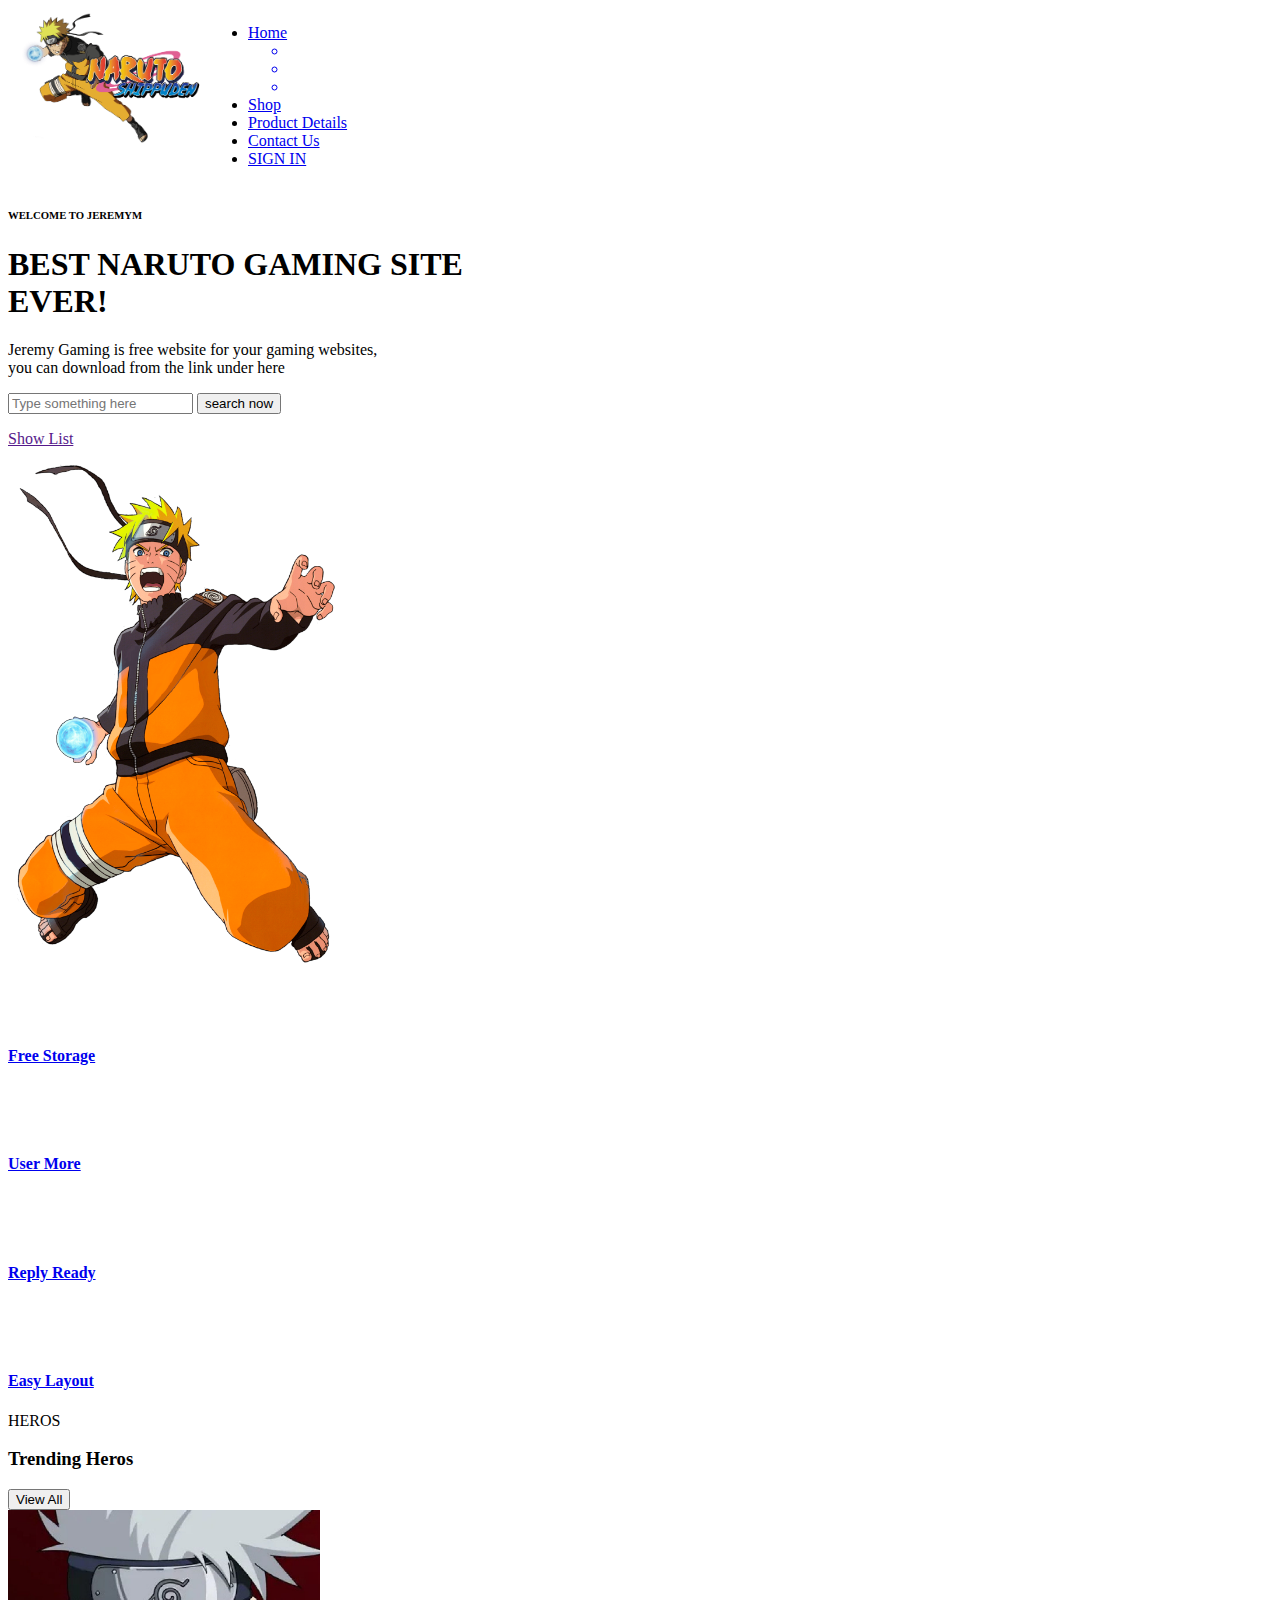
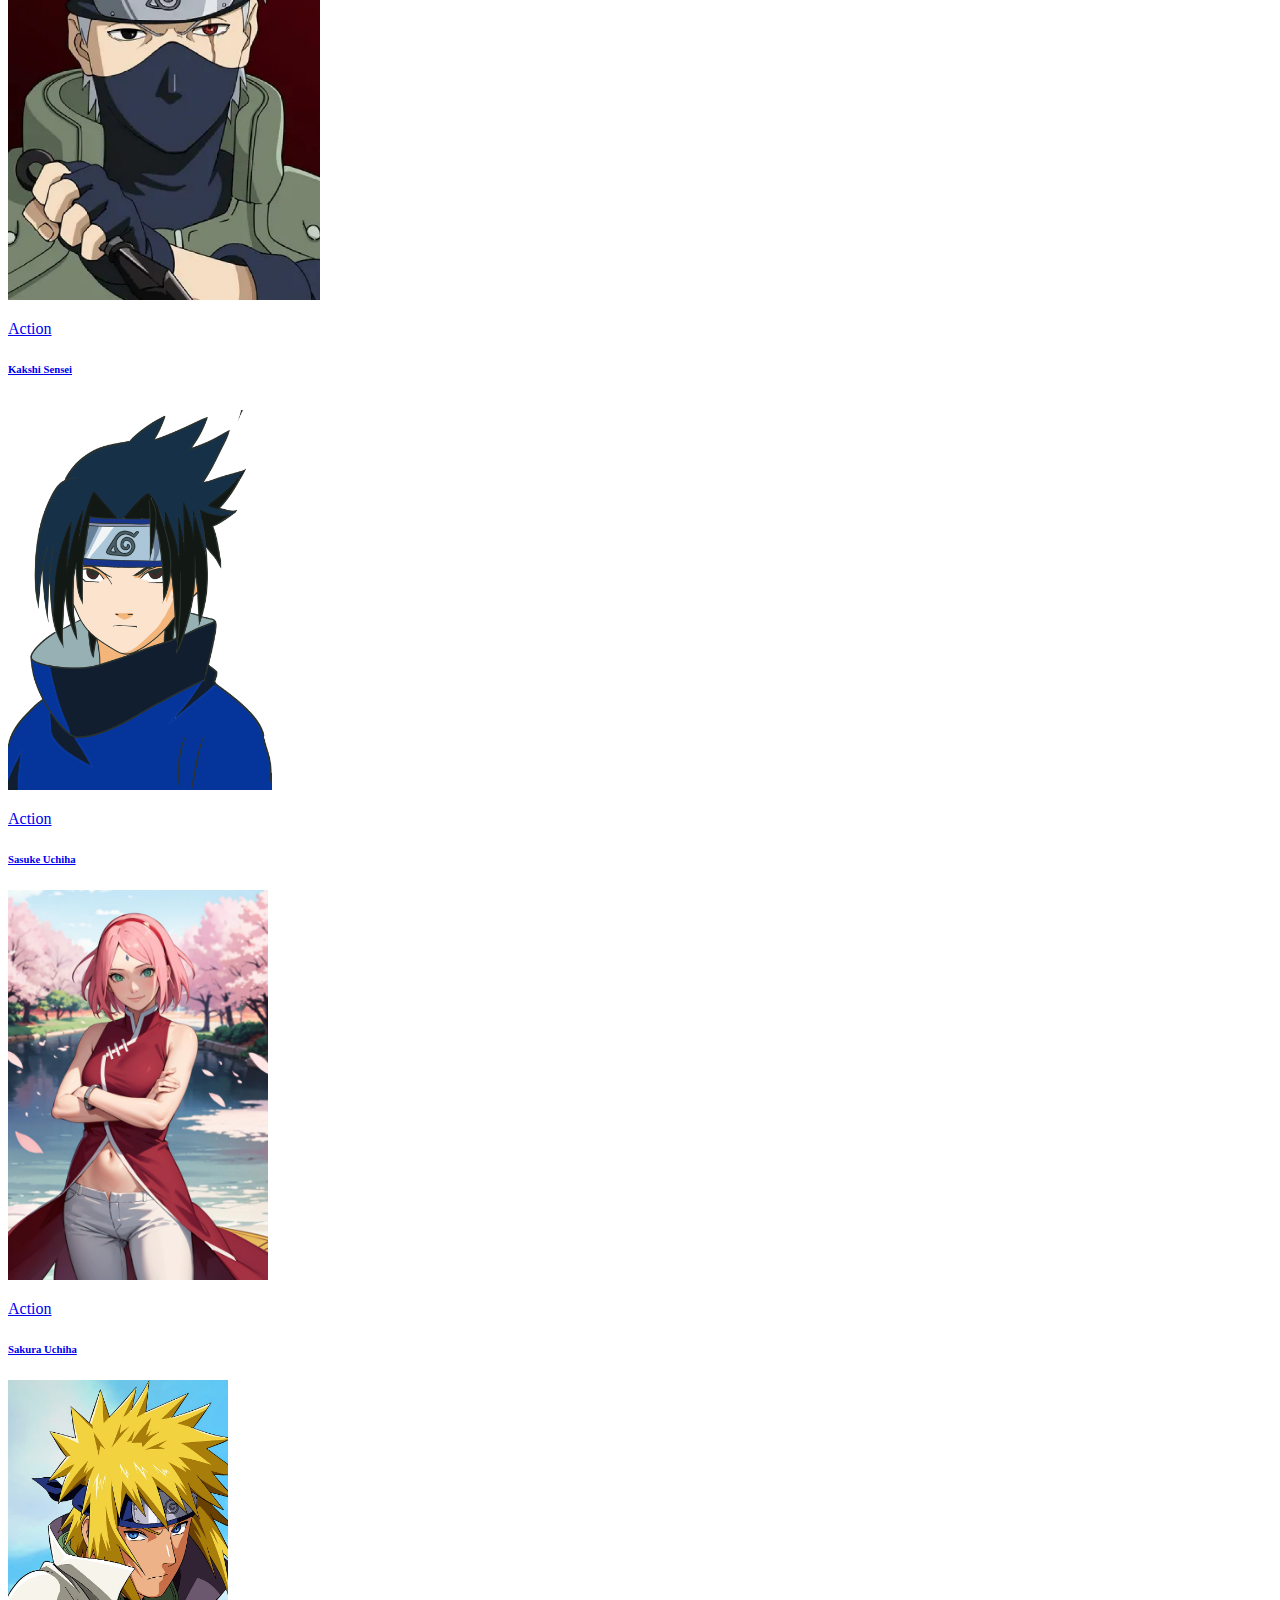
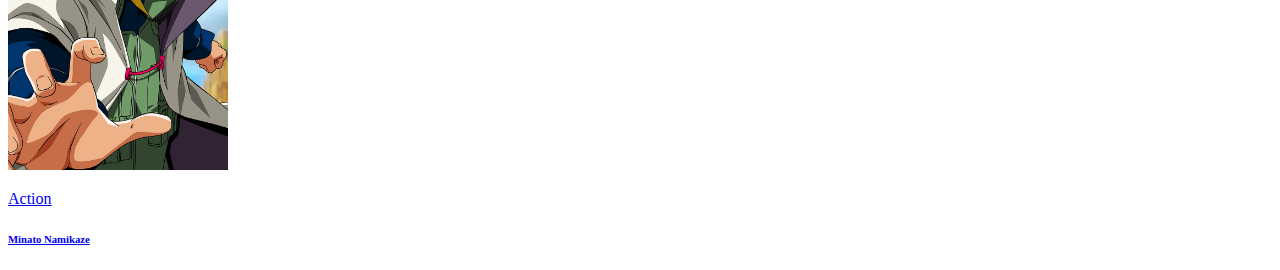
==== index.html @ 15c02c94 "Uploading Project" ====
<!DOCTYPE html>
<html lang="en">
<head>
    <meta charset="UTF-8">
    <meta http-equiv="X-UA-Compatible" content="IE=edge">
    <meta name="viewport" content="width=device-width, initial-scale=1.0">
    <title>Heavy Project</title>
    <link rel="stylesheet" href="CSS/style.css" />
    <link rel="stylesheet" href="CSS/bootstrap.css" />
    <link rel="stylesheet" href="CSS/font-awesome.min.css" />
    <link rel="stylesheet" href="https://fonts.googleapis.com/css?family=Oswald">
    <link rel="stylesheet" href="https://fonts.googleapis.com/css?family=Open Sans">
    <link rel="icon" type="image/x-icon" href="ico.jpg">
</head>
<body>
    <!-- Let's Start -->
    <!-- Preloader -->
    

    <div class="preloader"> 
        <img class="preloader-icon" src="images/loading.png" alt="My Site Preloader">
     </div>
    
    <!-- First Section -->
    <div class="jm-firstsec">

            <header class="header-area">
                <div class="container">
                    <!-- Navbar > (First Section) -->
                    <nav class="jm-navbar main-font" style="display: flex;">
                        <div class="jm-navbar-logo">
                            <a href=""><img src="images/logo.png" alt="logo" style="max-width:200px" title="Home Page"/>
                            </a>
                        </div>
                        <div class="jm-navbar-list" >
                            <ul class="navbar-ul" id="navbar-ul-js">
                                <li><a class="main-link" href="#">Home</a></li>
                                <ul class="respon-dropbtn icons btn-right showLeft" ><a href="#">
                                    <li></li>
                                    <li></li>
                                    <li></li>
                                </ul> </a>
                                
                                <li><a class="navbar-link" href="#">Shop</a></li>
                                <li><a class="navbar-link" href="#">Product Details</a></li>
                                <li><a class="navbar-link" href="#">Contact Us</a></li>
                                <li><a class="active-link" id="link" href="#">SIGN IN</a></li>
                            </ul>
                            
                        </div>
                    </nav>

                    <!-- Responsive Navbar -->
                </div>
            </header>
                <!-- Details > (First Section) -->
            <div class="container">
                <div class="fs-details">
                    <div class="fs-left">
                        <h6>WELCOME TO JEREMYM</h6>
                        <h1>BEST NARUTO GAMING SITE<br>EVER!</h1>
                        <p>Jeremy Gaming is free website for your gaming websites,<br> you can download
                            from the link under here
                        </p>
                        <div class="fs-search-input">
                            <form id="search-form" action="#">
                                <input type="text" placeholder="Type something here" id="searchText" name="search-input" />
                                <button class="jm-button search-btn" type="button" onclick="searchArray()">search now</button>
                            </form>
                            <div class="search-list">
                                <p id="usertype"></p>
                                <a href="">Show List</a>
                            </div>
                        </div>
                    </div>
                    
                    <div class="fs-right">
                        <div class="right-image">
                            <img src="images/naruto.png" alt="naruto" style="max-width:350px" >
                        </div>
                        
                    </div>
                </div>
            </div>
        </div> 

        <!--            Features            -->
        <div class="features">
            <div class="container">
                <div class="features-row">
                    <div class="features-item">
                        <a href="#">
                            <div class="item">
                                <div class="item-image">
                                    <img src="images/featured-01.png" alt="feature"/>
                                </div>
                                <h4>Free Storage</h4>
                            </div>
                        </a>
                    </div>
                    <div class="features-item">
                        <a href="#">
                            <div class="item">
                                <div class="item-image">
                                    <img src="images/featured-02.png" alt="feature"/>
                                </div>
                                <h4>User More</h4>
                            </div>
                        </a>
                    </div>
                    <div class="features-item">
                        <a href="#">
                            <div class="item">
                                <div class="item-image">
                                    <img src="images/featured-03.png" alt="feature"/>
                                </div>
                                <h4>Reply Ready</h4>
                            </div>
                        </a>
                    </div>
                    <div class="features-item">
                        <a href="#">
                            <div class="item">
                                <div class="item-image">
                                    <img src="images/featured-04.png" alt="feature"/>
                                </div>
                                <h4>Easy Layout</h4>
                            </div>
                        </a>
                    </div>
                </div>
            </div>
        </div>  


        <!--                    Trending                (Second Section )-->
        <div class="jm-secondsec mg-y">
            <div class="container">
                <div class="trending-section">  <!--        Takes Flex      -->
                    <div class="trending-title">
                        <p class="section-title">HEROS</p>
                        <h3 class="section-desc">Trending Heros</h3>
                    </div>
                    <div class="trending-btn">
                        <button class="jm-button">View All</button>
                    </div>
                </div>

                <div class="trending-comp">
                    <div class="trending-item">
                        <a href="#">
                            <img src="images/kakashi.png" height="390px"/>
                            <div class="trending-desc">
                                <p>Action</p>
                                <h6>Kakshi Sensei</h6>
                                <a href="#"><i class="fa fa-shopping-bag"></i></a>
                            </div>
                        </a>
                    </div>
                    <div class="trending-item">
                        <a href="#">
                            <img src="images/sasuke.png" height="390px"/>
                            <div class="trending-desc">
                                <p>Action</p>
                                <h6>Sasuke Uchiha</h6>
                                <a href="#"><i class="fa fa-shopping-bag"></i></a>
                            </div>
                        </a>
                    </div>
                    <div class="trending-item">
                        <a href="#">
                            <img src="images/sakura.png" height="390px"/>
                            <div class="trending-desc">
                                <p>Action</p>
                                <h6>Sakura Uchiha</h6>
                                <a href="#"><i class="fa fa-shopping-bag"></i></a>
                            </div>
                        </a>
                    </div>
                    <div class="trending-item">
                        <a href="#">
                            <img src="images/minato.png" height="390px"/>
                            <div class="trending-desc">
                                <p>Action</p>
                                <h6>Minato Namikaze</h6>
                                <a href="#"><i class="fa fa-shopping-bag"></i></a>
                            </div>
                        </a>
                    </div>
                </div>
            </div>
        </div>
        <script src="js/script.js"></script>
</body>
</html>
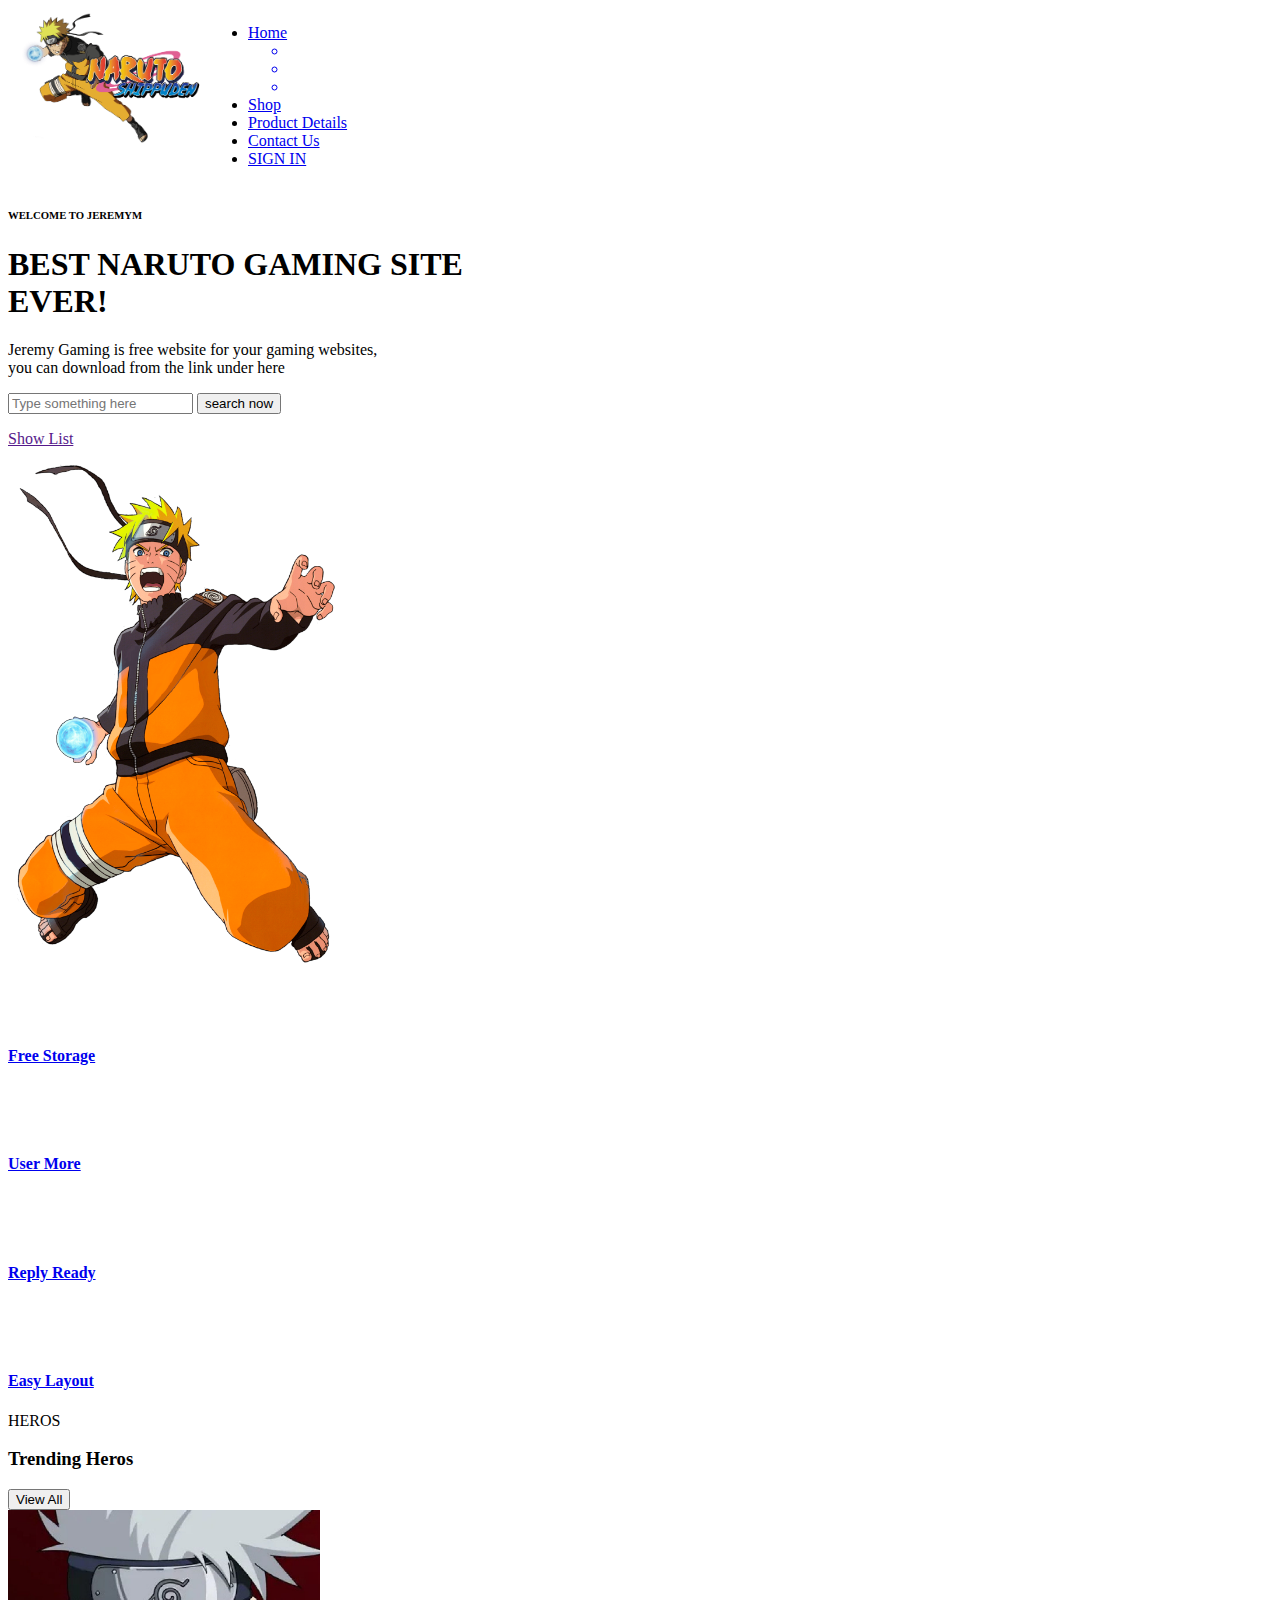
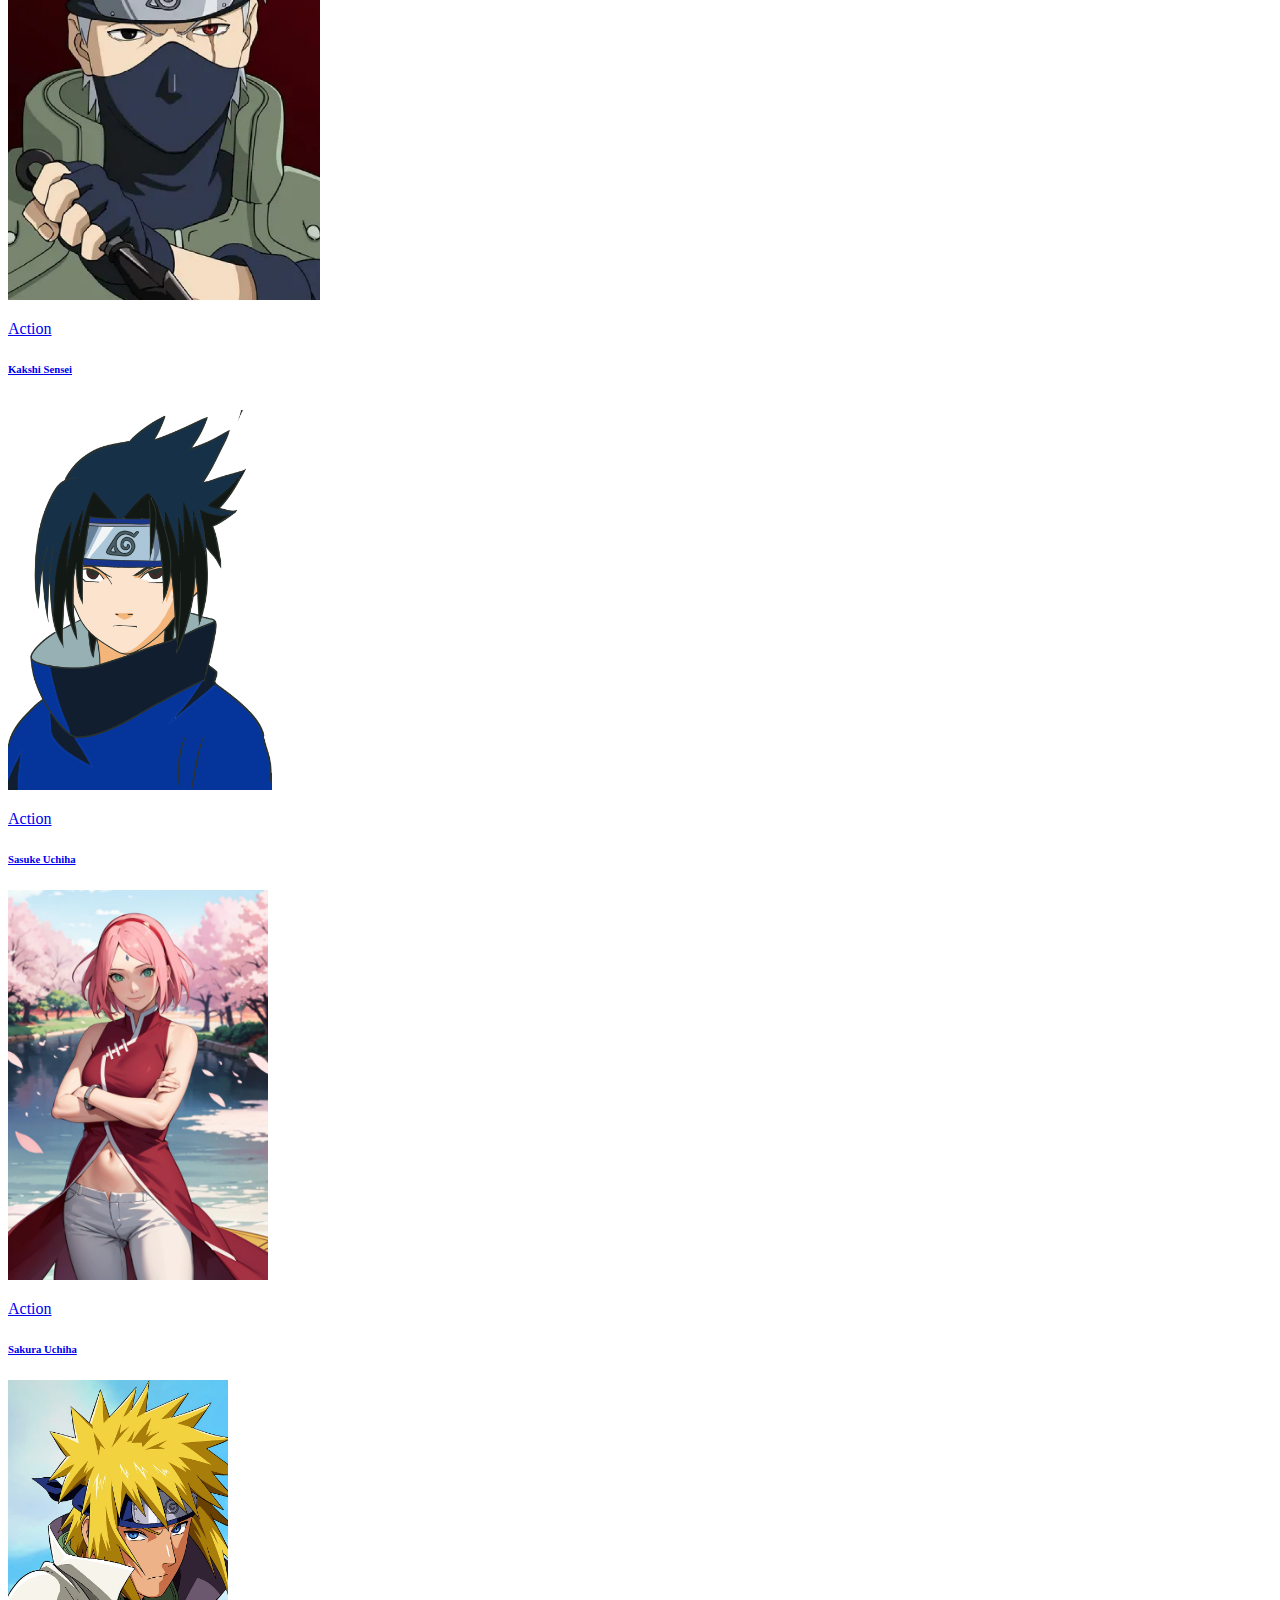
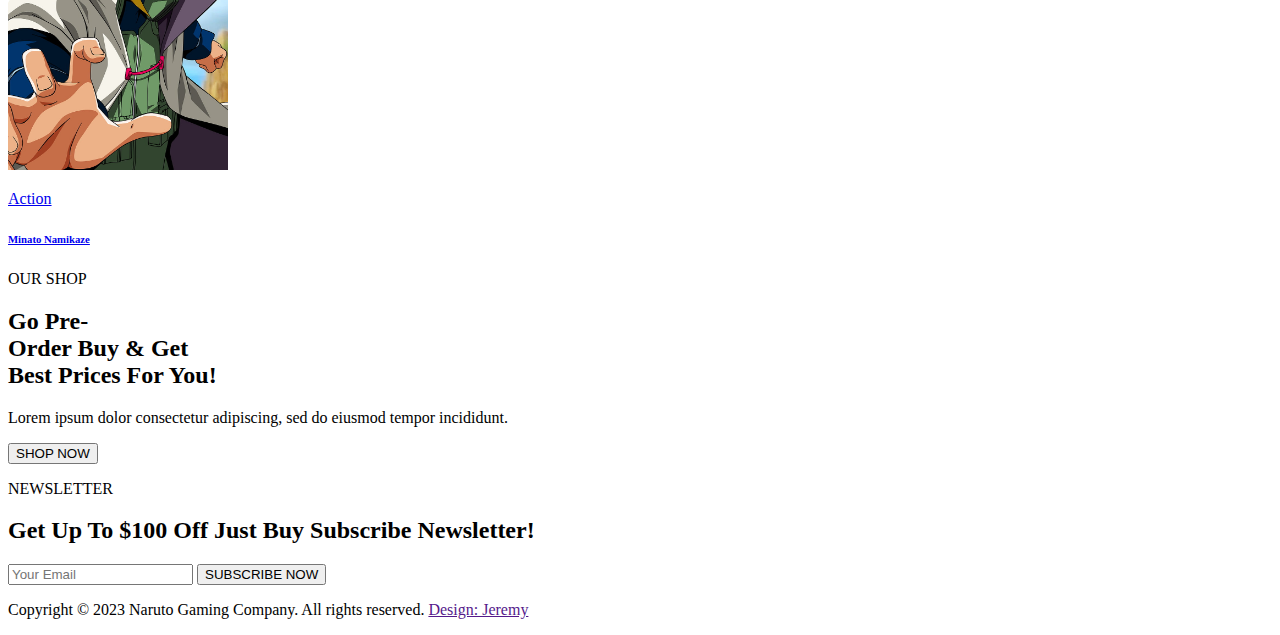
==== commit d5b0bdeb: "footer" ====
--- a/index.html
+++ b/index.html
@@ -64,7 +64,7 @@
                         </p>
                         <div class="fs-search-input">
                             <form id="search-form" action="#">
-                                <input type="text" placeholder="Type something here" id="searchText" name="search-input" />
+                                <input type="text" class="jm-input" placeholder="Type something here" id="searchText" name="search-input" />
                                 <button class="jm-button search-btn" type="button" onclick="searchArray()">search now</button>
                             </form>
                             <div class="search-list">
@@ -146,7 +146,7 @@
                     </div>
                 </div>
 
-                <div class="trending-comp">
+                <div class="trending-comp"> <!--        Takes Flex      -->
                     <div class="trending-item">
                         <a href="#">
                             <img src="images/kakashi.png" height="390px"/>
@@ -190,6 +190,46 @@
                 </div>
             </div>
         </div>
+
+        <!--            Pre Order        -->
+        <div class="preorder mg-y ">
+            <div class="container">
+                <div class="preorder-section">
+                    <div class="preorder-shop">
+                        <div class="preorder-para1">
+                            <p>OUR SHOP</p>
+                            <h2>Go Pre-<br>Order Buy & Get<br> Best Prices For You!</h2>
+                            <p>Lorem ipsum dolor consectetur adipiscing, sed do eiusmod tempor incididunt.</p>
+                            <button class="preorder-btn1 jm-button">SHOP NOW</button>
+                        </div>
+                    </div>
+<!-- 
+                    <div class="preorder-img">
+                        <img src="images/masked.png" />
+                    </div> -->
+
+                    <div class="preorder-news">
+                        <div class="preorder-para2">
+                            <p>NEWSLETTER</p>
+                            <h2>Get Up To $100 Off Just Buy Subscribe Newsletter!</h2>
+                            <form class="preorder-form" action="#">
+                                <input type="text" class="preorder-input jm-input" placeholder="Your Email" name="preorder-input" />
+                                <button class="jm-button preorder-btn2" type="button">SUBSCRIBE NOW</button>
+                            </form>
+                        </div>
+                    </div>
+                </div>  <!--        Takes Flex      -->
+            </div>
+        </div>
+
+        <!-- Footer -->
+        <footer class="mg-y">
+            <div class="container">
+                <div class="foot-comp">
+                    <p>Copyright © 2023 Naruto Gaming Company. All rights reserved. <a href="">Design: Jeremy</a></p>
+                </div>
+            </div>
+        </footer>
         <script src="js/script.js"></script>
 </body>
 </html>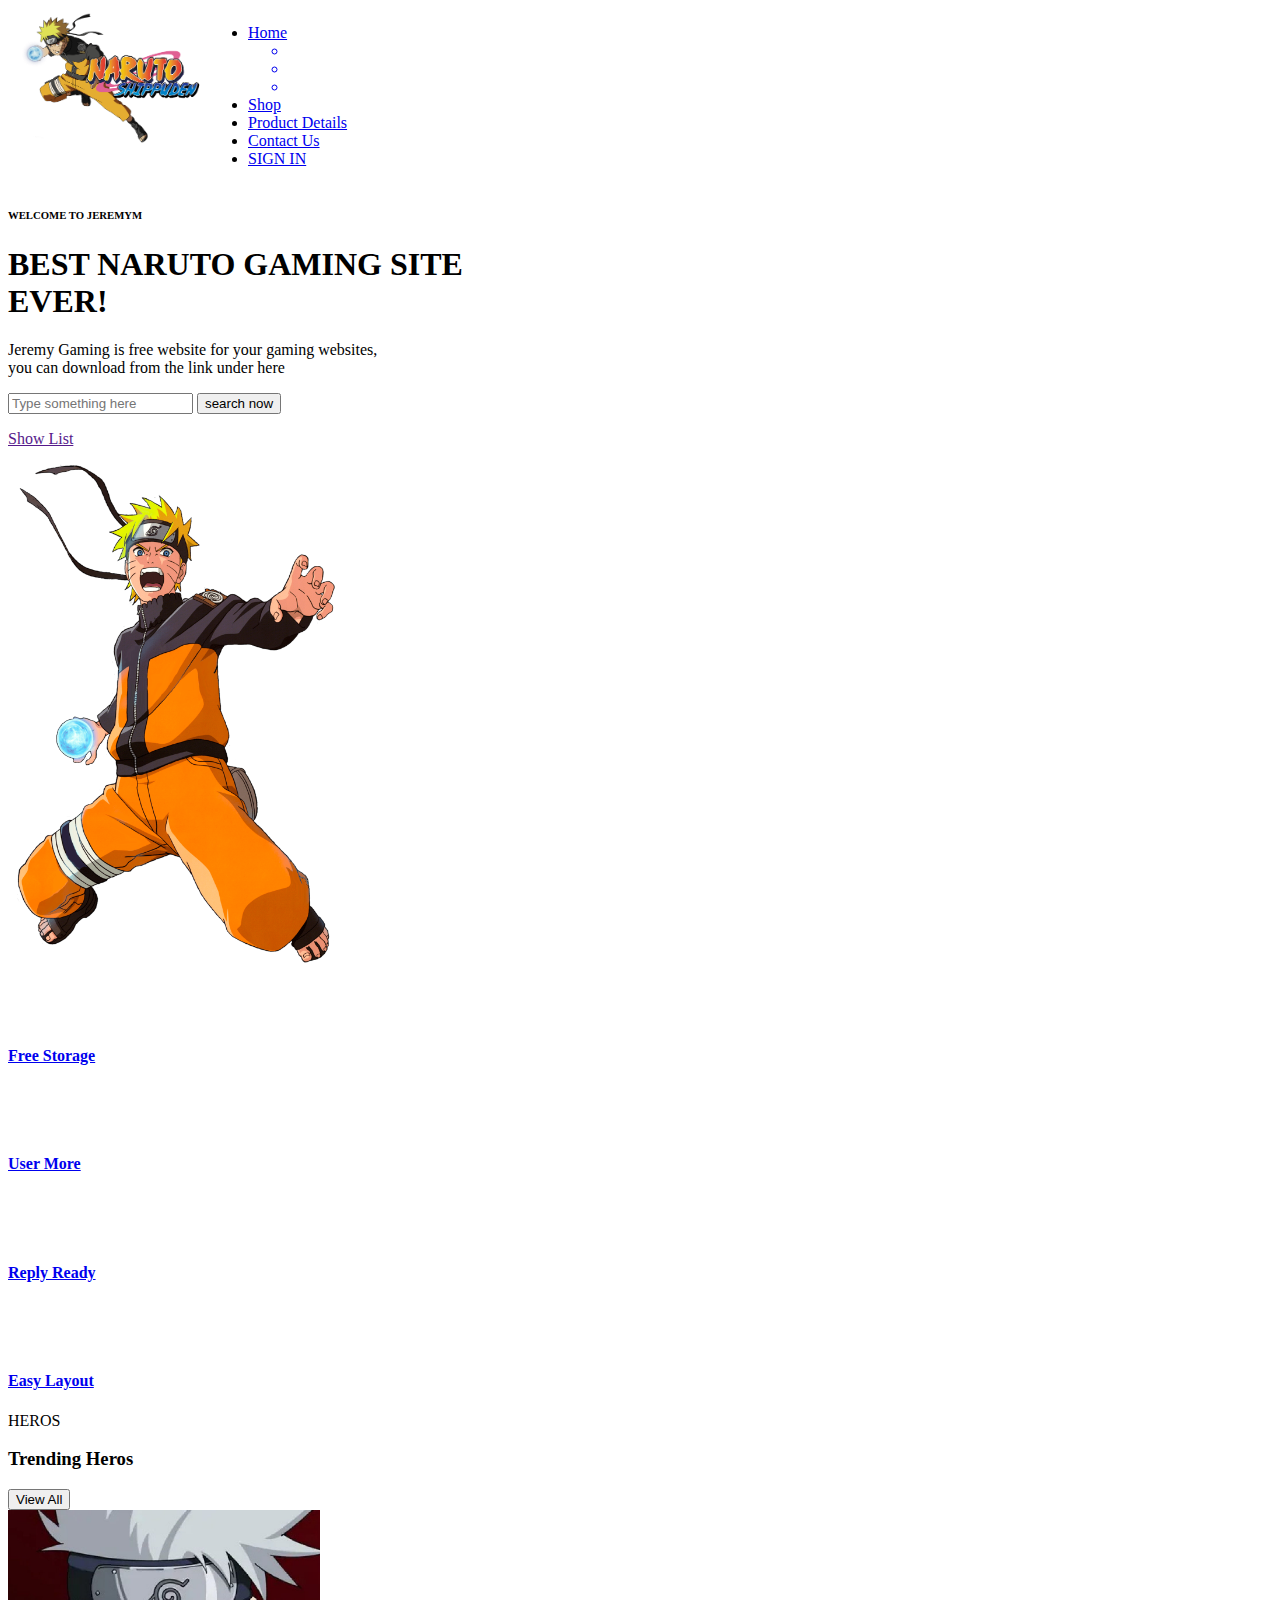
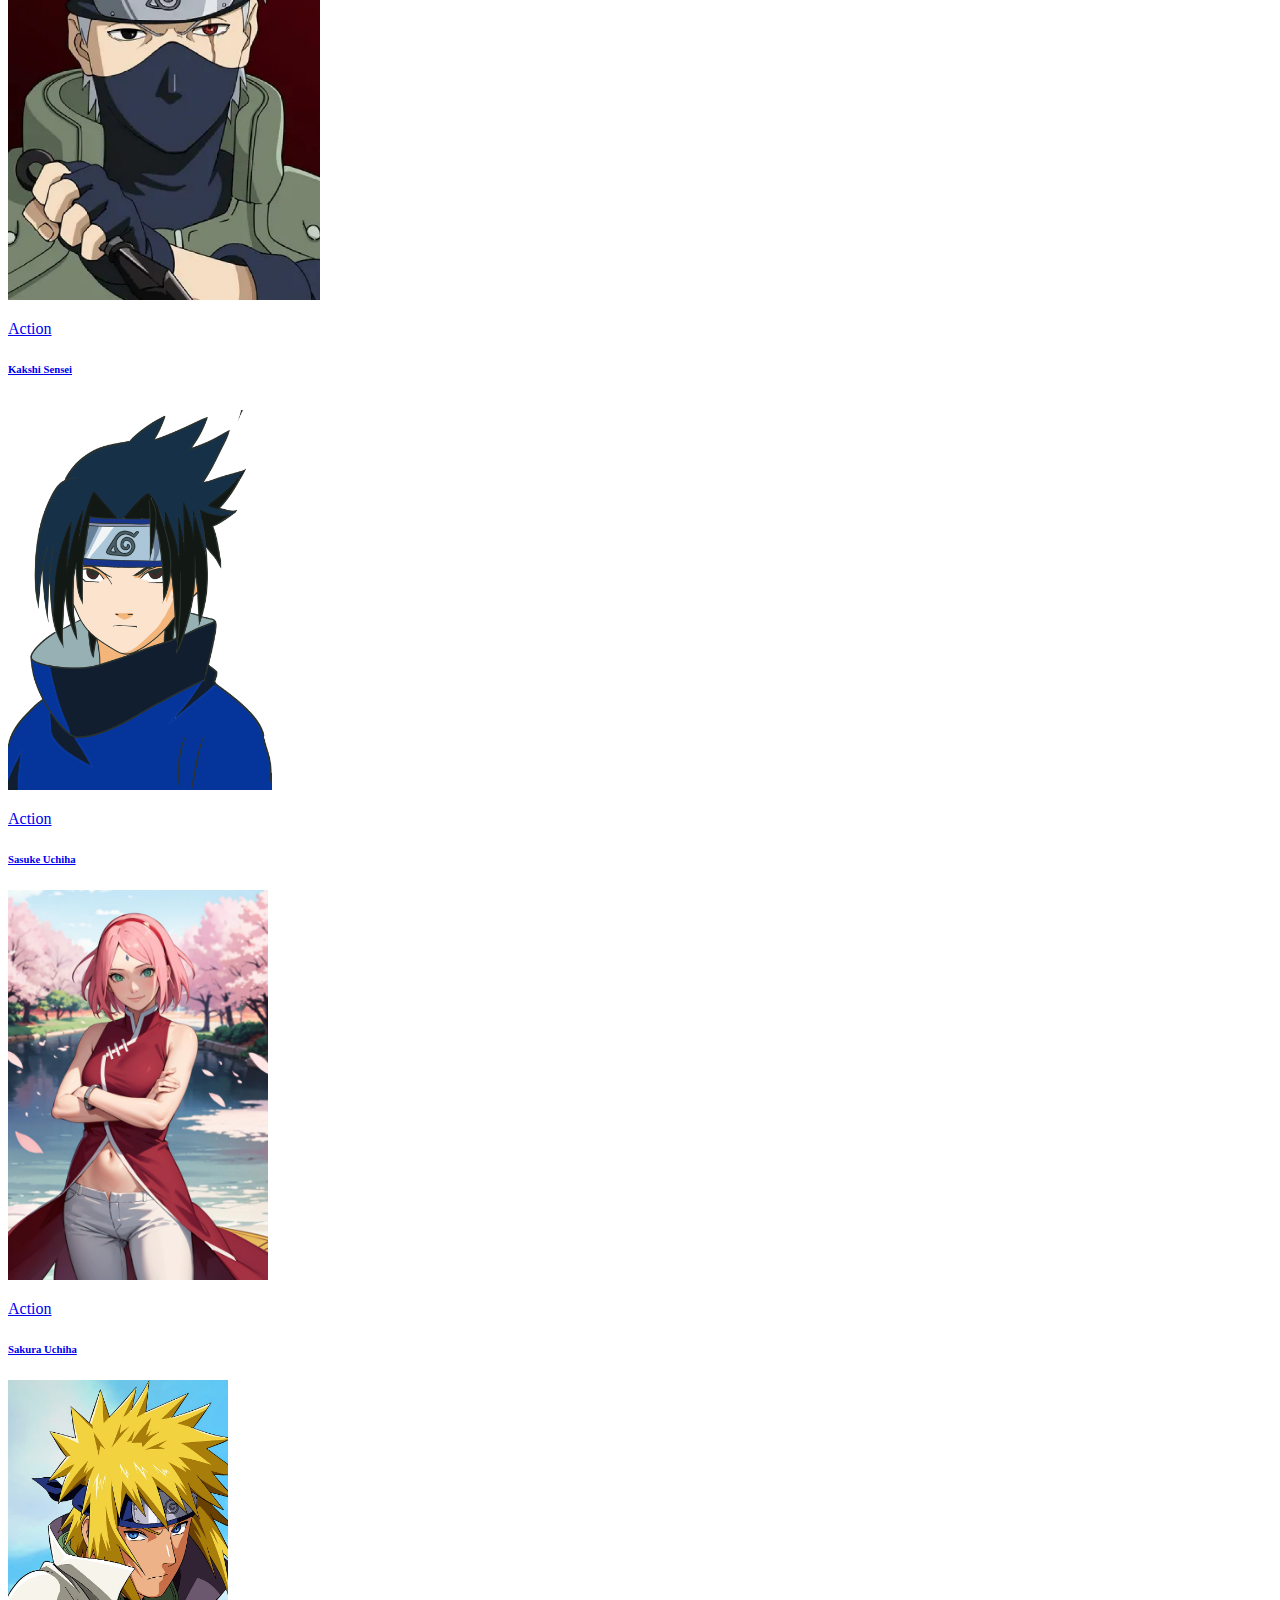
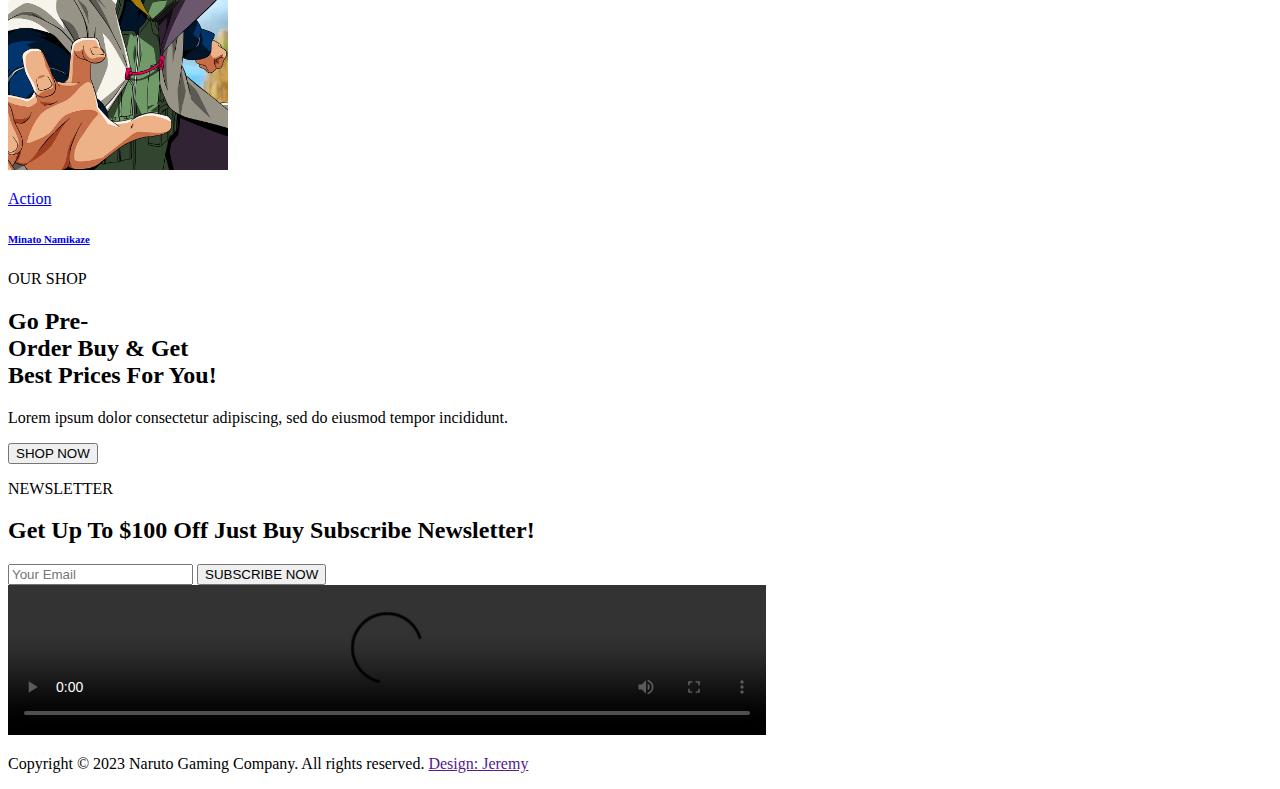
==== commit dc4702d1: "Mp4 video, Login tap and python" ====
--- a/index.html
+++ b/index.html
@@ -14,9 +14,11 @@
 </head>
 <body>
     <!-- Let's Start -->
+    <script src="js/jquery.js"></script>
+
     <!-- Preloader -->
     
-
+ <!--  -->
     <div class="preloader"> 
         <img class="preloader-icon" src="images/loading.png" alt="My Site Preloader">
      </div>
@@ -53,6 +55,25 @@
                     <!-- Responsive Navbar -->
                 </div>
             </header>
+
+
+            <!-- Login Page (Absolute)  --> 
+
+            <div class="overlay" id="overlayid" style="display: block;" >
+                <div class="login-page" id="loginid" style="display: block;">
+                    <a class="pop-exit" id="popexit" onclick="exitLogin()"><i class="fa fa-times"></i></a>
+                    <a href=""><img src="images/logo.png" alt="logo" style="max-width:200px" title="Home Page"/></a>
+                    <h4>LOGIN</h4> 
+                    <p><i class="fa fa-android w3-large"></i><i class="fa fa-apple w3-large"></i><i class="fa fa-windows w3-large"></i></p>
+                    <form>
+                        <input class="login-email" id="loginemail" type="email" name="ename" placeholder="Enter your E-mail Addreas" required>
+                        <input class="login-password" id="loginpassword" type="password" name="pass" placeholder="Enter your password" required>
+                        <button class="btn-login jm-button " id="btnlogin" type="button" onclick="login()">Login</button>
+                    </form>
+    
+                    <p>© 2017–2022</p>
+                </div>
+            </div>
                 <!-- Details > (First Section) -->
             <div class="container">
                 <div class="fs-details">
@@ -221,7 +242,12 @@
                 </div>  <!--        Takes Flex      -->
             </div>
         </div>
-
+        <div>
+            <video width="60%" controls>
+                <source src="images/tobi.mp4" type="video/mp4">
+                Your browser does not support HTML video.
+              </video>
+        </div>
         <!-- Footer -->
         <footer class="mg-y">
             <div class="container">
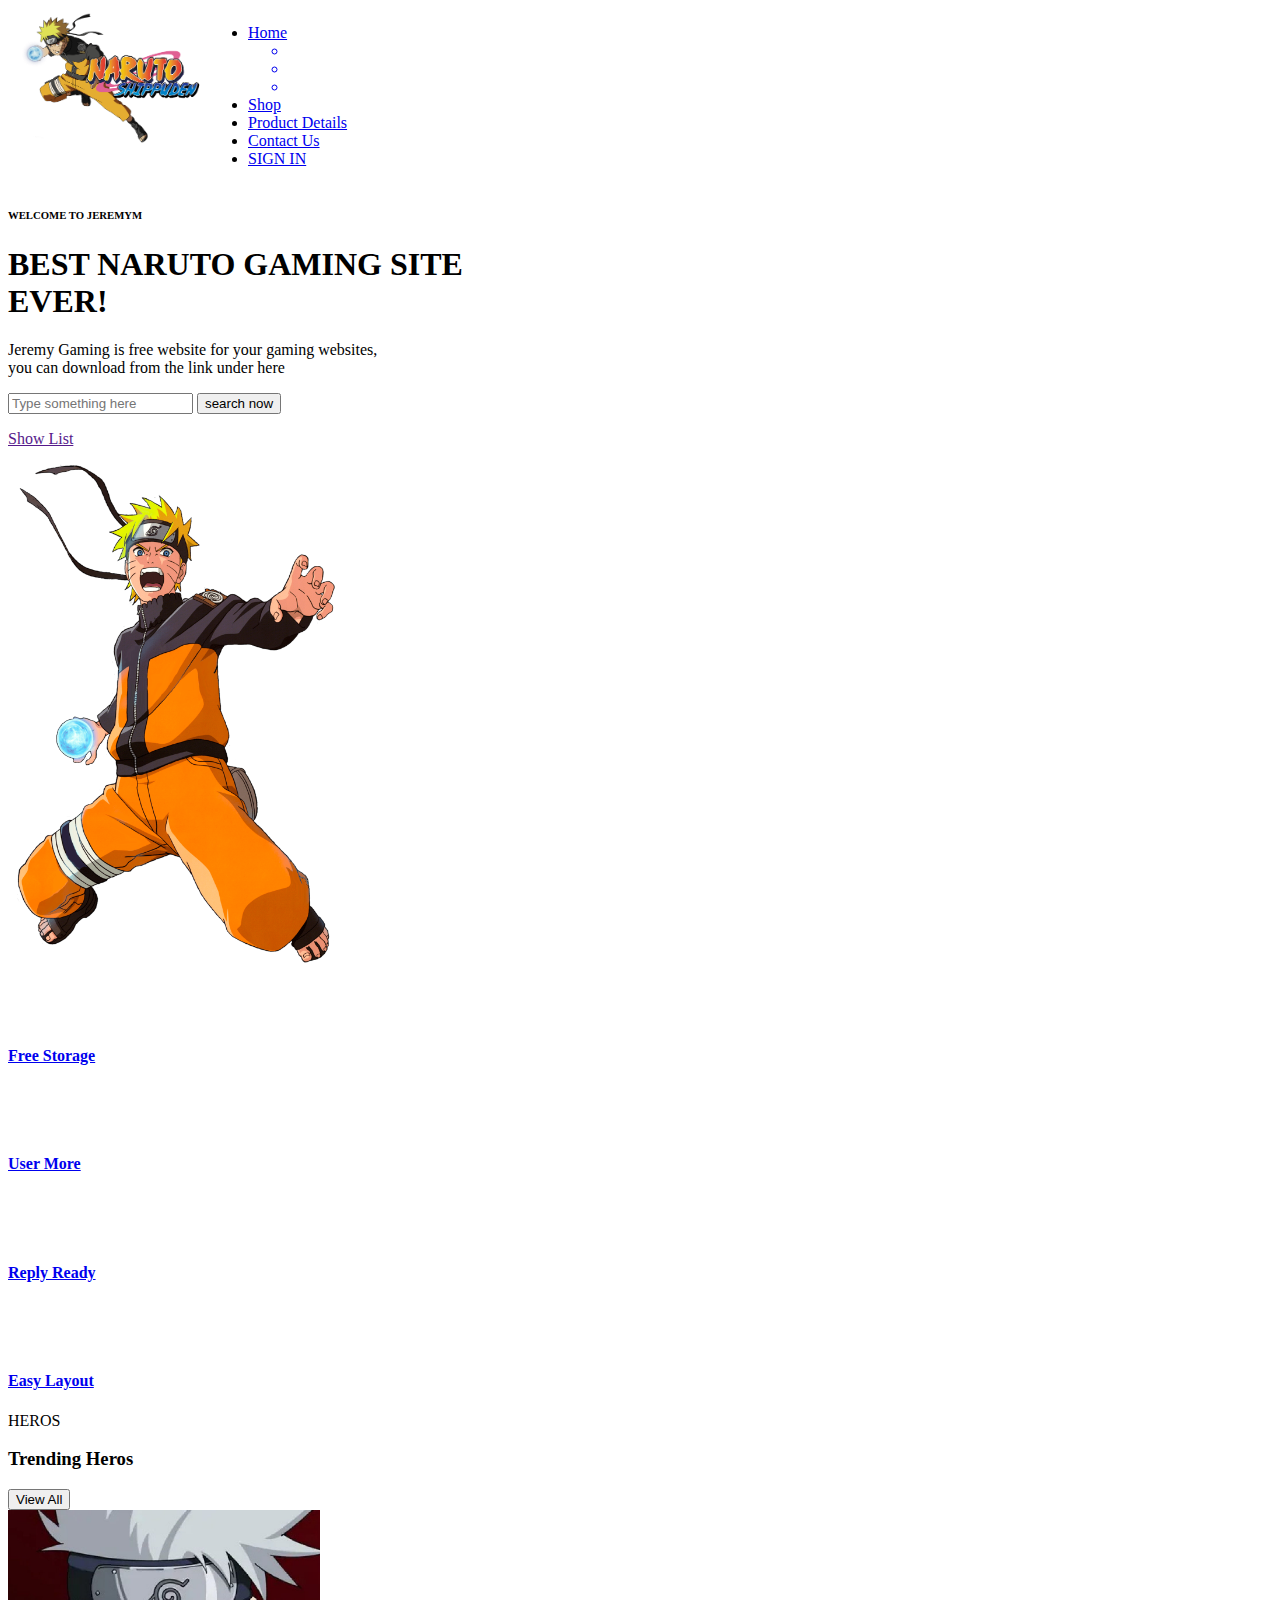
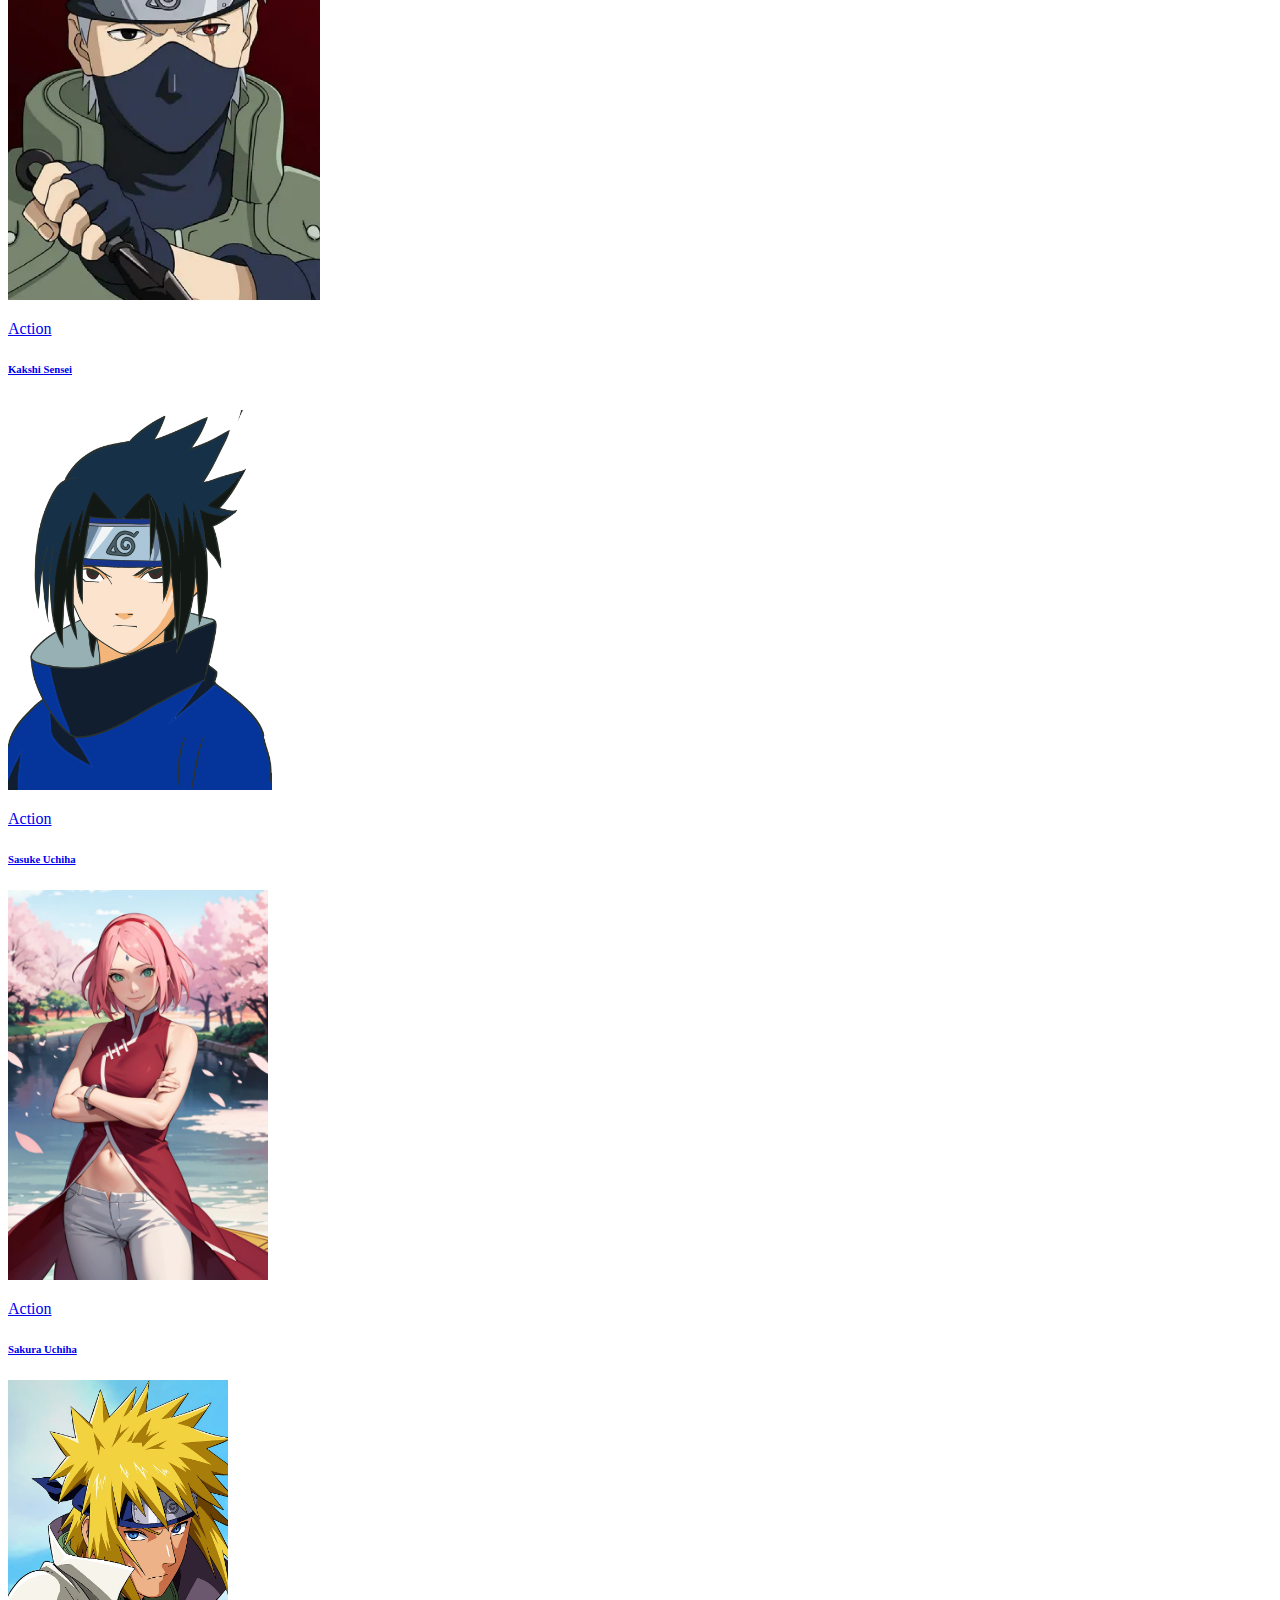
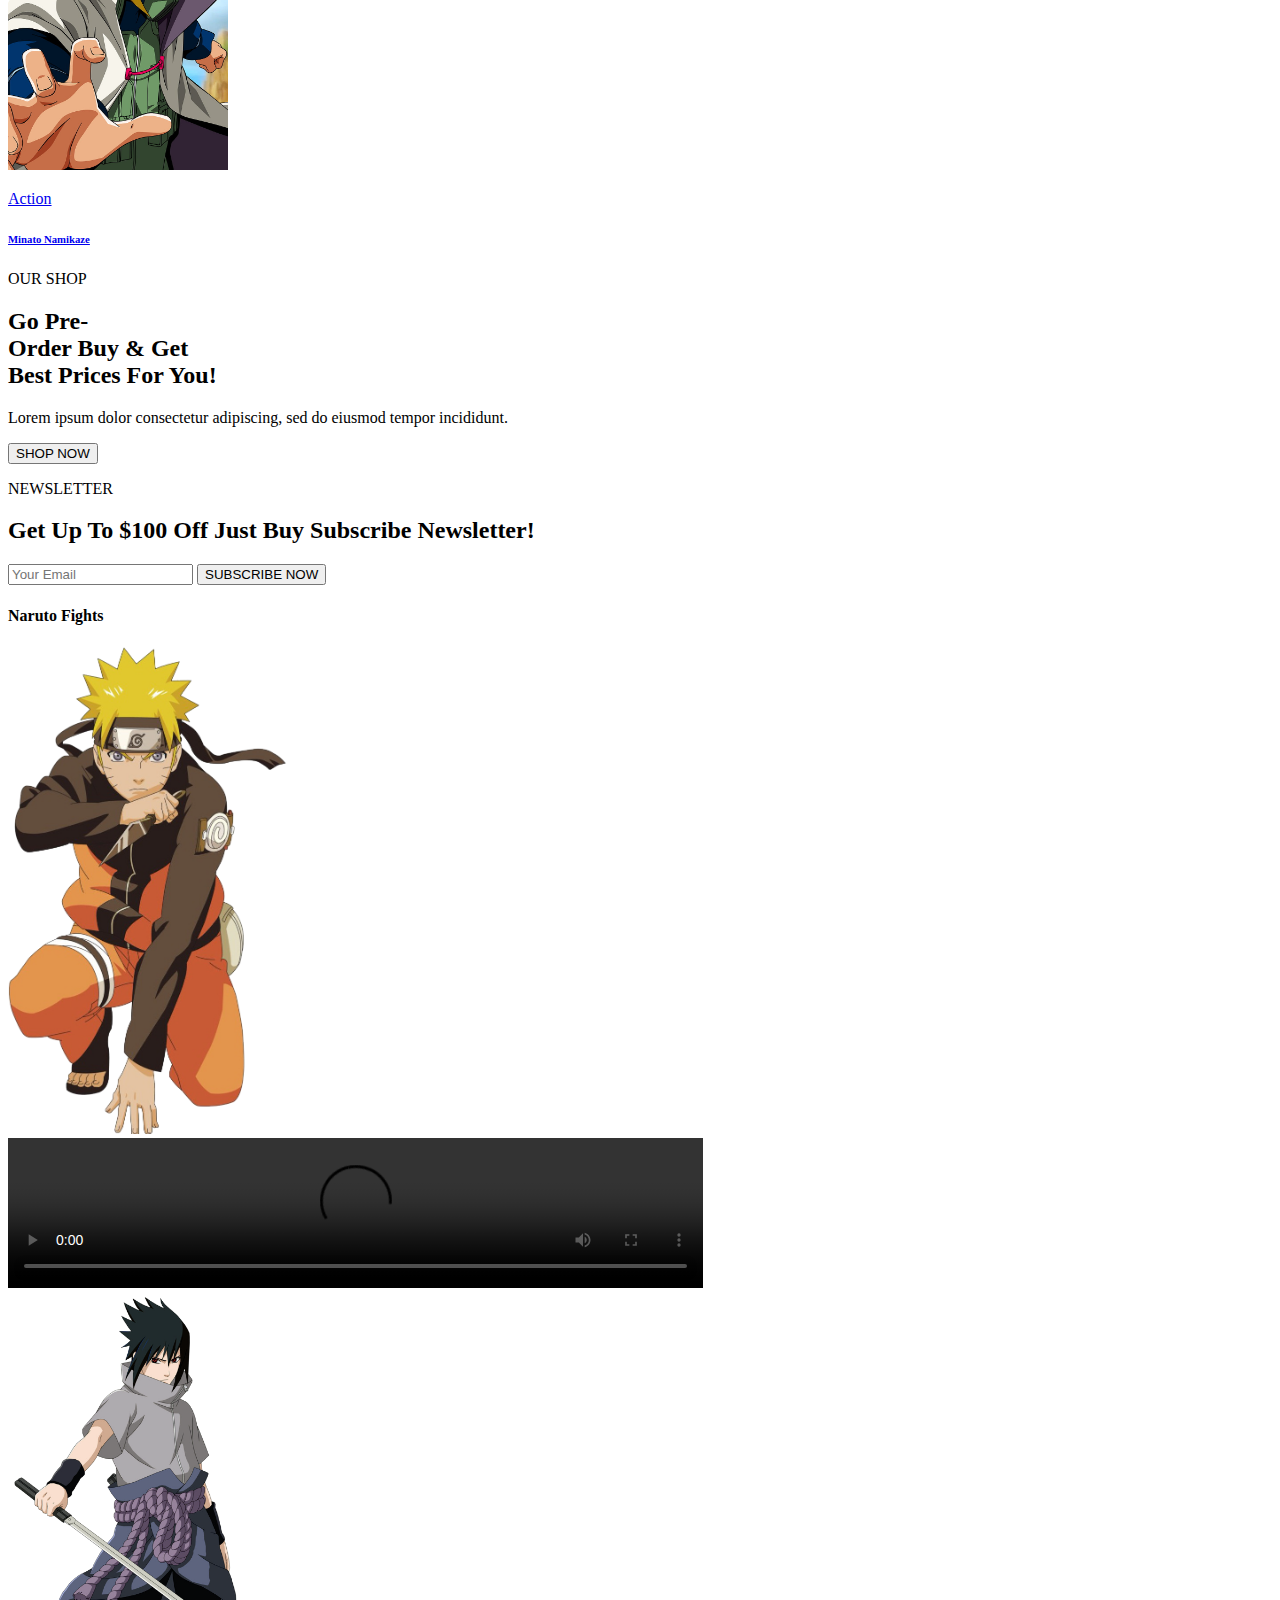
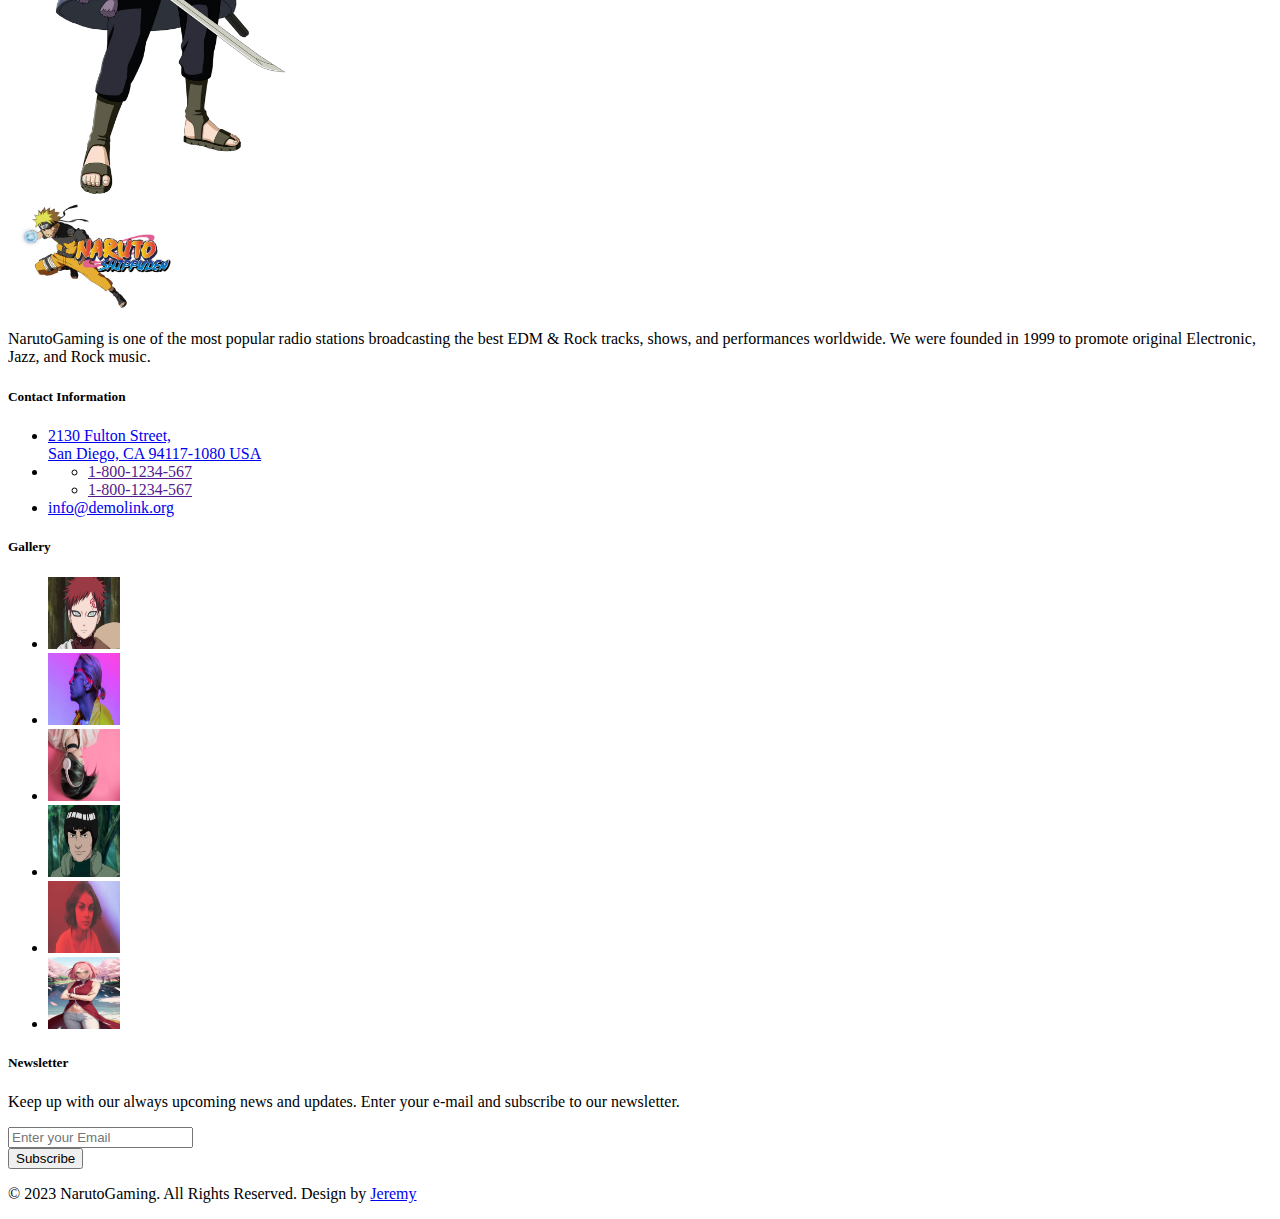
==== commit d5e20a38: "Changes Video" ====
--- a/index.html
+++ b/index.html
@@ -242,19 +242,111 @@
                 </div>  <!--        Takes Flex      -->
             </div>
         </div>
-        <div>
-            <video width="60%" controls>
-                <source src="images/tobi.mp4" type="video/mp4">
-                Your browser does not support HTML video.
-              </video>
+        <div class="video mg-y">
+            <div class="container">
+                <h4>Naruto Fights</h4>
+                <div class="video-sections">
+                    <div class="video-left">
+                        <img src="images/videoimg.png" alt="IMG1" style="max-width:280px"/>
+                    </div>
+                    <video width="55%" controls>
+                        <source src="images/tobi.mp4" type="video/mp4">
+                        Your browser does not support HTML video.
+                    </video>
+                    <div class="video-right">
+                        <img src="images/videoimg2.png" alt="IMG1"style="max-width:280px"/>
+                    </div>
+                </div>
+            </div>
         </div>
+
+
         <!-- Footer -->
         <footer class="mg-y">
             <div class="container">
-                <div class="foot-comp">
+                <!-- <div class="foot-comp">
                     <p>Copyright © 2023 Naruto Gaming Company. All rights reserved. <a href="">Design: Jeremy</a></p>
-                </div>
-            </div>
+                </div> -->
+                <div class="row row-40">
+                    <div class="col-md-6 col-lg-3">
+                        <a class="footer-logo" href="index.html">
+                            <img src="images/logo.png" alt="" width="170" height="110">
+                        </a>
+                        <p class="footer-para unit-color">NarutoGaming is one of the most popular radio stations broadcasting the best EDM &amp; 
+                            Rock tracks, shows, and performances worldwide. 
+                            We were founded in 1999 to promote original Electronic, Jazz, and Rock music.</p>
+                    </div>
+                    <div class="col-md-6 col-lg-3">
+                        <h5 class="footer-title unit-color">Contact Information</h5>
+                        <ul class="contact-box">
+                          <li>
+                            <div class="unit">
+                              <div class="unit-left unit-color"><i class="fa fa-map-marker" aria-hidden="true"></i></div>
+                              <div class="unit-body "><a href="#" class="unit-color">2130 Fulton Street, <br class="veil reveal-lg-inline">San Diego, CA 94117-1080 USA</a></div>
+                            </div>
+                          </li>
+                          <li>
+                            <div class="unit">
+                              <div class="unit-left unit-color"><i class="fa fa-phone" aria-hidden="true"></i></div>
+                              <div class="unit-body">
+                                <ul class="list-phones unit-color">
+                                  <li><a href="">1-800-1234-567</a></li>
+                                  <li><a href="">1-800-1234-567</a></li>
+                                </ul>
+                              </div>
+                            </div>
+                          </li>
+                          <li>
+                            <div class="unit">
+                              <div class="unit-left unit-color"><i class="fa fa-envelope-o" aria-hidden="true"></i></div>
+                              <div class="unit-body"><a href="mailto:#">info@demolink.org</a></div>
+                            </div>
+                          </li>
+                        </ul>
+                        <div class="footer-icons">
+                            <a href="#" class="unit-color"><i class="fa fa-snapchat-ghost" aria-hidden="true"></i></a>
+                            <a href="#" class="unit-color"><i class="fa fa-facebook" aria-hidden="true"></i></a>
+                            <a href="#" class="unit-color"><i class="fa fa-instagram" aria-hidden="true"></i></a>
+                            <a href="#" class="unit-color"><i class="fa fa-twitter" aria-hidden="true"></i></a>
+                            <a href="#" class="unit-color"><i class="fa fa-twitch" aria-hidden="true"></i></a>
+
+                        </div>
+                      </div>
+
+                    <div class="col-md-6 col-lg-3">
+                        <h5 class="footer-title unit-color">Gallery</h5>
+                        <ul class="instafeed instagram-gallery" data-lightgallery="group">
+                          <li><a class="instagram-item" data-lightgallery="item" href="images/gallery1.jpg"><img src="images/gallery1.jpg" alt="" width="72" height="72"></a>
+                          </li>
+                          <li><a class="instagram-item" data-lightgallery="item" href="images/gallery2.jpg"><img src="images/gallery2.jpg" alt="" width="72" height="72"></a>
+                          </li>
+                          <li><a class="instagram-item" data-lightgallery="item" href="images/gallery3.jpg"><img src="images/gallery3.jpg" alt="" width="72" height="72"></a>
+                          </li>
+                          <li><a class="instagram-item" data-lightgallery="item" href="images/guy.jpg"><img src="images/guy.jpg" alt="" width="72" height="72"></a>
+                          </li>
+                          <li><a class="instagram-item" data-lightgallery="item" href="images/gallery5.jpg"><img src="images/gallery5.jpg" alt="" width="72" height="72"></a>
+                          </li>
+                          <li><a class="instagram-item" data-lightgallery="item" href="images/sakura.png"><img src="images/sakura.png" alt="" width="72" height="72"></a>
+                          </li>
+                        </ul>
+                    </div>
+                    <div class="col-md-6 col-lg-3">
+                        <h5 class="title unit-color">Newsletter</h5>
+                        <p class="footer-para unit-color" > Keep up with our always upcoming news and updates.
+                             Enter your e-mail and subscribe to our newsletter.</p>
+                        <!-- RD Mailform-->
+                        <form class="rd-form form-sm rd-mailform" data-form-output="form-output-global" data-form-type="contact" method="post" action="bat/rd-mailform.php" novalidate="novalidate">
+                          <div class="form-wrap">
+                            <input class="form-input form-control-has-validation jm-input" id="newsletter-email" type="email" name="email" data-constraints="@Email @Required" placeholder="Enter your Email"><span class="form-validation"></span>
+                          </div>
+                          <button class="footer-btn jm-button" type="submit">Subscribe</button>
+                        </form>
+                      </div>
+                </div>
+                <p class="rights"><span>©&nbsp;</span>2023 <span>NarutoGaming</span>. All Rights Reserved. Design by <a href="#">Jeremy</a>
+                </p>
+            </div>
+            
         </footer>
         <script src="js/script.js"></script>
 </body>
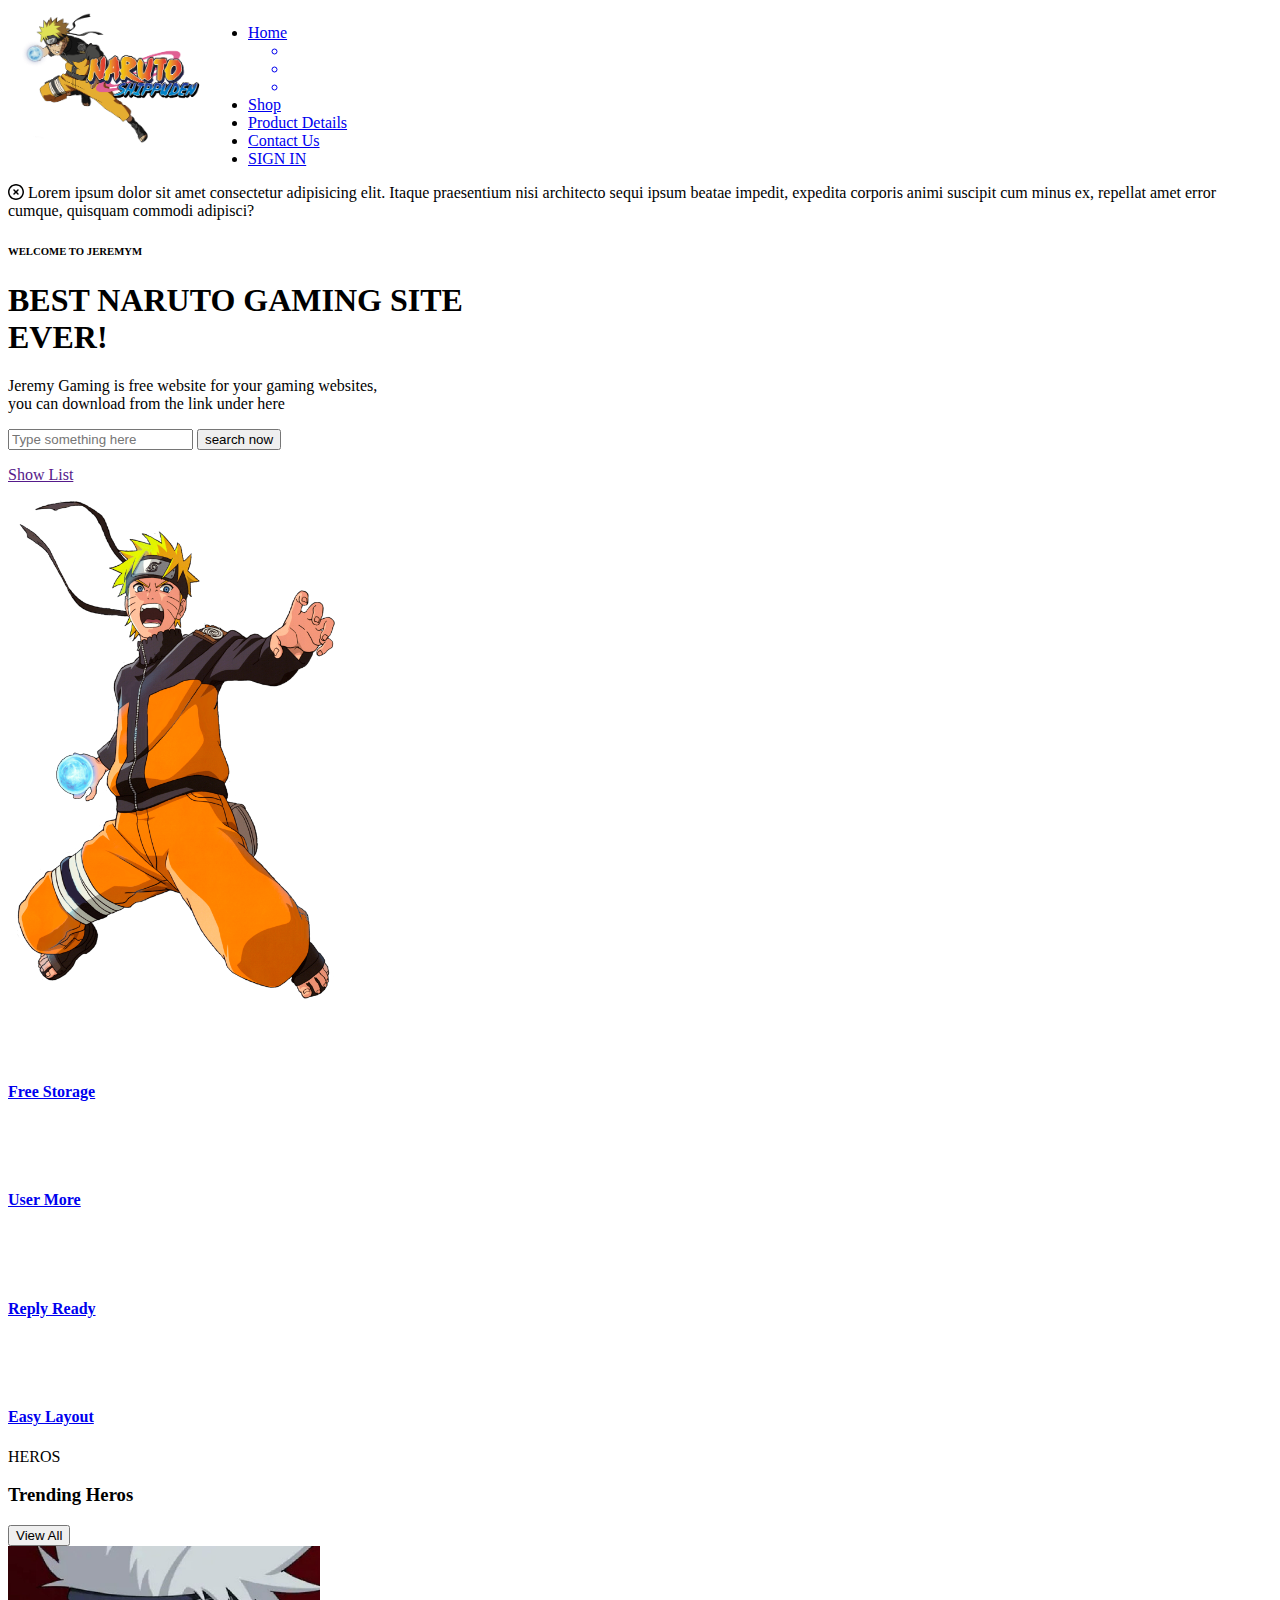
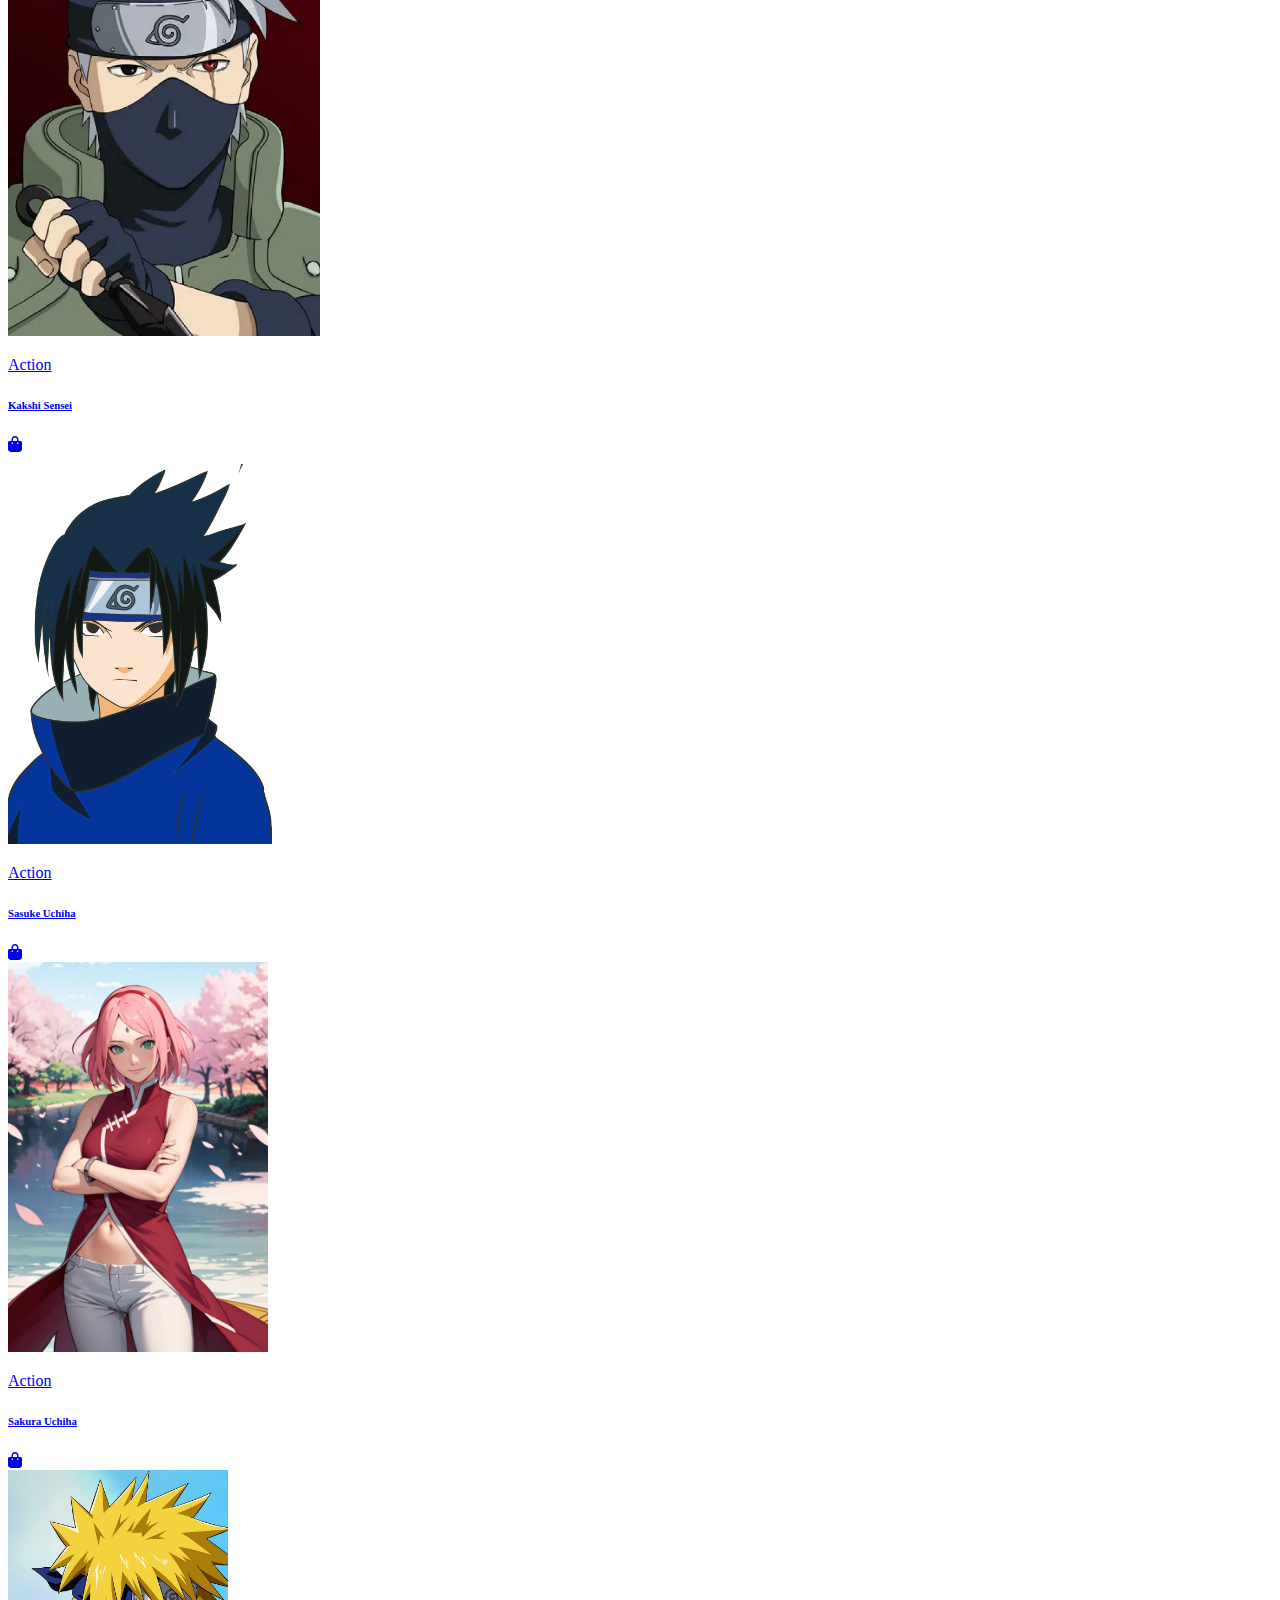
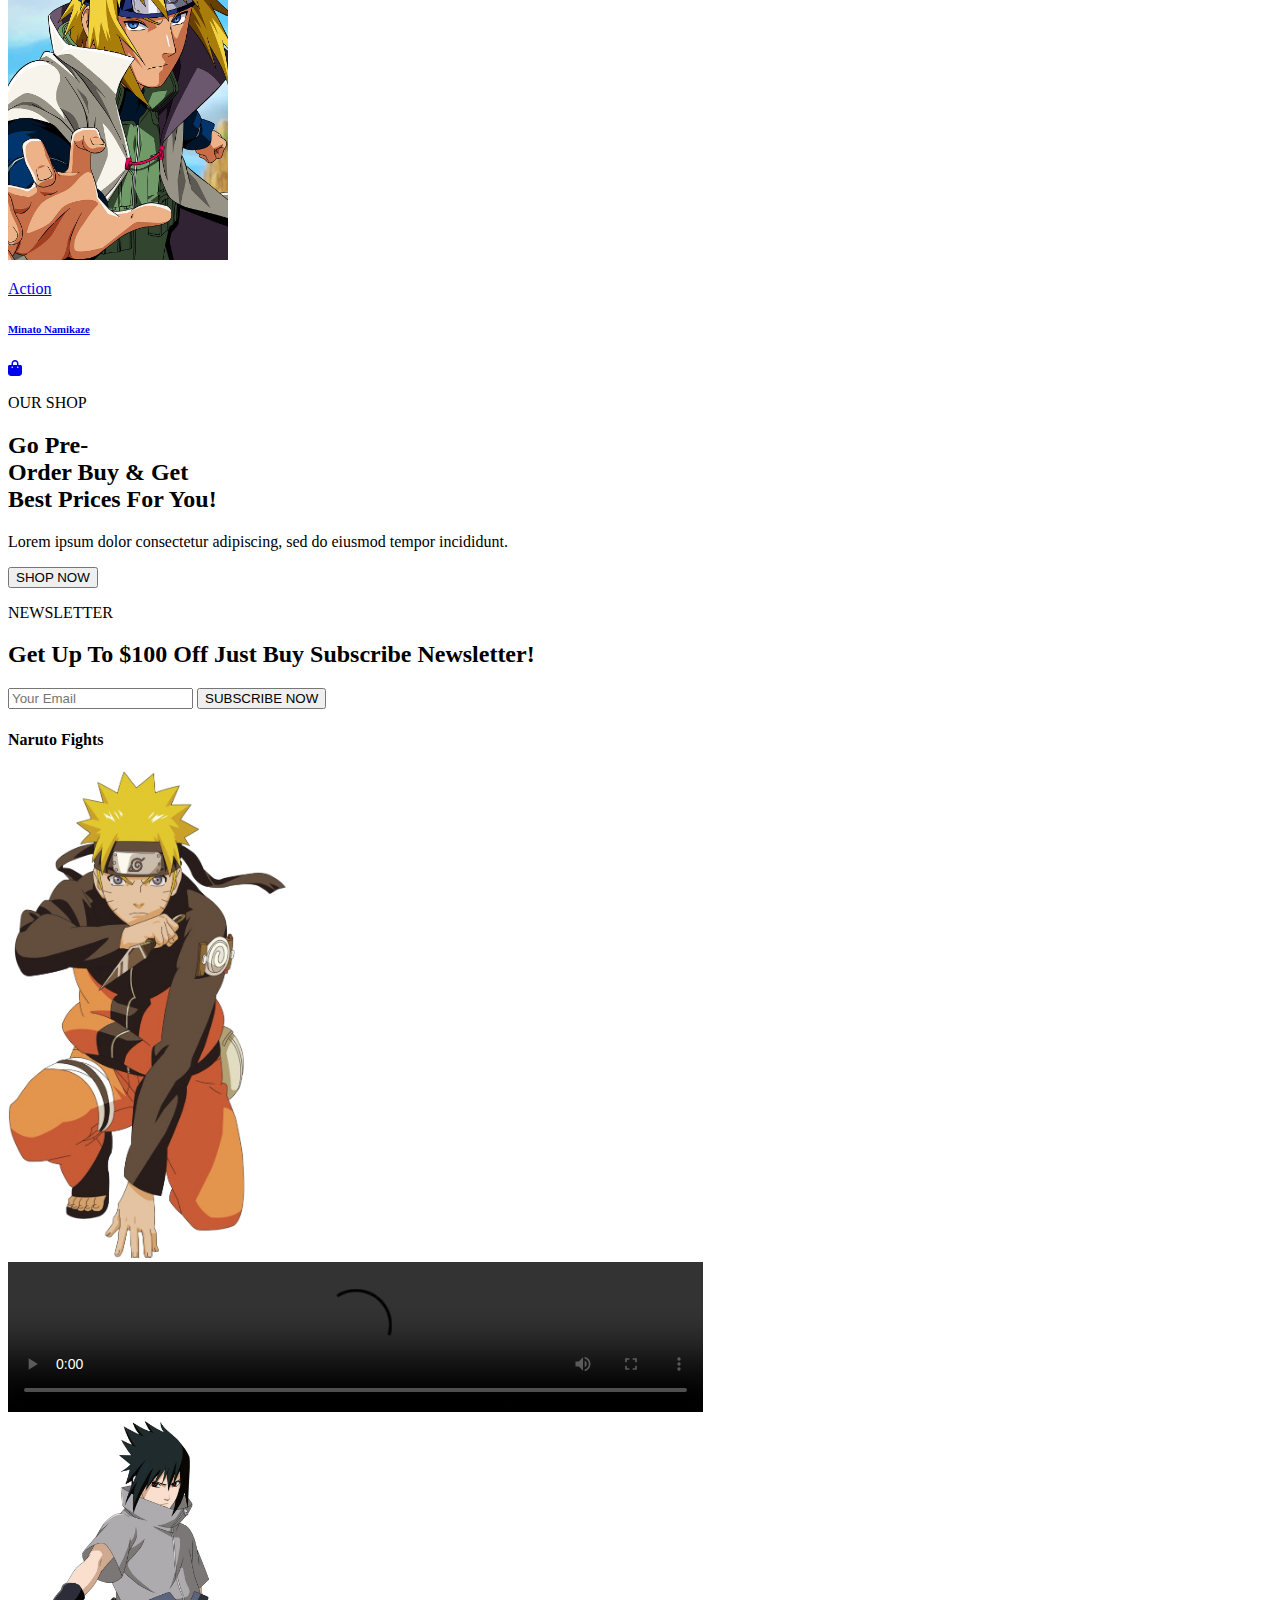
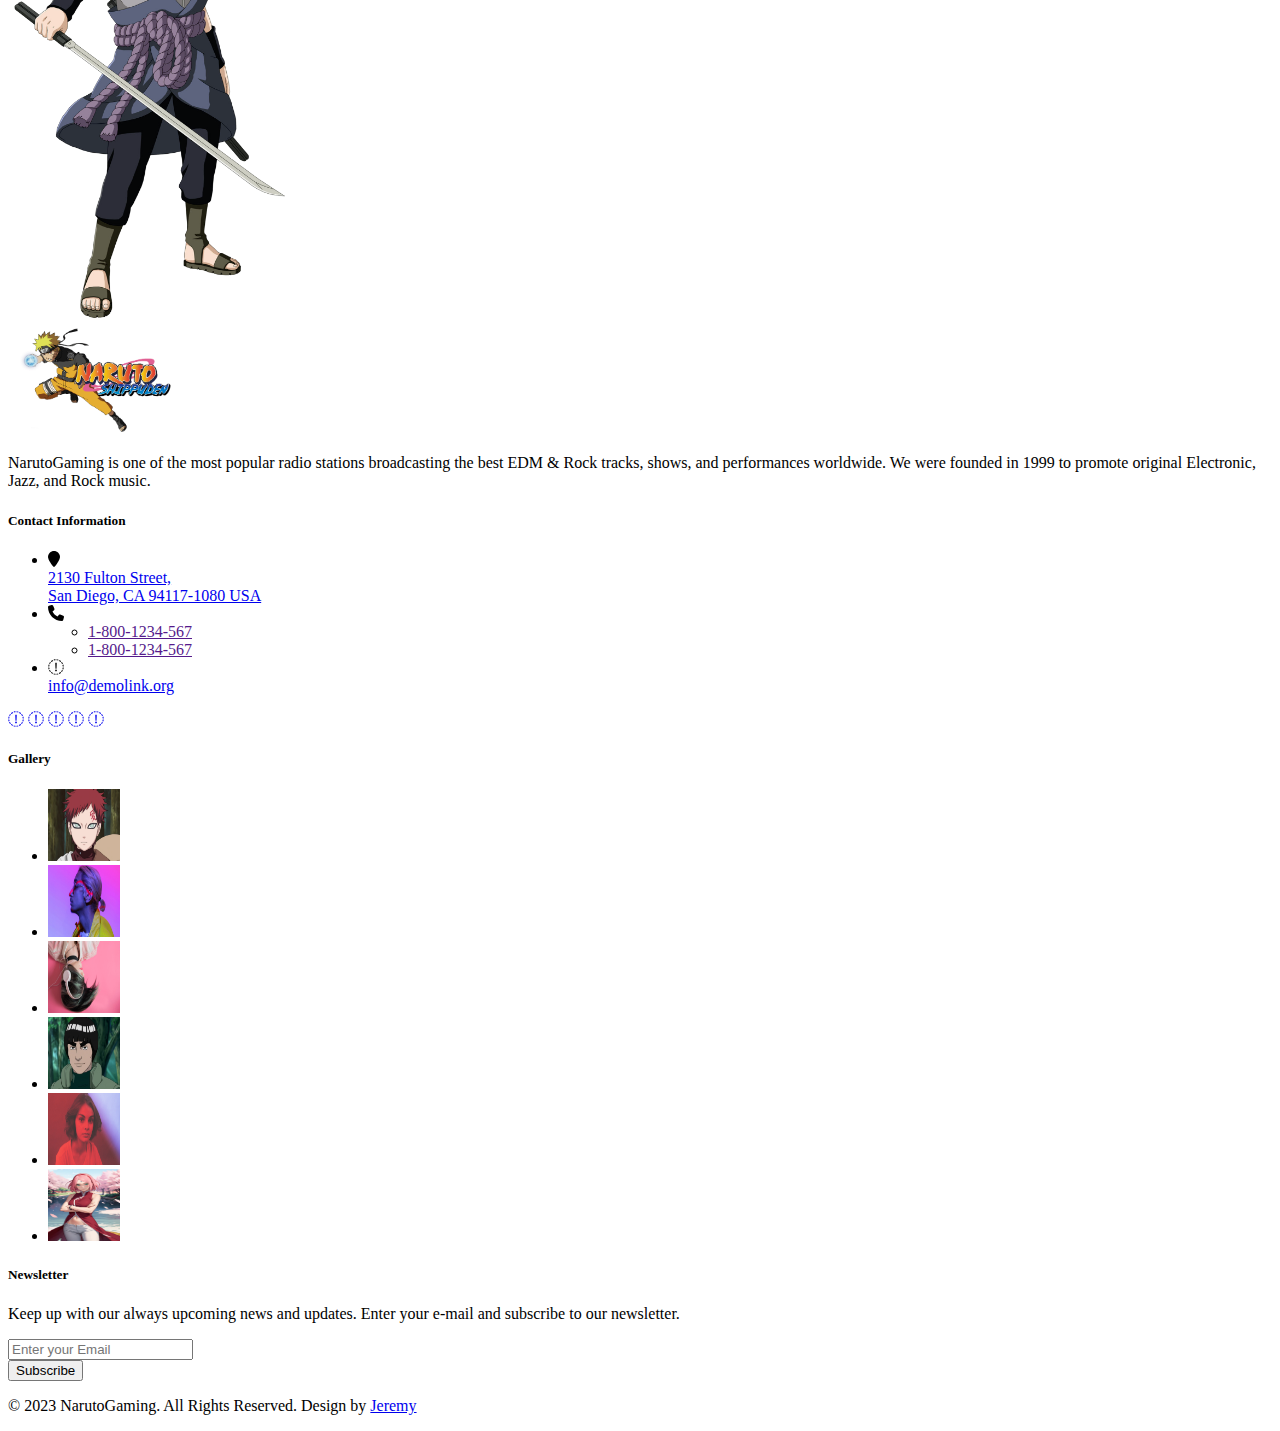
==== commit 4d4c2873: "Ad Edit and Web fonts" ====
--- a/index.html
+++ b/index.html
@@ -5,6 +5,7 @@
     <meta http-equiv="X-UA-Compatible" content="IE=edge">
     <meta name="viewport" content="width=device-width, initial-scale=1.0">
     <title>Heavy Project</title>
+    <link rel="stylesheet" href="css/all.min.css">
     <link rel="stylesheet" href="CSS/style.css" />
     <link rel="stylesheet" href="CSS/bootstrap.css" />
     <link rel="stylesheet" href="CSS/font-awesome.min.css" />
@@ -14,15 +15,17 @@
 </head>
 <body>
     <!-- Let's Start -->
-    <script src="js/jquery.js"></script>
+    
 
     <!-- Preloader -->
     
  <!--  -->
+
     <div class="preloader"> 
         <img class="preloader-icon" src="images/loading.png" alt="My Site Preloader">
      </div>
-    
+
+
     <!-- First Section -->
     <div class="jm-firstsec">
 
@@ -56,12 +59,15 @@
                 </div>
             </header>
 
-
+            <div class="ads" style="display: block;">
+                    <i class="fa-regular fa-circle-xmark closeads"></i>
+                    Lorem ipsum dolor sit amet consectetur adipisicing elit. Itaque praesentium nisi architecto sequi ipsum beatae impedit, expedita corporis animi suscipit cum minus ex, repellat amet error cumque, quisquam commodi adipisci?
+            </div>
             <!-- Login Page (Absolute)  --> 
 
             <div class="overlay" id="overlayid" style="display: block;" >
                 <div class="login-page" id="loginid" style="display: block;">
-                    <a class="pop-exit" id="popexit" onclick="exitLogin()"><i class="fa fa-times"></i></a>
+                    <a class="pop-exit" id="popexit" ><i class="fa fa-times"></i></a>
                     <a href=""><img src="images/logo.png" alt="logo" style="max-width:200px" title="Home Page"/></a>
                     <h4>LOGIN</h4> 
                     <p><i class="fa fa-android w3-large"></i><i class="fa fa-apple w3-large"></i><i class="fa fa-windows w3-large"></i></p>
@@ -74,6 +80,7 @@
                     <p>© 2017–2022</p>
                 </div>
             </div>
+            
                 <!-- Details > (First Section) -->
             <div class="container">
                 <div class="fs-details">
@@ -104,7 +111,8 @@
                 </div>
             </div>
         </div> 
-
+    
+    
         <!--            Features            -->
         <div class="features">
             <div class="container">
@@ -348,6 +356,35 @@
             </div>
             
         </footer>
+
+        <script src="js/jquery.js"></script>
         <script src="js/script.js"></script>
+        <script src="js/all.min.js"></script>
+        <script>
+            $(document).ready(function (){
+                // animate(css properties , duration , callBackFunction)
+
+                $('.ads').animate({
+                    'top' : '150px'
+                } , 1000 , function (){
+                    $(this).delay(3000).animate({
+                        'top' : '-500px'
+                        
+                    },2000);
+                });
+
+                $('.closeads').click(function (){
+                    $('.ads').hide();
+                });
+
+                $(window).scroll(function (){
+                    if($(window).scrollTop() > 400 ){
+                        $('.top').fadeIn();
+                    }else{
+                        $('.top').fadeOut();
+                    }
+                });
+            });
+        </script>
 </body>
 </html>--- a/css/all.min.css
+++ b/css/all.min.css
@@ -0,0 +1,9 @@
+/*!
+ * Font Awesome Free 6.3.0 by @fontawesome - https://fontawesome.com
+ * License - https://fontawesome.com/license/free (Icons: CC BY 4.0, Fonts: SIL OFL 1.1, Code: MIT License)
+ * Copyright 2023 Fonticons, Inc.
+ */
+.fa{font-family:var(--fa-style-family,"Font Awesome 6 Free");font-weight:var(--fa-style,900)}.fa,.fa-brands,.fa-classic,.fa-regular,.fa-sharp,.fa-solid,.fab,.far,.fas{-moz-osx-font-smoothing:grayscale;-webkit-font-smoothing:antialiased;display:var(--fa-display,inline-block);font-style:normal;font-variant:normal;line-height:1;text-rendering:auto}.fa-classic,.fa-regular,.fa-solid,.far,.fas{font-family:"Font Awesome 6 Free"}.fa-brands,.fab{font-family:"Font Awesome 6 Brands"}.fa-1x{font-size:1em}.fa-2x{font-size:2em}.fa-3x{font-size:3em}.fa-4x{font-size:4em}.fa-5x{font-size:5em}.fa-6x{font-size:6em}.fa-7x{font-size:7em}.fa-8x{font-size:8em}.fa-9x{font-size:9em}.fa-10x{font-size:10em}.fa-2xs{font-size:.625em;line-height:.1em;vertical-align:.225em}.fa-xs{font-size:.75em;line-height:.08333em;vertical-align:.125em}.fa-sm{font-size:.875em;line-height:.07143em;vertical-align:.05357em}.fa-lg{font-size:1.25em;line-height:.05em;vertical-align:-.075em}.fa-xl{font-size:1.5em;line-height:.04167em;vertical-align:-.125em}.fa-2xl{font-size:2em;line-height:.03125em;vertical-align:-.1875em}.fa-fw{text-align:center;width:1.25em}.fa-ul{list-style-type:none;margin-left:var(--fa-li-margin,2.5em);padding-left:0}.fa-ul>li{position:relative}.fa-li{left:calc(var(--fa-li-width, 2em)*-1);position:absolute;text-align:center;width:var(--fa-li-width,2em);line-height:inherit}.fa-border{border-radius:var(--fa-border-radius,.1em);border:var(--fa-border-width,.08em) var(--fa-border-style,solid) var(--fa-border-color,#eee);padding:var(--fa-border-padding,.2em .25em .15em)}.fa-pull-left{float:left;margin-right:var(--fa-pull-margin,.3em)}.fa-pull-right{float:right;margin-left:var(--fa-pull-margin,.3em)}.fa-beat{-webkit-animation-name:fa-beat;animation-name:fa-beat;-webkit-animation-delay:var(--fa-animation-delay,0s);animation-delay:var(--fa-animation-delay,0s);-webkit-animation-direction:var(--fa-animation-direction,normal);animation-direction:var(--fa-animation-direction,normal);-webkit-animation-duration:var(--fa-animation-duration,1s);animation-duration:var(--fa-animation-duration,1s);-webkit-animation-iteration-count:var(--fa-animation-iteration-count,infinite);animation-iteration-count:var(--fa-animation-iteration-count,infinite);-webkit-animation-timing-function:var(--fa-animation-timing,ease-in-out);animation-timing-function:var(--fa-animation-timing,ease-in-out)}.fa-bounce{-webkit-animation-name:fa-bounce;animation-name:fa-bounce;-webkit-animation-delay:var(--fa-animation-delay,0s);animation-delay:var(--fa-animation-delay,0s);-webkit-animation-direction:var(--fa-animation-direction,normal);animation-direction:var(--fa-animation-direction,normal);-webkit-animation-duration:var(--fa-animation-duration,1s);animation-duration:var(--fa-animation-duration,1s);-webkit-animation-iteration-count:var(--fa-animation-iteration-count,infinite);animation-iteration-count:var(--fa-animation-iteration-count,infinite);-webkit-animation-timing-function:var(--fa-animation-timing,cubic-bezier(.28,.84,.42,1));animation-timing-function:var(--fa-animation-timing,cubic-bezier(.28,.84,.42,1))}.fa-fade{-webkit-animation-name:fa-fade;animation-name:fa-fade;-webkit-animation-iteration-count:var(--fa-animation-iteration-count,infinite);animation-iteration-count:var(--fa-animation-iteration-count,infinite);-webkit-animation-timing-function:var(--fa-animation-timing,cubic-bezier(.4,0,.6,1));animation-timing-function:var(--fa-animation-timing,cubic-bezier(.4,0,.6,1))}.fa-beat-fade,.fa-fade{-webkit-animation-delay:var(--fa-animation-delay,0s);animation-delay:var(--fa-animation-delay,0s);-webkit-animation-direction:var(--fa-animation-direction,normal);animation-direction:var(--fa-animation-direction,normal);-webkit-animation-duration:var(--fa-animation-duration,1s);animation-duration:var(--fa-animation-duration,1s)}.fa-beat-fade{-webkit-animation-name:fa-beat-fade;animation-name:fa-beat-fade;-webkit-animation-iteration-count:var(--fa-animation-iteration-count,infinite);animation-iteration-count:var(--fa-animation-iteration-count,infinite);-webkit-animation-timing-function:var(--fa-animation-timing,cubic-bezier(.4,0,.6,1));animation-timing-function:var(--fa-animation-timing,cubic-bezier(.4,0,.6,1))}.fa-flip{-webkit-animation-name:fa-flip;animation-name:fa-flip;-webkit-animation-delay:var(--fa-animation-delay,0s);animation-delay:var(--fa-animation-delay,0s);-webkit-animation-direction:var(--fa-animation-direction,normal);animation-direction:var(--fa-animation-direction,normal);-webkit-animation-duration:var(--fa-animation-duration,1s);animation-duration:var(--fa-animation-duration,1s);-webkit-animation-iteration-count:var(--fa-animation-iteration-count,infinite);animation-iteration-count:var(--fa-animation-iteration-count,infinite);-webkit-animation-timing-function:var(--fa-animation-timing,ease-in-out);animation-timing-function:var(--fa-animation-timing,ease-in-out)}.fa-shake{-webkit-animation-name:fa-shake;animation-name:fa-shake;-webkit-animation-duration:var(--fa-animation-duration,1s);animation-duration:var(--fa-animation-duration,1s);-webkit-animation-iteration-count:var(--fa-animation-iteration-count,infinite);animation-iteration-count:var(--fa-animation-iteration-count,infinite);-webkit-animation-timing-function:var(--fa-animation-timing,linear);animation-timing-function:var(--fa-animation-timing,linear)}.fa-shake,.fa-spin{-webkit-animation-delay:var(--fa-animation-delay,0s);animation-delay:var(--fa-animation-delay,0s);-webkit-animation-direction:var(--fa-animation-direction,normal);animation-direction:var(--fa-animation-direction,normal)}.fa-spin{-webkit-animation-name:fa-spin;animation-name:fa-spin;-webkit-animation-duration:var(--fa-animation-duration,2s);animation-duration:var(--fa-animation-duration,2s);-webkit-animation-iteration-count:var(--fa-animation-iteration-count,infinite);animation-iteration-count:var(--fa-animation-iteration-count,infinite);-webkit-animation-timing-function:var(--fa-animation-timing,linear);animation-timing-function:var(--fa-animation-timing,linear)}.fa-spin-reverse{--fa-animation-direction:reverse}.fa-pulse,.fa-spin-pulse{-webkit-animation-name:fa-spin;animation-name:fa-spin;-webkit-animation-direction:var(--fa-animation-direction,normal);animation-direction:var(--fa-animation-direction,normal);-webkit-animation-duration:var(--fa-animation-duration,1s);animation-duration:var(--fa-animation-duration,1s);-webkit-animation-iteration-count:var(--fa-animation-iteration-count,infinite);animation-iteration-count:var(--fa-animation-iteration-count,infinite);-webkit-animation-timing-function:var(--fa-animation-timing,steps(8));animation-timing-function:var(--fa-animation-timing,steps(8))}@media (prefers-reduced-motion:reduce){.fa-beat,.fa-beat-fade,.fa-bounce,.fa-fade,.fa-flip,.fa-pulse,.fa-shake,.fa-spin,.fa-spin-pulse{-webkit-animation-delay:-1ms;animation-delay:-1ms;-webkit-animation-duration:1ms;animation-duration:1ms;-webkit-animation-iteration-count:1;animation-iteration-count:1;-webkit-transition-delay:0s;transition-delay:0s;-webkit-transition-duration:0s;transition-duration:0s}}@-webkit-keyframes fa-beat{0%,90%{-webkit-transform:scale(1);transform:scale(1)}45%{-webkit-transform:scale(var(--fa-beat-scale,1.25));transform:scale(var(--fa-beat-scale,1.25))}}@keyframes fa-beat{0%,90%{-webkit-transform:scale(1);transform:scale(1)}45%{-webkit-transform:scale(var(--fa-beat-scale,1.25));transform:scale(var(--fa-beat-scale,1.25))}}@-webkit-keyframes fa-bounce{0%{-webkit-transform:scale(1) translateY(0);transform:scale(1) translateY(0)}10%{-webkit-transform:scale(var(--fa-bounce-start-scale-x,1.1),var(--fa-bounce-start-scale-y,.9)) translateY(0);transform:scale(var(--fa-bounce-start-scale-x,1.1),var(--fa-bounce-start-scale-y,.9)) translateY(0)}30%{-webkit-transform:scale(var(--fa-bounce-jump-scale-x,.9),var(--fa-bounce-jump-scale-y,1.1)) translateY(var(--fa-bounce-height,-.5em));transform:scale(var(--fa-bounce-jump-scale-x,.9),var(--fa-bounce-jump-scale-y,1.1)) translateY(var(--fa-bounce-height,-.5em))}50%{-webkit-transform:scale(var(--fa-bounce-land-scale-x,1.05),var(--fa-bounce-land-scale-y,.95)) translateY(0);transform:scale(var(--fa-bounce-land-scale-x,1.05),var(--fa-bounce-land-scale-y,.95)) translateY(0)}57%{-webkit-transform:scale(1) translateY(var(--fa-bounce-rebound,-.125em));transform:scale(1) translateY(var(--fa-bounce-rebound,-.125em))}64%{-webkit-transform:scale(1) translateY(0);transform:scale(1) translateY(0)}to{-webkit-transform:scale(1) translateY(0);transform:scale(1) translateY(0)}}@keyframes fa-bounce{0%{-webkit-transform:scale(1) translateY(0);transform:scale(1) translateY(0)}10%{-webkit-transform:scale(var(--fa-bounce-start-scale-x,1.1),var(--fa-bounce-start-scale-y,.9)) translateY(0);transform:scale(var(--fa-bounce-start-scale-x,1.1),var(--fa-bounce-start-scale-y,.9)) translateY(0)}30%{-webkit-transform:scale(var(--fa-bounce-jump-scale-x,.9),var(--fa-bounce-jump-scale-y,1.1)) translateY(var(--fa-bounce-height,-.5em));transform:scale(var(--fa-bounce-jump-scale-x,.9),var(--fa-bounce-jump-scale-y,1.1)) translateY(var(--fa-bounce-height,-.5em))}50%{-webkit-transform:scale(var(--fa-bounce-land-scale-x,1.05),var(--fa-bounce-land-scale-y,.95)) translateY(0);transform:scale(var(--fa-bounce-land-scale-x,1.05),var(--fa-bounce-land-scale-y,.95)) translateY(0)}57%{-webkit-transform:scale(1) translateY(var(--fa-bounce-rebound,-.125em));transform:scale(1) translateY(var(--fa-bounce-rebound,-.125em))}64%{-webkit-transform:scale(1) translateY(0);transform:scale(1) translateY(0)}to{-webkit-transform:scale(1) translateY(0);transform:scale(1) translateY(0)}}@-webkit-keyframes fa-fade{50%{opacity:var(--fa-fade-opacity,.4)}}@keyframes fa-fade{50%{opacity:var(--fa-fade-opacity,.4)}}@-webkit-keyframes fa-beat-fade{0%,to{opacity:var(--fa-beat-fade-opacity,.4);-webkit-transform:scale(1);transform:scale(1)}50%{opacity:1;-webkit-transform:scale(var(--fa-beat-fade-scale,1.125));transform:scale(var(--fa-beat-fade-scale,1.125))}}@keyframes fa-beat-fade{0%,to{opacity:var(--fa-beat-fade-opacity,.4);-webkit-transform:scale(1);transform:scale(1)}50%{opacity:1;-webkit-transform:scale(var(--fa-beat-fade-scale,1.125));transform:scale(var(--fa-beat-fade-scale,1.125))}}@-webkit-keyframes fa-flip{50%{-webkit-transform:rotate3d(var(--fa-flip-x,0),var(--fa-flip-y,1),var(--fa-flip-z,0),var(--fa-flip-angle,-180deg));transform:rotate3d(var(--fa-flip-x,0),var(--fa-flip-y,1),var(--fa-flip-z,0),var(--fa-flip-angle,-180deg))}}@keyframes fa-flip{50%{-webkit-transform:rotate3d(var(--fa-flip-x,0),var(--fa-flip-y,1),var(--fa-flip-z,0),var(--fa-flip-angle,-180deg));transform:rotate3d(var(--fa-flip-x,0),var(--fa-flip-y,1),var(--fa-flip-z,0),var(--fa-flip-angle,-180deg))}}@-webkit-keyframes fa-shake{0%{-webkit-transform:rotate(-15deg);transform:rotate(-15deg)}4%{-webkit-transform:rotate(15deg);transform:rotate(15deg)}8%,24%{-webkit-transform:rotate(-18deg);transform:rotate(-18deg)}12%,28%{-webkit-transform:rotate(18deg);transform:rotate(18deg)}16%{-webkit-transform:rotate(-22deg);transform:rotate(-22deg)}20%{-webkit-transform:rotate(22deg);transform:rotate(22deg)}32%{-webkit-transform:rotate(-12deg);transform:rotate(-12deg)}36%{-webkit-transform:rotate(12deg);transform:rotate(12deg)}40%,to{-webkit-transform:rotate(0deg);transform:rotate(0deg)}}@keyframes fa-shake{0%{-webkit-transform:rotate(-15deg);transform:rotate(-15deg)}4%{-webkit-transform:rotate(15deg);transform:rotate(15deg)}8%,24%{-webkit-transform:rotate(-18deg);transform:rotate(-18deg)}12%,28%{-webkit-transform:rotate(18deg);transform:rotate(18deg)}16%{-webkit-transform:rotate(-22deg);transform:rotate(-22deg)}20%{-webkit-transform:rotate(22deg);transform:rotate(22deg)}32%{-webkit-transform:rotate(-12deg);transform:rotate(-12deg)}36%{-webkit-transform:rotate(12deg);transform:rotate(12deg)}40%,to{-webkit-transform:rotate(0deg);transform:rotate(0deg)}}@-webkit-keyframes fa-spin{0%{-webkit-transform:rotate(0deg);transform:rotate(0deg)}to{-webkit-transform:rotate(1turn);transform:rotate(1turn)}}@keyframes fa-spin{0%{-webkit-transform:rotate(0deg);transform:rotate(0deg)}to{-webkit-transform:rotate(1turn);transform:rotate(1turn)}}.fa-rotate-90{-webkit-transform:rotate(90deg);transform:rotate(90deg)}.fa-rotate-180{-webkit-transform:rotate(180deg);transform:rotate(180deg)}.fa-rotate-270{-webkit-transform:rotate(270deg);transform:rotate(270deg)}.fa-flip-horizontal{-webkit-transform:scaleX(-1);transform:scaleX(-1)}.fa-flip-vertical{-webkit-transform:scaleY(-1);transform:scaleY(-1)}.fa-flip-both,.fa-flip-horizontal.fa-flip-vertical{-webkit-transform:scale(-1);transform:scale(-1)}.fa-rotate-by{-webkit-transform:rotate(var(--fa-rotate-angle,none));transform:rotate(var(--fa-rotate-angle,none))}.fa-stack{display:inline-block;height:2em;line-height:2em;position:relative;vertical-align:middle;width:2.5em}.fa-stack-1x,.fa-stack-2x{left:0;position:absolute;text-align:center;width:100%;z-index:var(--fa-stack-z-index,auto)}.fa-stack-1x{line-height:inherit}.fa-stack-2x{font-size:2em}.fa-inverse{color:var(--fa-inverse,#fff)}
+
+.fa-0:before{content:"\30"}.fa-1:before{content:"\31"}.fa-2:before{content:"\32"}.fa-3:before{content:"\33"}.fa-4:before{content:"\34"}.fa-5:before{content:"\35"}.fa-6:before{content:"\36"}.fa-7:before{content:"\37"}.fa-8:before{content:"\38"}.fa-9:before{content:"\39"}.fa-fill-drip:before{content:"\f576"}.fa-arrows-to-circle:before{content:"\e4bd"}.fa-chevron-circle-right:before,.fa-circle-chevron-right:before{content:"\f138"}.fa-at:before{content:"\40"}.fa-trash-alt:before,.fa-trash-can:before{content:"\f2ed"}.fa-text-height:before{content:"\f034"}.fa-user-times:before,.fa-user-xmark:before{content:"\f235"}.fa-stethoscope:before{content:"\f0f1"}.fa-comment-alt:before,.fa-message:before{content:"\f27a"}.fa-info:before{content:"\f129"}.fa-compress-alt:before,.fa-down-left-and-up-right-to-center:before{content:"\f422"}.fa-explosion:before{content:"\e4e9"}.fa-file-alt:before,.fa-file-lines:before,.fa-file-text:before{content:"\f15c"}.fa-wave-square:before{content:"\f83e"}.fa-ring:before{content:"\f70b"}.fa-building-un:before{content:"\e4d9"}.fa-dice-three:before{content:"\f527"}.fa-calendar-alt:before,.fa-calendar-days:before{content:"\f073"}.fa-anchor-circle-check:before{content:"\e4aa"}.fa-building-circle-arrow-right:before{content:"\e4d1"}.fa-volleyball-ball:before,.fa-volleyball:before{content:"\f45f"}.fa-arrows-up-to-line:before{content:"\e4c2"}.fa-sort-desc:before,.fa-sort-down:before{content:"\f0dd"}.fa-circle-minus:before,.fa-minus-circle:before{content:"\f056"}.fa-door-open:before{content:"\f52b"}.fa-right-from-bracket:before,.fa-sign-out-alt:before{content:"\f2f5"}.fa-atom:before{content:"\f5d2"}.fa-soap:before{content:"\e06e"}.fa-heart-music-camera-bolt:before,.fa-icons:before{content:"\f86d"}.fa-microphone-alt-slash:before,.fa-microphone-lines-slash:before{content:"\f539"}.fa-bridge-circle-check:before{content:"\e4c9"}.fa-pump-medical:before{content:"\e06a"}.fa-fingerprint:before{content:"\f577"}.fa-hand-point-right:before{content:"\f0a4"}.fa-magnifying-glass-location:before,.fa-search-location:before{content:"\f689"}.fa-forward-step:before,.fa-step-forward:before{content:"\f051"}.fa-face-smile-beam:before,.fa-smile-beam:before{content:"\f5b8"}.fa-flag-checkered:before{content:"\f11e"}.fa-football-ball:before,.fa-football:before{content:"\f44e"}.fa-school-circle-exclamation:before{content:"\e56c"}.fa-crop:before{content:"\f125"}.fa-angle-double-down:before,.fa-angles-down:before{content:"\f103"}.fa-users-rectangle:before{content:"\e594"}.fa-people-roof:before{content:"\e537"}.fa-people-line:before{content:"\e534"}.fa-beer-mug-empty:before,.fa-beer:before{content:"\f0fc"}.fa-diagram-predecessor:before{content:"\e477"}.fa-arrow-up-long:before,.fa-long-arrow-up:before{content:"\f176"}.fa-burn:before,.fa-fire-flame-simple:before{content:"\f46a"}.fa-male:before,.fa-person:before{content:"\f183"}.fa-laptop:before{content:"\f109"}.fa-file-csv:before{content:"\f6dd"}.fa-menorah:before{content:"\f676"}.fa-truck-plane:before{content:"\e58f"}.fa-record-vinyl:before{content:"\f8d9"}.fa-face-grin-stars:before,.fa-grin-stars:before{content:"\f587"}.fa-bong:before{content:"\f55c"}.fa-pastafarianism:before,.fa-spaghetti-monster-flying:before{content:"\f67b"}.fa-arrow-down-up-across-line:before{content:"\e4af"}.fa-spoon:before,.fa-utensil-spoon:before{content:"\f2e5"}.fa-jar-wheat:before{content:"\e517"}.fa-envelopes-bulk:before,.fa-mail-bulk:before{content:"\f674"}.fa-file-circle-exclamation:before{content:"\e4eb"}.fa-circle-h:before,.fa-hospital-symbol:before{content:"\f47e"}.fa-pager:before{content:"\f815"}.fa-address-book:before,.fa-contact-book:before{content:"\f2b9"}.fa-strikethrough:before{content:"\f0cc"}.fa-k:before{content:"\4b"}.fa-landmark-flag:before{content:"\e51c"}.fa-pencil-alt:before,.fa-pencil:before{content:"\f303"}.fa-backward:before{content:"\f04a"}.fa-caret-right:before{content:"\f0da"}.fa-comments:before{content:"\f086"}.fa-file-clipboard:before,.fa-paste:before{content:"\f0ea"}.fa-code-pull-request:before{content:"\e13c"}.fa-clipboard-list:before{content:"\f46d"}.fa-truck-loading:before,.fa-truck-ramp-box:before{content:"\f4de"}.fa-user-check:before{content:"\f4fc"}.fa-vial-virus:before{content:"\e597"}.fa-sheet-plastic:before{content:"\e571"}.fa-blog:before{content:"\f781"}.fa-user-ninja:before{content:"\f504"}.fa-person-arrow-up-from-line:before{content:"\e539"}.fa-scroll-torah:before,.fa-torah:before{content:"\f6a0"}.fa-broom-ball:before,.fa-quidditch-broom-ball:before,.fa-quidditch:before{content:"\f458"}.fa-toggle-off:before{content:"\f204"}.fa-archive:before,.fa-box-archive:before{content:"\f187"}.fa-person-drowning:before{content:"\e545"}.fa-arrow-down-9-1:before,.fa-sort-numeric-desc:before,.fa-sort-numeric-down-alt:before{content:"\f886"}.fa-face-grin-tongue-squint:before,.fa-grin-tongue-squint:before{content:"\f58a"}.fa-spray-can:before{content:"\f5bd"}.fa-truck-monster:before{content:"\f63b"}.fa-w:before{content:"\57"}.fa-earth-africa:before,.fa-globe-africa:before{content:"\f57c"}.fa-rainbow:before{content:"\f75b"}.fa-circle-notch:before{content:"\f1ce"}.fa-tablet-alt:before,.fa-tablet-screen-button:before{content:"\f3fa"}.fa-paw:before{content:"\f1b0"}.fa-cloud:before{content:"\f0c2"}.fa-trowel-bricks:before{content:"\e58a"}.fa-face-flushed:before,.fa-flushed:before{content:"\f579"}.fa-hospital-user:before{content:"\f80d"}.fa-tent-arrow-left-right:before{content:"\e57f"}.fa-gavel:before,.fa-legal:before{content:"\f0e3"}.fa-binoculars:before{content:"\f1e5"}.fa-microphone-slash:before{content:"\f131"}.fa-box-tissue:before{content:"\e05b"}.fa-motorcycle:before{content:"\f21c"}.fa-bell-concierge:before,.fa-concierge-bell:before{content:"\f562"}.fa-pen-ruler:before,.fa-pencil-ruler:before{content:"\f5ae"}.fa-people-arrows-left-right:before,.fa-people-arrows:before{content:"\e068"}.fa-mars-and-venus-burst:before{content:"\e523"}.fa-caret-square-right:before,.fa-square-caret-right:before{content:"\f152"}.fa-cut:before,.fa-scissors:before{content:"\f0c4"}.fa-sun-plant-wilt:before{content:"\e57a"}.fa-toilets-portable:before{content:"\e584"}.fa-hockey-puck:before{content:"\f453"}.fa-table:before{content:"\f0ce"}.fa-magnifying-glass-arrow-right:before{content:"\e521"}.fa-digital-tachograph:before,.fa-tachograph-digital:before{content:"\f566"}.fa-users-slash:before{content:"\e073"}.fa-clover:before{content:"\e139"}.fa-mail-reply:before,.fa-reply:before{content:"\f3e5"}.fa-star-and-crescent:before{content:"\f699"}.fa-house-fire:before{content:"\e50c"}.fa-minus-square:before,.fa-square-minus:before{content:"\f146"}.fa-helicopter:before{content:"\f533"}.fa-compass:before{content:"\f14e"}.fa-caret-square-down:before,.fa-square-caret-down:before{content:"\f150"}.fa-file-circle-question:before{content:"\e4ef"}.fa-laptop-code:before{content:"\f5fc"}.fa-swatchbook:before{content:"\f5c3"}.fa-prescription-bottle:before{content:"\f485"}.fa-bars:before,.fa-navicon:before{content:"\f0c9"}.fa-people-group:before{content:"\e533"}.fa-hourglass-3:before,.fa-hourglass-end:before{content:"\f253"}.fa-heart-broken:before,.fa-heart-crack:before{content:"\f7a9"}.fa-external-link-square-alt:before,.fa-square-up-right:before{content:"\f360"}.fa-face-kiss-beam:before,.fa-kiss-beam:before{content:"\f597"}.fa-film:before{content:"\f008"}.fa-ruler-horizontal:before{content:"\f547"}.fa-people-robbery:before{content:"\e536"}.fa-lightbulb:before{content:"\f0eb"}.fa-caret-left:before{content:"\f0d9"}.fa-circle-exclamation:before,.fa-exclamation-circle:before{content:"\f06a"}.fa-school-circle-xmark:before{content:"\e56d"}.fa-arrow-right-from-bracket:before,.fa-sign-out:before{content:"\f08b"}.fa-chevron-circle-down:before,.fa-circle-chevron-down:before{content:"\f13a"}.fa-unlock-alt:before,.fa-unlock-keyhole:before{content:"\f13e"}.fa-cloud-showers-heavy:before{content:"\f740"}.fa-headphones-alt:before,.fa-headphones-simple:before{content:"\f58f"}.fa-sitemap:before{content:"\f0e8"}.fa-circle-dollar-to-slot:before,.fa-donate:before{content:"\f4b9"}.fa-memory:before{content:"\f538"}.fa-road-spikes:before{content:"\e568"}.fa-fire-burner:before{content:"\e4f1"}.fa-flag:before{content:"\f024"}.fa-hanukiah:before{content:"\f6e6"}.fa-feather:before{content:"\f52d"}.fa-volume-down:before,.fa-volume-low:before{content:"\f027"}.fa-comment-slash:before{content:"\f4b3"}.fa-cloud-sun-rain:before{content:"\f743"}.fa-compress:before{content:"\f066"}.fa-wheat-alt:before,.fa-wheat-awn:before{content:"\e2cd"}.fa-ankh:before{content:"\f644"}.fa-hands-holding-child:before{content:"\e4fa"}.fa-asterisk:before{content:"\2a"}.fa-check-square:before,.fa-square-check:before{content:"\f14a"}.fa-peseta-sign:before{content:"\e221"}.fa-header:before,.fa-heading:before{content:"\f1dc"}.fa-ghost:before{content:"\f6e2"}.fa-list-squares:before,.fa-list:before{content:"\f03a"}.fa-phone-square-alt:before,.fa-square-phone-flip:before{content:"\f87b"}.fa-cart-plus:before{content:"\f217"}.fa-gamepad:before{content:"\f11b"}.fa-circle-dot:before,.fa-dot-circle:before{content:"\f192"}.fa-dizzy:before,.fa-face-dizzy:before{content:"\f567"}.fa-egg:before{content:"\f7fb"}.fa-house-medical-circle-xmark:before{content:"\e513"}.fa-campground:before{content:"\f6bb"}.fa-folder-plus:before{content:"\f65e"}.fa-futbol-ball:before,.fa-futbol:before,.fa-soccer-ball:before{content:"\f1e3"}.fa-paint-brush:before,.fa-paintbrush:before{content:"\f1fc"}.fa-lock:before{content:"\f023"}.fa-gas-pump:before{content:"\f52f"}.fa-hot-tub-person:before,.fa-hot-tub:before{content:"\f593"}.fa-map-location:before,.fa-map-marked:before{content:"\f59f"}.fa-house-flood-water:before{content:"\e50e"}.fa-tree:before{content:"\f1bb"}.fa-bridge-lock:before{content:"\e4cc"}.fa-sack-dollar:before{content:"\f81d"}.fa-edit:before,.fa-pen-to-square:before{content:"\f044"}.fa-car-side:before{content:"\f5e4"}.fa-share-alt:before,.fa-share-nodes:before{content:"\f1e0"}.fa-heart-circle-minus:before{content:"\e4ff"}.fa-hourglass-2:before,.fa-hourglass-half:before{content:"\f252"}.fa-microscope:before{content:"\f610"}.fa-sink:before{content:"\e06d"}.fa-bag-shopping:before,.fa-shopping-bag:before{content:"\f290"}.fa-arrow-down-z-a:before,.fa-sort-alpha-desc:before,.fa-sort-alpha-down-alt:before{content:"\f881"}.fa-mitten:before{content:"\f7b5"}.fa-person-rays:before{content:"\e54d"}.fa-users:before{content:"\f0c0"}.fa-eye-slash:before{content:"\f070"}.fa-flask-vial:before{content:"\e4f3"}.fa-hand-paper:before,.fa-hand:before{content:"\f256"}.fa-om:before{content:"\f679"}.fa-worm:before{content:"\e599"}.fa-house-circle-xmark:before{content:"\e50b"}.fa-plug:before{content:"\f1e6"}.fa-chevron-up:before{content:"\f077"}.fa-hand-spock:before{content:"\f259"}.fa-stopwatch:before{content:"\f2f2"}.fa-face-kiss:before,.fa-kiss:before{content:"\f596"}.fa-bridge-circle-xmark:before{content:"\e4cb"}.fa-face-grin-tongue:before,.fa-grin-tongue:before{content:"\f589"}.fa-chess-bishop:before{content:"\f43a"}.fa-face-grin-wink:before,.fa-grin-wink:before{content:"\f58c"}.fa-deaf:before,.fa-deafness:before,.fa-ear-deaf:before,.fa-hard-of-hearing:before{content:"\f2a4"}.fa-road-circle-check:before{content:"\e564"}.fa-dice-five:before{content:"\f523"}.fa-rss-square:before,.fa-square-rss:before{content:"\f143"}.fa-land-mine-on:before{content:"\e51b"}.fa-i-cursor:before{content:"\f246"}.fa-stamp:before{content:"\f5bf"}.fa-stairs:before{content:"\e289"}.fa-i:before{content:"\49"}.fa-hryvnia-sign:before,.fa-hryvnia:before{content:"\f6f2"}.fa-pills:before{content:"\f484"}.fa-face-grin-wide:before,.fa-grin-alt:before{content:"\f581"}.fa-tooth:before{content:"\f5c9"}.fa-v:before{content:"\56"}.fa-bangladeshi-taka-sign:before{content:"\e2e6"}.fa-bicycle:before{content:"\f206"}.fa-rod-asclepius:before,.fa-rod-snake:before,.fa-staff-aesculapius:before,.fa-staff-snake:before{content:"\e579"}.fa-head-side-cough-slash:before{content:"\e062"}.fa-ambulance:before,.fa-truck-medical:before{content:"\f0f9"}.fa-wheat-awn-circle-exclamation:before{content:"\e598"}.fa-snowman:before{content:"\f7d0"}.fa-mortar-pestle:before{content:"\f5a7"}.fa-road-barrier:before{content:"\e562"}.fa-school:before{content:"\f549"}.fa-igloo:before{content:"\f7ae"}.fa-joint:before{content:"\f595"}.fa-angle-right:before{content:"\f105"}.fa-horse:before{content:"\f6f0"}.fa-q:before{content:"\51"}.fa-g:before{content:"\47"}.fa-notes-medical:before{content:"\f481"}.fa-temperature-2:before,.fa-temperature-half:before,.fa-thermometer-2:before,.fa-thermometer-half:before{content:"\f2c9"}.fa-dong-sign:before{content:"\e169"}.fa-capsules:before{content:"\f46b"}.fa-poo-bolt:before,.fa-poo-storm:before{content:"\f75a"}.fa-face-frown-open:before,.fa-frown-open:before{content:"\f57a"}.fa-hand-point-up:before{content:"\f0a6"}.fa-money-bill:before{content:"\f0d6"}.fa-bookmark:before{content:"\f02e"}.fa-align-justify:before{content:"\f039"}.fa-umbrella-beach:before{content:"\f5ca"}.fa-helmet-un:before{content:"\e503"}.fa-bullseye:before{content:"\f140"}.fa-bacon:before{content:"\f7e5"}.fa-hand-point-down:before{content:"\f0a7"}.fa-arrow-up-from-bracket:before{content:"\e09a"}.fa-folder-blank:before,.fa-folder:before{content:"\f07b"}.fa-file-medical-alt:before,.fa-file-waveform:before{content:"\f478"}.fa-radiation:before{content:"\f7b9"}.fa-chart-simple:before{content:"\e473"}.fa-mars-stroke:before{content:"\f229"}.fa-vial:before{content:"\f492"}.fa-dashboard:before,.fa-gauge-med:before,.fa-gauge:before,.fa-tachometer-alt-average:before{content:"\f624"}.fa-magic-wand-sparkles:before,.fa-wand-magic-sparkles:before{content:"\e2ca"}.fa-e:before{content:"\45"}.fa-pen-alt:before,.fa-pen-clip:before{content:"\f305"}.fa-bridge-circle-exclamation:before{content:"\e4ca"}.fa-user:before{content:"\f007"}.fa-school-circle-check:before{content:"\e56b"}.fa-dumpster:before{content:"\f793"}.fa-shuttle-van:before,.fa-van-shuttle:before{content:"\f5b6"}.fa-building-user:before{content:"\e4da"}.fa-caret-square-left:before,.fa-square-caret-left:before{content:"\f191"}.fa-highlighter:before{content:"\f591"}.fa-key:before{content:"\f084"}.fa-bullhorn:before{content:"\f0a1"}.fa-globe:before{content:"\f0ac"}.fa-synagogue:before{content:"\f69b"}.fa-person-half-dress:before{content:"\e548"}.fa-road-bridge:before{content:"\e563"}.fa-location-arrow:before{content:"\f124"}.fa-c:before{content:"\43"}.fa-tablet-button:before{content:"\f10a"}.fa-building-lock:before{content:"\e4d6"}.fa-pizza-slice:before{content:"\f818"}.fa-money-bill-wave:before{content:"\f53a"}.fa-area-chart:before,.fa-chart-area:before{content:"\f1fe"}.fa-house-flag:before{content:"\e50d"}.fa-person-circle-minus:before{content:"\e540"}.fa-ban:before,.fa-cancel:before{content:"\f05e"}.fa-camera-rotate:before{content:"\e0d8"}.fa-air-freshener:before,.fa-spray-can-sparkles:before{content:"\f5d0"}.fa-star:before{content:"\f005"}.fa-repeat:before{content:"\f363"}.fa-cross:before{content:"\f654"}.fa-box:before{content:"\f466"}.fa-venus-mars:before{content:"\f228"}.fa-arrow-pointer:before,.fa-mouse-pointer:before{content:"\f245"}.fa-expand-arrows-alt:before,.fa-maximize:before{content:"\f31e"}.fa-charging-station:before{content:"\f5e7"}.fa-shapes:before,.fa-triangle-circle-square:before{content:"\f61f"}.fa-random:before,.fa-shuffle:before{content:"\f074"}.fa-person-running:before,.fa-running:before{content:"\f70c"}.fa-mobile-retro:before{content:"\e527"}.fa-grip-lines-vertical:before{content:"\f7a5"}.fa-spider:before{content:"\f717"}.fa-hands-bound:before{content:"\e4f9"}.fa-file-invoice-dollar:before{content:"\f571"}.fa-plane-circle-exclamation:before{content:"\e556"}.fa-x-ray:before{content:"\f497"}.fa-spell-check:before{content:"\f891"}.fa-slash:before{content:"\f715"}.fa-computer-mouse:before,.fa-mouse:before{content:"\f8cc"}.fa-arrow-right-to-bracket:before,.fa-sign-in:before{content:"\f090"}.fa-shop-slash:before,.fa-store-alt-slash:before{content:"\e070"}.fa-server:before{content:"\f233"}.fa-virus-covid-slash:before{content:"\e4a9"}.fa-shop-lock:before{content:"\e4a5"}.fa-hourglass-1:before,.fa-hourglass-start:before{content:"\f251"}.fa-blender-phone:before{content:"\f6b6"}.fa-building-wheat:before{content:"\e4db"}.fa-person-breastfeeding:before{content:"\e53a"}.fa-right-to-bracket:before,.fa-sign-in-alt:before{content:"\f2f6"}.fa-venus:before{content:"\f221"}.fa-passport:before{content:"\f5ab"}.fa-heart-pulse:before,.fa-heartbeat:before{content:"\f21e"}.fa-people-carry-box:before,.fa-people-carry:before{content:"\f4ce"}.fa-temperature-high:before{content:"\f769"}.fa-microchip:before{content:"\f2db"}.fa-crown:before{content:"\f521"}.fa-weight-hanging:before{content:"\f5cd"}.fa-xmarks-lines:before{content:"\e59a"}.fa-file-prescription:before{content:"\f572"}.fa-weight-scale:before,.fa-weight:before{content:"\f496"}.fa-user-friends:before,.fa-user-group:before{content:"\f500"}.fa-arrow-up-a-z:before,.fa-sort-alpha-up:before{content:"\f15e"}.fa-chess-knight:before{content:"\f441"}.fa-face-laugh-squint:before,.fa-laugh-squint:before{content:"\f59b"}.fa-wheelchair:before{content:"\f193"}.fa-arrow-circle-up:before,.fa-circle-arrow-up:before{content:"\f0aa"}.fa-toggle-on:before{content:"\f205"}.fa-person-walking:before,.fa-walking:before{content:"\f554"}.fa-l:before{content:"\4c"}.fa-fire:before{content:"\f06d"}.fa-bed-pulse:before,.fa-procedures:before{content:"\f487"}.fa-shuttle-space:before,.fa-space-shuttle:before{content:"\f197"}.fa-face-laugh:before,.fa-laugh:before{content:"\f599"}.fa-folder-open:before{content:"\f07c"}.fa-heart-circle-plus:before{content:"\e500"}.fa-code-fork:before{content:"\e13b"}.fa-city:before{content:"\f64f"}.fa-microphone-alt:before,.fa-microphone-lines:before{content:"\f3c9"}.fa-pepper-hot:before{content:"\f816"}.fa-unlock:before{content:"\f09c"}.fa-colon-sign:before{content:"\e140"}.fa-headset:before{content:"\f590"}.fa-store-slash:before{content:"\e071"}.fa-road-circle-xmark:before{content:"\e566"}.fa-user-minus:before{content:"\f503"}.fa-mars-stroke-up:before,.fa-mars-stroke-v:before{content:"\f22a"}.fa-champagne-glasses:before,.fa-glass-cheers:before{content:"\f79f"}.fa-clipboard:before{content:"\f328"}.fa-house-circle-exclamation:before{content:"\e50a"}.fa-file-arrow-up:before,.fa-file-upload:before{content:"\f574"}.fa-wifi-3:before,.fa-wifi-strong:before,.fa-wifi:before{content:"\f1eb"}.fa-bath:before,.fa-bathtub:before{content:"\f2cd"}.fa-underline:before{content:"\f0cd"}.fa-user-edit:before,.fa-user-pen:before{content:"\f4ff"}.fa-signature:before{content:"\f5b7"}.fa-stroopwafel:before{content:"\f551"}.fa-bold:before{content:"\f032"}.fa-anchor-lock:before{content:"\e4ad"}.fa-building-ngo:before{content:"\e4d7"}.fa-manat-sign:before{content:"\e1d5"}.fa-not-equal:before{content:"\f53e"}.fa-border-style:before,.fa-border-top-left:before{content:"\f853"}.fa-map-location-dot:before,.fa-map-marked-alt:before{content:"\f5a0"}.fa-jedi:before{content:"\f669"}.fa-poll:before,.fa-square-poll-vertical:before{content:"\f681"}.fa-mug-hot:before{content:"\f7b6"}.fa-battery-car:before,.fa-car-battery:before{content:"\f5df"}.fa-gift:before{content:"\f06b"}.fa-dice-two:before{content:"\f528"}.fa-chess-queen:before{content:"\f445"}.fa-glasses:before{content:"\f530"}.fa-chess-board:before{content:"\f43c"}.fa-building-circle-check:before{content:"\e4d2"}.fa-person-chalkboard:before{content:"\e53d"}.fa-mars-stroke-h:before,.fa-mars-stroke-right:before{content:"\f22b"}.fa-hand-back-fist:before,.fa-hand-rock:before{content:"\f255"}.fa-caret-square-up:before,.fa-square-caret-up:before{content:"\f151"}.fa-cloud-showers-water:before{content:"\e4e4"}.fa-bar-chart:before,.fa-chart-bar:before{content:"\f080"}.fa-hands-bubbles:before,.fa-hands-wash:before{content:"\e05e"}.fa-less-than-equal:before{content:"\f537"}.fa-train:before{content:"\f238"}.fa-eye-low-vision:before,.fa-low-vision:before{content:"\f2a8"}.fa-crow:before{content:"\f520"}.fa-sailboat:before{content:"\e445"}.fa-window-restore:before{content:"\f2d2"}.fa-plus-square:before,.fa-square-plus:before{content:"\f0fe"}.fa-torii-gate:before{content:"\f6a1"}.fa-frog:before{content:"\f52e"}.fa-bucket:before{content:"\e4cf"}.fa-image:before{content:"\f03e"}.fa-microphone:before{content:"\f130"}.fa-cow:before{content:"\f6c8"}.fa-caret-up:before{content:"\f0d8"}.fa-screwdriver:before{content:"\f54a"}.fa-folder-closed:before{content:"\e185"}.fa-house-tsunami:before{content:"\e515"}.fa-square-nfi:before{content:"\e576"}.fa-arrow-up-from-ground-water:before{content:"\e4b5"}.fa-glass-martini-alt:before,.fa-martini-glass:before{content:"\f57b"}.fa-rotate-back:before,.fa-rotate-backward:before,.fa-rotate-left:before,.fa-undo-alt:before{content:"\f2ea"}.fa-columns:before,.fa-table-columns:before{content:"\f0db"}.fa-lemon:before{content:"\f094"}.fa-head-side-mask:before{content:"\e063"}.fa-handshake:before{content:"\f2b5"}.fa-gem:before{content:"\f3a5"}.fa-dolly-box:before,.fa-dolly:before{content:"\f472"}.fa-smoking:before{content:"\f48d"}.fa-compress-arrows-alt:before,.fa-minimize:before{content:"\f78c"}.fa-monument:before{content:"\f5a6"}.fa-snowplow:before{content:"\f7d2"}.fa-angle-double-right:before,.fa-angles-right:before{content:"\f101"}.fa-cannabis:before{content:"\f55f"}.fa-circle-play:before,.fa-play-circle:before{content:"\f144"}.fa-tablets:before{content:"\f490"}.fa-ethernet:before{content:"\f796"}.fa-eur:before,.fa-euro-sign:before,.fa-euro:before{content:"\f153"}.fa-chair:before{content:"\f6c0"}.fa-check-circle:before,.fa-circle-check:before{content:"\f058"}.fa-circle-stop:before,.fa-stop-circle:before{content:"\f28d"}.fa-compass-drafting:before,.fa-drafting-compass:before{content:"\f568"}.fa-plate-wheat:before{content:"\e55a"}.fa-icicles:before{content:"\f7ad"}.fa-person-shelter:before{content:"\e54f"}.fa-neuter:before{content:"\f22c"}.fa-id-badge:before{content:"\f2c1"}.fa-marker:before{content:"\f5a1"}.fa-face-laugh-beam:before,.fa-laugh-beam:before{content:"\f59a"}.fa-helicopter-symbol:before{content:"\e502"}.fa-universal-access:before{content:"\f29a"}.fa-chevron-circle-up:before,.fa-circle-chevron-up:before{content:"\f139"}.fa-lari-sign:before{content:"\e1c8"}.fa-volcano:before{content:"\f770"}.fa-person-walking-dashed-line-arrow-right:before{content:"\e553"}.fa-gbp:before,.fa-pound-sign:before,.fa-sterling-sign:before{content:"\f154"}.fa-viruses:before{content:"\e076"}.fa-square-person-confined:before{content:"\e577"}.fa-user-tie:before{content:"\f508"}.fa-arrow-down-long:before,.fa-long-arrow-down:before{content:"\f175"}.fa-tent-arrow-down-to-line:before{content:"\e57e"}.fa-certificate:before{content:"\f0a3"}.fa-mail-reply-all:before,.fa-reply-all:before{content:"\f122"}.fa-suitcase:before{content:"\f0f2"}.fa-person-skating:before,.fa-skating:before{content:"\f7c5"}.fa-filter-circle-dollar:before,.fa-funnel-dollar:before{content:"\f662"}.fa-camera-retro:before{content:"\f083"}.fa-arrow-circle-down:before,.fa-circle-arrow-down:before{content:"\f0ab"}.fa-arrow-right-to-file:before,.fa-file-import:before{content:"\f56f"}.fa-external-link-square:before,.fa-square-arrow-up-right:before{content:"\f14c"}.fa-box-open:before{content:"\f49e"}.fa-scroll:before{content:"\f70e"}.fa-spa:before{content:"\f5bb"}.fa-location-pin-lock:before{content:"\e51f"}.fa-pause:before{content:"\f04c"}.fa-hill-avalanche:before{content:"\e507"}.fa-temperature-0:before,.fa-temperature-empty:before,.fa-thermometer-0:before,.fa-thermometer-empty:before{content:"\f2cb"}.fa-bomb:before{content:"\f1e2"}.fa-registered:before{content:"\f25d"}.fa-address-card:before,.fa-contact-card:before,.fa-vcard:before{content:"\f2bb"}.fa-balance-scale-right:before,.fa-scale-unbalanced-flip:before{content:"\f516"}.fa-subscript:before{content:"\f12c"}.fa-diamond-turn-right:before,.fa-directions:before{content:"\f5eb"}.fa-burst:before{content:"\e4dc"}.fa-house-laptop:before,.fa-laptop-house:before{content:"\e066"}.fa-face-tired:before,.fa-tired:before{content:"\f5c8"}.fa-money-bills:before{content:"\e1f3"}.fa-smog:before{content:"\f75f"}.fa-crutch:before{content:"\f7f7"}.fa-cloud-arrow-up:before,.fa-cloud-upload-alt:before,.fa-cloud-upload:before{content:"\f0ee"}.fa-palette:before{content:"\f53f"}.fa-arrows-turn-right:before{content:"\e4c0"}.fa-vest:before{content:"\e085"}.fa-ferry:before{content:"\e4ea"}.fa-arrows-down-to-people:before{content:"\e4b9"}.fa-seedling:before,.fa-sprout:before{content:"\f4d8"}.fa-arrows-alt-h:before,.fa-left-right:before{content:"\f337"}.fa-boxes-packing:before{content:"\e4c7"}.fa-arrow-circle-left:before,.fa-circle-arrow-left:before{content:"\f0a8"}.fa-group-arrows-rotate:before{content:"\e4f6"}.fa-bowl-food:before{content:"\e4c6"}.fa-candy-cane:before{content:"\f786"}.fa-arrow-down-wide-short:before,.fa-sort-amount-asc:before,.fa-sort-amount-down:before{content:"\f160"}.fa-cloud-bolt:before,.fa-thunderstorm:before{content:"\f76c"}.fa-remove-format:before,.fa-text-slash:before{content:"\f87d"}.fa-face-smile-wink:before,.fa-smile-wink:before{content:"\f4da"}.fa-file-word:before{content:"\f1c2"}.fa-file-powerpoint:before{content:"\f1c4"}.fa-arrows-h:before,.fa-arrows-left-right:before{content:"\f07e"}.fa-house-lock:before{content:"\e510"}.fa-cloud-arrow-down:before,.fa-cloud-download-alt:before,.fa-cloud-download:before{content:"\f0ed"}.fa-children:before{content:"\e4e1"}.fa-blackboard:before,.fa-chalkboard:before{content:"\f51b"}.fa-user-alt-slash:before,.fa-user-large-slash:before{content:"\f4fa"}.fa-envelope-open:before{content:"\f2b6"}.fa-handshake-alt-slash:before,.fa-handshake-simple-slash:before{content:"\e05f"}.fa-mattress-pillow:before{content:"\e525"}.fa-guarani-sign:before{content:"\e19a"}.fa-arrows-rotate:before,.fa-refresh:before,.fa-sync:before{content:"\f021"}.fa-fire-extinguisher:before{content:"\f134"}.fa-cruzeiro-sign:before{content:"\e152"}.fa-greater-than-equal:before{content:"\f532"}.fa-shield-alt:before,.fa-shield-halved:before{content:"\f3ed"}.fa-atlas:before,.fa-book-atlas:before{content:"\f558"}.fa-virus:before{content:"\e074"}.fa-envelope-circle-check:before{content:"\e4e8"}.fa-layer-group:before{content:"\f5fd"}.fa-arrows-to-dot:before{content:"\e4be"}.fa-archway:before{content:"\f557"}.fa-heart-circle-check:before{content:"\e4fd"}.fa-house-chimney-crack:before,.fa-house-damage:before{content:"\f6f1"}.fa-file-archive:before,.fa-file-zipper:before{content:"\f1c6"}.fa-square:before{content:"\f0c8"}.fa-glass-martini:before,.fa-martini-glass-empty:before{content:"\f000"}.fa-couch:before{content:"\f4b8"}.fa-cedi-sign:before{content:"\e0df"}.fa-italic:before{content:"\f033"}.fa-church:before{content:"\f51d"}.fa-comments-dollar:before{content:"\f653"}.fa-democrat:before{content:"\f747"}.fa-z:before{content:"\5a"}.fa-person-skiing:before,.fa-skiing:before{content:"\f7c9"}.fa-road-lock:before{content:"\e567"}.fa-a:before{content:"\41"}.fa-temperature-arrow-down:before,.fa-temperature-down:before{content:"\e03f"}.fa-feather-alt:before,.fa-feather-pointed:before{content:"\f56b"}.fa-p:before{content:"\50"}.fa-snowflake:before{content:"\f2dc"}.fa-newspaper:before{content:"\f1ea"}.fa-ad:before,.fa-rectangle-ad:before{content:"\f641"}.fa-arrow-circle-right:before,.fa-circle-arrow-right:before{content:"\f0a9"}.fa-filter-circle-xmark:before{content:"\e17b"}.fa-locust:before{content:"\e520"}.fa-sort:before,.fa-unsorted:before{content:"\f0dc"}.fa-list-1-2:before,.fa-list-numeric:before,.fa-list-ol:before{content:"\f0cb"}.fa-person-dress-burst:before{content:"\e544"}.fa-money-check-alt:before,.fa-money-check-dollar:before{content:"\f53d"}.fa-vector-square:before{content:"\f5cb"}.fa-bread-slice:before{content:"\f7ec"}.fa-language:before{content:"\f1ab"}.fa-face-kiss-wink-heart:before,.fa-kiss-wink-heart:before{content:"\f598"}.fa-filter:before{content:"\f0b0"}.fa-question:before{content:"\3f"}.fa-file-signature:before{content:"\f573"}.fa-arrows-alt:before,.fa-up-down-left-right:before{content:"\f0b2"}.fa-house-chimney-user:before{content:"\e065"}.fa-hand-holding-heart:before{content:"\f4be"}.fa-puzzle-piece:before{content:"\f12e"}.fa-money-check:before{content:"\f53c"}.fa-star-half-alt:before,.fa-star-half-stroke:before{content:"\f5c0"}.fa-code:before{content:"\f121"}.fa-glass-whiskey:before,.fa-whiskey-glass:before{content:"\f7a0"}.fa-building-circle-exclamation:before{content:"\e4d3"}.fa-magnifying-glass-chart:before{content:"\e522"}.fa-arrow-up-right-from-square:before,.fa-external-link:before{content:"\f08e"}.fa-cubes-stacked:before{content:"\e4e6"}.fa-krw:before,.fa-won-sign:before,.fa-won:before{content:"\f159"}.fa-virus-covid:before{content:"\e4a8"}.fa-austral-sign:before{content:"\e0a9"}.fa-f:before{content:"\46"}.fa-leaf:before{content:"\f06c"}.fa-road:before{content:"\f018"}.fa-cab:before,.fa-taxi:before{content:"\f1ba"}.fa-person-circle-plus:before{content:"\e541"}.fa-chart-pie:before,.fa-pie-chart:before{content:"\f200"}.fa-bolt-lightning:before{content:"\e0b7"}.fa-sack-xmark:before{content:"\e56a"}.fa-file-excel:before{content:"\f1c3"}.fa-file-contract:before{content:"\f56c"}.fa-fish-fins:before{content:"\e4f2"}.fa-building-flag:before{content:"\e4d5"}.fa-face-grin-beam:before,.fa-grin-beam:before{content:"\f582"}.fa-object-ungroup:before{content:"\f248"}.fa-poop:before{content:"\f619"}.fa-location-pin:before,.fa-map-marker:before{content:"\f041"}.fa-kaaba:before{content:"\f66b"}.fa-toilet-paper:before{content:"\f71e"}.fa-hard-hat:before,.fa-hat-hard:before,.fa-helmet-safety:before{content:"\f807"}.fa-eject:before{content:"\f052"}.fa-arrow-alt-circle-right:before,.fa-circle-right:before{content:"\f35a"}.fa-plane-circle-check:before{content:"\e555"}.fa-face-rolling-eyes:before,.fa-meh-rolling-eyes:before{content:"\f5a5"}.fa-object-group:before{content:"\f247"}.fa-chart-line:before,.fa-line-chart:before{content:"\f201"}.fa-mask-ventilator:before{content:"\e524"}.fa-arrow-right:before{content:"\f061"}.fa-map-signs:before,.fa-signs-post:before{content:"\f277"}.fa-cash-register:before{content:"\f788"}.fa-person-circle-question:before{content:"\e542"}.fa-h:before{content:"\48"}.fa-tarp:before{content:"\e57b"}.fa-screwdriver-wrench:before,.fa-tools:before{content:"\f7d9"}.fa-arrows-to-eye:before{content:"\e4bf"}.fa-plug-circle-bolt:before{content:"\e55b"}.fa-heart:before{content:"\f004"}.fa-mars-and-venus:before{content:"\f224"}.fa-home-user:before,.fa-house-user:before{content:"\e1b0"}.fa-dumpster-fire:before{content:"\f794"}.fa-house-crack:before{content:"\e3b1"}.fa-cocktail:before,.fa-martini-glass-citrus:before{content:"\f561"}.fa-face-surprise:before,.fa-surprise:before{content:"\f5c2"}.fa-bottle-water:before{content:"\e4c5"}.fa-circle-pause:before,.fa-pause-circle:before{content:"\f28b"}.fa-toilet-paper-slash:before{content:"\e072"}.fa-apple-alt:before,.fa-apple-whole:before{content:"\f5d1"}.fa-kitchen-set:before{content:"\e51a"}.fa-r:before{content:"\52"}.fa-temperature-1:before,.fa-temperature-quarter:before,.fa-thermometer-1:before,.fa-thermometer-quarter:before{content:"\f2ca"}.fa-cube:before{content:"\f1b2"}.fa-bitcoin-sign:before{content:"\e0b4"}.fa-shield-dog:before{content:"\e573"}.fa-solar-panel:before{content:"\f5ba"}.fa-lock-open:before{content:"\f3c1"}.fa-elevator:before{content:"\e16d"}.fa-money-bill-transfer:before{content:"\e528"}.fa-money-bill-trend-up:before{content:"\e529"}.fa-house-flood-water-circle-arrow-right:before{content:"\e50f"}.fa-poll-h:before,.fa-square-poll-horizontal:before{content:"\f682"}.fa-circle:before{content:"\f111"}.fa-backward-fast:before,.fa-fast-backward:before{content:"\f049"}.fa-recycle:before{content:"\f1b8"}.fa-user-astronaut:before{content:"\f4fb"}.fa-plane-slash:before{content:"\e069"}.fa-trademark:before{content:"\f25c"}.fa-basketball-ball:before,.fa-basketball:before{content:"\f434"}.fa-satellite-dish:before{content:"\f7c0"}.fa-arrow-alt-circle-up:before,.fa-circle-up:before{content:"\f35b"}.fa-mobile-alt:before,.fa-mobile-screen-button:before{content:"\f3cd"}.fa-volume-high:before,.fa-volume-up:before{content:"\f028"}.fa-users-rays:before{content:"\e593"}.fa-wallet:before{content:"\f555"}.fa-clipboard-check:before{content:"\f46c"}.fa-file-audio:before{content:"\f1c7"}.fa-burger:before,.fa-hamburger:before{content:"\f805"}.fa-wrench:before{content:"\f0ad"}.fa-bugs:before{content:"\e4d0"}.fa-rupee-sign:before,.fa-rupee:before{content:"\f156"}.fa-file-image:before{content:"\f1c5"}.fa-circle-question:before,.fa-question-circle:before{content:"\f059"}.fa-plane-departure:before{content:"\f5b0"}.fa-handshake-slash:before{content:"\e060"}.fa-book-bookmark:before{content:"\e0bb"}.fa-code-branch:before{content:"\f126"}.fa-hat-cowboy:before{content:"\f8c0"}.fa-bridge:before{content:"\e4c8"}.fa-phone-alt:before,.fa-phone-flip:before{content:"\f879"}.fa-truck-front:before{content:"\e2b7"}.fa-cat:before{content:"\f6be"}.fa-anchor-circle-exclamation:before{content:"\e4ab"}.fa-truck-field:before{content:"\e58d"}.fa-route:before{content:"\f4d7"}.fa-clipboard-question:before{content:"\e4e3"}.fa-panorama:before{content:"\e209"}.fa-comment-medical:before{content:"\f7f5"}.fa-teeth-open:before{content:"\f62f"}.fa-file-circle-minus:before{content:"\e4ed"}.fa-tags:before{content:"\f02c"}.fa-wine-glass:before{content:"\f4e3"}.fa-fast-forward:before,.fa-forward-fast:before{content:"\f050"}.fa-face-meh-blank:before,.fa-meh-blank:before{content:"\f5a4"}.fa-parking:before,.fa-square-parking:before{content:"\f540"}.fa-house-signal:before{content:"\e012"}.fa-bars-progress:before,.fa-tasks-alt:before{content:"\f828"}.fa-faucet-drip:before{content:"\e006"}.fa-cart-flatbed:before,.fa-dolly-flatbed:before{content:"\f474"}.fa-ban-smoking:before,.fa-smoking-ban:before{content:"\f54d"}.fa-terminal:before{content:"\f120"}.fa-mobile-button:before{content:"\f10b"}.fa-house-medical-flag:before{content:"\e514"}.fa-basket-shopping:before,.fa-shopping-basket:before{content:"\f291"}.fa-tape:before{content:"\f4db"}.fa-bus-alt:before,.fa-bus-simple:before{content:"\f55e"}.fa-eye:before{content:"\f06e"}.fa-face-sad-cry:before,.fa-sad-cry:before{content:"\f5b3"}.fa-audio-description:before{content:"\f29e"}.fa-person-military-to-person:before{content:"\e54c"}.fa-file-shield:before{content:"\e4f0"}.fa-user-slash:before{content:"\f506"}.fa-pen:before{content:"\f304"}.fa-tower-observation:before{content:"\e586"}.fa-file-code:before{content:"\f1c9"}.fa-signal-5:before,.fa-signal-perfect:before,.fa-signal:before{content:"\f012"}.fa-bus:before{content:"\f207"}.fa-heart-circle-xmark:before{content:"\e501"}.fa-home-lg:before,.fa-house-chimney:before{content:"\e3af"}.fa-window-maximize:before{content:"\f2d0"}.fa-face-frown:before,.fa-frown:before{content:"\f119"}.fa-prescription:before{content:"\f5b1"}.fa-shop:before,.fa-store-alt:before{content:"\f54f"}.fa-floppy-disk:before,.fa-save:before{content:"\f0c7"}.fa-vihara:before{content:"\f6a7"}.fa-balance-scale-left:before,.fa-scale-unbalanced:before{content:"\f515"}.fa-sort-asc:before,.fa-sort-up:before{content:"\f0de"}.fa-comment-dots:before,.fa-commenting:before{content:"\f4ad"}.fa-plant-wilt:before{content:"\e5aa"}.fa-diamond:before{content:"\f219"}.fa-face-grin-squint:before,.fa-grin-squint:before{content:"\f585"}.fa-hand-holding-dollar:before,.fa-hand-holding-usd:before{content:"\f4c0"}.fa-bacterium:before{content:"\e05a"}.fa-hand-pointer:before{content:"\f25a"}.fa-drum-steelpan:before{content:"\f56a"}.fa-hand-scissors:before{content:"\f257"}.fa-hands-praying:before,.fa-praying-hands:before{content:"\f684"}.fa-arrow-right-rotate:before,.fa-arrow-rotate-forward:before,.fa-arrow-rotate-right:before,.fa-redo:before{content:"\f01e"}.fa-biohazard:before{content:"\f780"}.fa-location-crosshairs:before,.fa-location:before{content:"\f601"}.fa-mars-double:before{content:"\f227"}.fa-child-dress:before{content:"\e59c"}.fa-users-between-lines:before{content:"\e591"}.fa-lungs-virus:before{content:"\e067"}.fa-face-grin-tears:before,.fa-grin-tears:before{content:"\f588"}.fa-phone:before{content:"\f095"}.fa-calendar-times:before,.fa-calendar-xmark:before{content:"\f273"}.fa-child-reaching:before{content:"\e59d"}.fa-head-side-virus:before{content:"\e064"}.fa-user-cog:before,.fa-user-gear:before{content:"\f4fe"}.fa-arrow-up-1-9:before,.fa-sort-numeric-up:before{content:"\f163"}.fa-door-closed:before{content:"\f52a"}.fa-shield-virus:before{content:"\e06c"}.fa-dice-six:before{content:"\f526"}.fa-mosquito-net:before{content:"\e52c"}.fa-bridge-water:before{content:"\e4ce"}.fa-person-booth:before{content:"\f756"}.fa-text-width:before{content:"\f035"}.fa-hat-wizard:before{content:"\f6e8"}.fa-pen-fancy:before{content:"\f5ac"}.fa-digging:before,.fa-person-digging:before{content:"\f85e"}.fa-trash:before{content:"\f1f8"}.fa-gauge-simple-med:before,.fa-gauge-simple:before,.fa-tachometer-average:before{content:"\f629"}.fa-book-medical:before{content:"\f7e6"}.fa-poo:before{content:"\f2fe"}.fa-quote-right-alt:before,.fa-quote-right:before{content:"\f10e"}.fa-shirt:before,.fa-t-shirt:before,.fa-tshirt:before{content:"\f553"}.fa-cubes:before{content:"\f1b3"}.fa-divide:before{content:"\f529"}.fa-tenge-sign:before,.fa-tenge:before{content:"\f7d7"}.fa-headphones:before{content:"\f025"}.fa-hands-holding:before{content:"\f4c2"}.fa-hands-clapping:before{content:"\e1a8"}.fa-republican:before{content:"\f75e"}.fa-arrow-left:before{content:"\f060"}.fa-person-circle-xmark:before{content:"\e543"}.fa-ruler:before{content:"\f545"}.fa-align-left:before{content:"\f036"}.fa-dice-d6:before{content:"\f6d1"}.fa-restroom:before{content:"\f7bd"}.fa-j:before{content:"\4a"}.fa-users-viewfinder:before{content:"\e595"}.fa-file-video:before{content:"\f1c8"}.fa-external-link-alt:before,.fa-up-right-from-square:before{content:"\f35d"}.fa-table-cells:before,.fa-th:before{content:"\f00a"}.fa-file-pdf:before{content:"\f1c1"}.fa-bible:before,.fa-book-bible:before{content:"\f647"}.fa-o:before{content:"\4f"}.fa-medkit:before,.fa-suitcase-medical:before{content:"\f0fa"}.fa-user-secret:before{content:"\f21b"}.fa-otter:before{content:"\f700"}.fa-female:before,.fa-person-dress:before{content:"\f182"}.fa-comment-dollar:before{content:"\f651"}.fa-briefcase-clock:before,.fa-business-time:before{content:"\f64a"}.fa-table-cells-large:before,.fa-th-large:before{content:"\f009"}.fa-book-tanakh:before,.fa-tanakh:before{content:"\f827"}.fa-phone-volume:before,.fa-volume-control-phone:before{content:"\f2a0"}.fa-hat-cowboy-side:before{content:"\f8c1"}.fa-clipboard-user:before{content:"\f7f3"}.fa-child:before{content:"\f1ae"}.fa-lira-sign:before{content:"\f195"}.fa-satellite:before{content:"\f7bf"}.fa-plane-lock:before{content:"\e558"}.fa-tag:before{content:"\f02b"}.fa-comment:before{content:"\f075"}.fa-birthday-cake:before,.fa-cake-candles:before,.fa-cake:before{content:"\f1fd"}.fa-envelope:before{content:"\f0e0"}.fa-angle-double-up:before,.fa-angles-up:before{content:"\f102"}.fa-paperclip:before{content:"\f0c6"}.fa-arrow-right-to-city:before{content:"\e4b3"}.fa-ribbon:before{content:"\f4d6"}.fa-lungs:before{content:"\f604"}.fa-arrow-up-9-1:before,.fa-sort-numeric-up-alt:before{content:"\f887"}.fa-litecoin-sign:before{content:"\e1d3"}.fa-border-none:before{content:"\f850"}.fa-circle-nodes:before{content:"\e4e2"}.fa-parachute-box:before{content:"\f4cd"}.fa-indent:before{content:"\f03c"}.fa-truck-field-un:before{content:"\e58e"}.fa-hourglass-empty:before,.fa-hourglass:before{content:"\f254"}.fa-mountain:before{content:"\f6fc"}.fa-user-doctor:before,.fa-user-md:before{content:"\f0f0"}.fa-circle-info:before,.fa-info-circle:before{content:"\f05a"}.fa-cloud-meatball:before{content:"\f73b"}.fa-camera-alt:before,.fa-camera:before{content:"\f030"}.fa-square-virus:before{content:"\e578"}.fa-meteor:before{content:"\f753"}.fa-car-on:before{content:"\e4dd"}.fa-sleigh:before{content:"\f7cc"}.fa-arrow-down-1-9:before,.fa-sort-numeric-asc:before,.fa-sort-numeric-down:before{content:"\f162"}.fa-hand-holding-droplet:before,.fa-hand-holding-water:before{content:"\f4c1"}.fa-water:before{content:"\f773"}.fa-calendar-check:before{content:"\f274"}.fa-braille:before{content:"\f2a1"}.fa-prescription-bottle-alt:before,.fa-prescription-bottle-medical:before{content:"\f486"}.fa-landmark:before{content:"\f66f"}.fa-truck:before{content:"\f0d1"}.fa-crosshairs:before{content:"\f05b"}.fa-person-cane:before{content:"\e53c"}.fa-tent:before{content:"\e57d"}.fa-vest-patches:before{content:"\e086"}.fa-check-double:before{content:"\f560"}.fa-arrow-down-a-z:before,.fa-sort-alpha-asc:before,.fa-sort-alpha-down:before{content:"\f15d"}.fa-money-bill-wheat:before{content:"\e52a"}.fa-cookie:before{content:"\f563"}.fa-arrow-left-rotate:before,.fa-arrow-rotate-back:before,.fa-arrow-rotate-backward:before,.fa-arrow-rotate-left:before,.fa-undo:before{content:"\f0e2"}.fa-hard-drive:before,.fa-hdd:before{content:"\f0a0"}.fa-face-grin-squint-tears:before,.fa-grin-squint-tears:before{content:"\f586"}.fa-dumbbell:before{content:"\f44b"}.fa-list-alt:before,.fa-rectangle-list:before{content:"\f022"}.fa-tarp-droplet:before{content:"\e57c"}.fa-house-medical-circle-check:before{content:"\e511"}.fa-person-skiing-nordic:before,.fa-skiing-nordic:before{content:"\f7ca"}.fa-calendar-plus:before{content:"\f271"}.fa-plane-arrival:before{content:"\f5af"}.fa-arrow-alt-circle-left:before,.fa-circle-left:before{content:"\f359"}.fa-subway:before,.fa-train-subway:before{content:"\f239"}.fa-chart-gantt:before{content:"\e0e4"}.fa-indian-rupee-sign:before,.fa-indian-rupee:before,.fa-inr:before{content:"\e1bc"}.fa-crop-alt:before,.fa-crop-simple:before{content:"\f565"}.fa-money-bill-1:before,.fa-money-bill-alt:before{content:"\f3d1"}.fa-left-long:before,.fa-long-arrow-alt-left:before{content:"\f30a"}.fa-dna:before{content:"\f471"}.fa-virus-slash:before{content:"\e075"}.fa-minus:before,.fa-subtract:before{content:"\f068"}.fa-chess:before{content:"\f439"}.fa-arrow-left-long:before,.fa-long-arrow-left:before{content:"\f177"}.fa-plug-circle-check:before{content:"\e55c"}.fa-street-view:before{content:"\f21d"}.fa-franc-sign:before{content:"\e18f"}.fa-volume-off:before{content:"\f026"}.fa-american-sign-language-interpreting:before,.fa-asl-interpreting:before,.fa-hands-american-sign-language-interpreting:before,.fa-hands-asl-interpreting:before{content:"\f2a3"}.fa-cog:before,.fa-gear:before{content:"\f013"}.fa-droplet-slash:before,.fa-tint-slash:before{content:"\f5c7"}.fa-mosque:before{content:"\f678"}.fa-mosquito:before{content:"\e52b"}.fa-star-of-david:before{content:"\f69a"}.fa-person-military-rifle:before{content:"\e54b"}.fa-cart-shopping:before,.fa-shopping-cart:before{content:"\f07a"}.fa-vials:before{content:"\f493"}.fa-plug-circle-plus:before{content:"\e55f"}.fa-place-of-worship:before{content:"\f67f"}.fa-grip-vertical:before{content:"\f58e"}.fa-arrow-turn-up:before,.fa-level-up:before{content:"\f148"}.fa-u:before{content:"\55"}.fa-square-root-alt:before,.fa-square-root-variable:before{content:"\f698"}.fa-clock-four:before,.fa-clock:before{content:"\f017"}.fa-backward-step:before,.fa-step-backward:before{content:"\f048"}.fa-pallet:before{content:"\f482"}.fa-faucet:before{content:"\e005"}.fa-baseball-bat-ball:before{content:"\f432"}.fa-s:before{content:"\53"}.fa-timeline:before{content:"\e29c"}.fa-keyboard:before{content:"\f11c"}.fa-caret-down:before{content:"\f0d7"}.fa-clinic-medical:before,.fa-house-chimney-medical:before{content:"\f7f2"}.fa-temperature-3:before,.fa-temperature-three-quarters:before,.fa-thermometer-3:before,.fa-thermometer-three-quarters:before{content:"\f2c8"}.fa-mobile-android-alt:before,.fa-mobile-screen:before{content:"\f3cf"}.fa-plane-up:before{content:"\e22d"}.fa-piggy-bank:before{content:"\f4d3"}.fa-battery-3:before,.fa-battery-half:before{content:"\f242"}.fa-mountain-city:before{content:"\e52e"}.fa-coins:before{content:"\f51e"}.fa-khanda:before{content:"\f66d"}.fa-sliders-h:before,.fa-sliders:before{content:"\f1de"}.fa-folder-tree:before{content:"\f802"}.fa-network-wired:before{content:"\f6ff"}.fa-map-pin:before{content:"\f276"}.fa-hamsa:before{content:"\f665"}.fa-cent-sign:before{content:"\e3f5"}.fa-flask:before{content:"\f0c3"}.fa-person-pregnant:before{content:"\e31e"}.fa-wand-sparkles:before{content:"\f72b"}.fa-ellipsis-v:before,.fa-ellipsis-vertical:before{content:"\f142"}.fa-ticket:before{content:"\f145"}.fa-power-off:before{content:"\f011"}.fa-long-arrow-alt-right:before,.fa-right-long:before{content:"\f30b"}.fa-flag-usa:before{content:"\f74d"}.fa-laptop-file:before{content:"\e51d"}.fa-teletype:before,.fa-tty:before{content:"\f1e4"}.fa-diagram-next:before{content:"\e476"}.fa-person-rifle:before{content:"\e54e"}.fa-house-medical-circle-exclamation:before{content:"\e512"}.fa-closed-captioning:before{content:"\f20a"}.fa-hiking:before,.fa-person-hiking:before{content:"\f6ec"}.fa-venus-double:before{content:"\f226"}.fa-images:before{content:"\f302"}.fa-calculator:before{content:"\f1ec"}.fa-people-pulling:before{content:"\e535"}.fa-n:before{content:"\4e"}.fa-cable-car:before,.fa-tram:before{content:"\f7da"}.fa-cloud-rain:before{content:"\f73d"}.fa-building-circle-xmark:before{content:"\e4d4"}.fa-ship:before{content:"\f21a"}.fa-arrows-down-to-line:before{content:"\e4b8"}.fa-download:before{content:"\f019"}.fa-face-grin:before,.fa-grin:before{content:"\f580"}.fa-backspace:before,.fa-delete-left:before{content:"\f55a"}.fa-eye-dropper-empty:before,.fa-eye-dropper:before,.fa-eyedropper:before{content:"\f1fb"}.fa-file-circle-check:before{content:"\e5a0"}.fa-forward:before{content:"\f04e"}.fa-mobile-android:before,.fa-mobile-phone:before,.fa-mobile:before{content:"\f3ce"}.fa-face-meh:before,.fa-meh:before{content:"\f11a"}.fa-align-center:before{content:"\f037"}.fa-book-dead:before,.fa-book-skull:before{content:"\f6b7"}.fa-drivers-license:before,.fa-id-card:before{content:"\f2c2"}.fa-dedent:before,.fa-outdent:before{content:"\f03b"}.fa-heart-circle-exclamation:before{content:"\e4fe"}.fa-home-alt:before,.fa-home-lg-alt:before,.fa-home:before,.fa-house:before{content:"\f015"}.fa-calendar-week:before{content:"\f784"}.fa-laptop-medical:before{content:"\f812"}.fa-b:before{content:"\42"}.fa-file-medical:before{content:"\f477"}.fa-dice-one:before{content:"\f525"}.fa-kiwi-bird:before{content:"\f535"}.fa-arrow-right-arrow-left:before,.fa-exchange:before{content:"\f0ec"}.fa-redo-alt:before,.fa-rotate-forward:before,.fa-rotate-right:before{content:"\f2f9"}.fa-cutlery:before,.fa-utensils:before{content:"\f2e7"}.fa-arrow-up-wide-short:before,.fa-sort-amount-up:before{content:"\f161"}.fa-mill-sign:before{content:"\e1ed"}.fa-bowl-rice:before{content:"\e2eb"}.fa-skull:before{content:"\f54c"}.fa-broadcast-tower:before,.fa-tower-broadcast:before{content:"\f519"}.fa-truck-pickup:before{content:"\f63c"}.fa-long-arrow-alt-up:before,.fa-up-long:before{content:"\f30c"}.fa-stop:before{content:"\f04d"}.fa-code-merge:before{content:"\f387"}.fa-upload:before{content:"\f093"}.fa-hurricane:before{content:"\f751"}.fa-mound:before{content:"\e52d"}.fa-toilet-portable:before{content:"\e583"}.fa-compact-disc:before{content:"\f51f"}.fa-file-arrow-down:before,.fa-file-download:before{content:"\f56d"}.fa-caravan:before{content:"\f8ff"}.fa-shield-cat:before{content:"\e572"}.fa-bolt:before,.fa-zap:before{content:"\f0e7"}.fa-glass-water:before{content:"\e4f4"}.fa-oil-well:before{content:"\e532"}.fa-vault:before{content:"\e2c5"}.fa-mars:before{content:"\f222"}.fa-toilet:before{content:"\f7d8"}.fa-plane-circle-xmark:before{content:"\e557"}.fa-cny:before,.fa-jpy:before,.fa-rmb:before,.fa-yen-sign:before,.fa-yen:before{content:"\f157"}.fa-rouble:before,.fa-rub:before,.fa-ruble-sign:before,.fa-ruble:before{content:"\f158"}.fa-sun:before{content:"\f185"}.fa-guitar:before{content:"\f7a6"}.fa-face-laugh-wink:before,.fa-laugh-wink:before{content:"\f59c"}.fa-horse-head:before{content:"\f7ab"}.fa-bore-hole:before{content:"\e4c3"}.fa-industry:before{content:"\f275"}.fa-arrow-alt-circle-down:before,.fa-circle-down:before{content:"\f358"}.fa-arrows-turn-to-dots:before{content:"\e4c1"}.fa-florin-sign:before{content:"\e184"}.fa-arrow-down-short-wide:before,.fa-sort-amount-desc:before,.fa-sort-amount-down-alt:before{content:"\f884"}.fa-less-than:before{content:"\3c"}.fa-angle-down:before{content:"\f107"}.fa-car-tunnel:before{content:"\e4de"}.fa-head-side-cough:before{content:"\e061"}.fa-grip-lines:before{content:"\f7a4"}.fa-thumbs-down:before{content:"\f165"}.fa-user-lock:before{content:"\f502"}.fa-arrow-right-long:before,.fa-long-arrow-right:before{content:"\f178"}.fa-anchor-circle-xmark:before{content:"\e4ac"}.fa-ellipsis-h:before,.fa-ellipsis:before{content:"\f141"}.fa-chess-pawn:before{content:"\f443"}.fa-first-aid:before,.fa-kit-medical:before{content:"\f479"}.fa-person-through-window:before{content:"\e5a9"}.fa-toolbox:before{content:"\f552"}.fa-hands-holding-circle:before{content:"\e4fb"}.fa-bug:before{content:"\f188"}.fa-credit-card-alt:before,.fa-credit-card:before{content:"\f09d"}.fa-automobile:before,.fa-car:before{content:"\f1b9"}.fa-hand-holding-hand:before{content:"\e4f7"}.fa-book-open-reader:before,.fa-book-reader:before{content:"\f5da"}.fa-mountain-sun:before{content:"\e52f"}.fa-arrows-left-right-to-line:before{content:"\e4ba"}.fa-dice-d20:before{content:"\f6cf"}.fa-truck-droplet:before{content:"\e58c"}.fa-file-circle-xmark:before{content:"\e5a1"}.fa-temperature-arrow-up:before,.fa-temperature-up:before{content:"\e040"}.fa-medal:before{content:"\f5a2"}.fa-bed:before{content:"\f236"}.fa-h-square:before,.fa-square-h:before{content:"\f0fd"}.fa-podcast:before{content:"\f2ce"}.fa-temperature-4:before,.fa-temperature-full:before,.fa-thermometer-4:before,.fa-thermometer-full:before{content:"\f2c7"}.fa-bell:before{content:"\f0f3"}.fa-superscript:before{content:"\f12b"}.fa-plug-circle-xmark:before{content:"\e560"}.fa-star-of-life:before{content:"\f621"}.fa-phone-slash:before{content:"\f3dd"}.fa-paint-roller:before{content:"\f5aa"}.fa-hands-helping:before,.fa-handshake-angle:before{content:"\f4c4"}.fa-location-dot:before,.fa-map-marker-alt:before{content:"\f3c5"}.fa-file:before{content:"\f15b"}.fa-greater-than:before{content:"\3e"}.fa-person-swimming:before,.fa-swimmer:before{content:"\f5c4"}.fa-arrow-down:before{content:"\f063"}.fa-droplet:before,.fa-tint:before{content:"\f043"}.fa-eraser:before{content:"\f12d"}.fa-earth-america:before,.fa-earth-americas:before,.fa-earth:before,.fa-globe-americas:before{content:"\f57d"}.fa-person-burst:before{content:"\e53b"}.fa-dove:before{content:"\f4ba"}.fa-battery-0:before,.fa-battery-empty:before{content:"\f244"}.fa-socks:before{content:"\f696"}.fa-inbox:before{content:"\f01c"}.fa-section:before{content:"\e447"}.fa-gauge-high:before,.fa-tachometer-alt-fast:before,.fa-tachometer-alt:before{content:"\f625"}.fa-envelope-open-text:before{content:"\f658"}.fa-hospital-alt:before,.fa-hospital-wide:before,.fa-hospital:before{content:"\f0f8"}.fa-wine-bottle:before{content:"\f72f"}.fa-chess-rook:before{content:"\f447"}.fa-bars-staggered:before,.fa-reorder:before,.fa-stream:before{content:"\f550"}.fa-dharmachakra:before{content:"\f655"}.fa-hotdog:before{content:"\f80f"}.fa-blind:before,.fa-person-walking-with-cane:before{content:"\f29d"}.fa-drum:before{content:"\f569"}.fa-ice-cream:before{content:"\f810"}.fa-heart-circle-bolt:before{content:"\e4fc"}.fa-fax:before{content:"\f1ac"}.fa-paragraph:before{content:"\f1dd"}.fa-check-to-slot:before,.fa-vote-yea:before{content:"\f772"}.fa-star-half:before{content:"\f089"}.fa-boxes-alt:before,.fa-boxes-stacked:before,.fa-boxes:before{content:"\f468"}.fa-chain:before,.fa-link:before{content:"\f0c1"}.fa-assistive-listening-systems:before,.fa-ear-listen:before{content:"\f2a2"}.fa-tree-city:before{content:"\e587"}.fa-play:before{content:"\f04b"}.fa-font:before{content:"\f031"}.fa-rupiah-sign:before{content:"\e23d"}.fa-magnifying-glass:before,.fa-search:before{content:"\f002"}.fa-ping-pong-paddle-ball:before,.fa-table-tennis-paddle-ball:before,.fa-table-tennis:before{content:"\f45d"}.fa-diagnoses:before,.fa-person-dots-from-line:before{content:"\f470"}.fa-trash-can-arrow-up:before,.fa-trash-restore-alt:before{content:"\f82a"}.fa-naira-sign:before{content:"\e1f6"}.fa-cart-arrow-down:before{content:"\f218"}.fa-walkie-talkie:before{content:"\f8ef"}.fa-file-edit:before,.fa-file-pen:before{content:"\f31c"}.fa-receipt:before{content:"\f543"}.fa-pen-square:before,.fa-pencil-square:before,.fa-square-pen:before{content:"\f14b"}.fa-suitcase-rolling:before{content:"\f5c1"}.fa-person-circle-exclamation:before{content:"\e53f"}.fa-chevron-down:before{content:"\f078"}.fa-battery-5:before,.fa-battery-full:before,.fa-battery:before{content:"\f240"}.fa-skull-crossbones:before{content:"\f714"}.fa-code-compare:before{content:"\e13a"}.fa-list-dots:before,.fa-list-ul:before{content:"\f0ca"}.fa-school-lock:before{content:"\e56f"}.fa-tower-cell:before{content:"\e585"}.fa-down-long:before,.fa-long-arrow-alt-down:before{content:"\f309"}.fa-ranking-star:before{content:"\e561"}.fa-chess-king:before{content:"\f43f"}.fa-person-harassing:before{content:"\e549"}.fa-brazilian-real-sign:before{content:"\e46c"}.fa-landmark-alt:before,.fa-landmark-dome:before{content:"\f752"}.fa-arrow-up:before{content:"\f062"}.fa-television:before,.fa-tv-alt:before,.fa-tv:before{content:"\f26c"}.fa-shrimp:before{content:"\e448"}.fa-list-check:before,.fa-tasks:before{content:"\f0ae"}.fa-jug-detergent:before{content:"\e519"}.fa-circle-user:before,.fa-user-circle:before{content:"\f2bd"}.fa-user-shield:before{content:"\f505"}.fa-wind:before{content:"\f72e"}.fa-car-burst:before,.fa-car-crash:before{content:"\f5e1"}.fa-y:before{content:"\59"}.fa-person-snowboarding:before,.fa-snowboarding:before{content:"\f7ce"}.fa-shipping-fast:before,.fa-truck-fast:before{content:"\f48b"}.fa-fish:before{content:"\f578"}.fa-user-graduate:before{content:"\f501"}.fa-adjust:before,.fa-circle-half-stroke:before{content:"\f042"}.fa-clapperboard:before{content:"\e131"}.fa-circle-radiation:before,.fa-radiation-alt:before{content:"\f7ba"}.fa-baseball-ball:before,.fa-baseball:before{content:"\f433"}.fa-jet-fighter-up:before{content:"\e518"}.fa-diagram-project:before,.fa-project-diagram:before{content:"\f542"}.fa-copy:before{content:"\f0c5"}.fa-volume-mute:before,.fa-volume-times:before,.fa-volume-xmark:before{content:"\f6a9"}.fa-hand-sparkles:before{content:"\e05d"}.fa-grip-horizontal:before,.fa-grip:before{content:"\f58d"}.fa-share-from-square:before,.fa-share-square:before{content:"\f14d"}.fa-child-combatant:before,.fa-child-rifle:before{content:"\e4e0"}.fa-gun:before{content:"\e19b"}.fa-phone-square:before,.fa-square-phone:before{content:"\f098"}.fa-add:before,.fa-plus:before{content:"\2b"}.fa-expand:before{content:"\f065"}.fa-computer:before{content:"\e4e5"}.fa-close:before,.fa-multiply:before,.fa-remove:before,.fa-times:before,.fa-xmark:before{content:"\f00d"}.fa-arrows-up-down-left-right:before,.fa-arrows:before{content:"\f047"}.fa-chalkboard-teacher:before,.fa-chalkboard-user:before{content:"\f51c"}.fa-peso-sign:before{content:"\e222"}.fa-building-shield:before{content:"\e4d8"}.fa-baby:before{content:"\f77c"}.fa-users-line:before{content:"\e592"}.fa-quote-left-alt:before,.fa-quote-left:before{content:"\f10d"}.fa-tractor:before{content:"\f722"}.fa-trash-arrow-up:before,.fa-trash-restore:before{content:"\f829"}.fa-arrow-down-up-lock:before{content:"\e4b0"}.fa-lines-leaning:before{content:"\e51e"}.fa-ruler-combined:before{content:"\f546"}.fa-copyright:before{content:"\f1f9"}.fa-equals:before{content:"\3d"}.fa-blender:before{content:"\f517"}.fa-teeth:before{content:"\f62e"}.fa-ils:before,.fa-shekel-sign:before,.fa-shekel:before,.fa-sheqel-sign:before,.fa-sheqel:before{content:"\f20b"}.fa-map:before{content:"\f279"}.fa-rocket:before{content:"\f135"}.fa-photo-film:before,.fa-photo-video:before{content:"\f87c"}.fa-folder-minus:before{content:"\f65d"}.fa-store:before{content:"\f54e"}.fa-arrow-trend-up:before{content:"\e098"}.fa-plug-circle-minus:before{content:"\e55e"}.fa-sign-hanging:before,.fa-sign:before{content:"\f4d9"}.fa-bezier-curve:before{content:"\f55b"}.fa-bell-slash:before{content:"\f1f6"}.fa-tablet-android:before,.fa-tablet:before{content:"\f3fb"}.fa-school-flag:before{content:"\e56e"}.fa-fill:before{content:"\f575"}.fa-angle-up:before{content:"\f106"}.fa-drumstick-bite:before{content:"\f6d7"}.fa-holly-berry:before{content:"\f7aa"}.fa-chevron-left:before{content:"\f053"}.fa-bacteria:before{content:"\e059"}.fa-hand-lizard:before{content:"\f258"}.fa-notdef:before{content:"\e1fe"}.fa-disease:before{content:"\f7fa"}.fa-briefcase-medical:before{content:"\f469"}.fa-genderless:before{content:"\f22d"}.fa-chevron-right:before{content:"\f054"}.fa-retweet:before{content:"\f079"}.fa-car-alt:before,.fa-car-rear:before{content:"\f5de"}.fa-pump-soap:before{content:"\e06b"}.fa-video-slash:before{content:"\f4e2"}.fa-battery-2:before,.fa-battery-quarter:before{content:"\f243"}.fa-radio:before{content:"\f8d7"}.fa-baby-carriage:before,.fa-carriage-baby:before{content:"\f77d"}.fa-traffic-light:before{content:"\f637"}.fa-thermometer:before{content:"\f491"}.fa-vr-cardboard:before{content:"\f729"}.fa-hand-middle-finger:before{content:"\f806"}.fa-percent:before,.fa-percentage:before{content:"\25"}.fa-truck-moving:before{content:"\f4df"}.fa-glass-water-droplet:before{content:"\e4f5"}.fa-display:before{content:"\e163"}.fa-face-smile:before,.fa-smile:before{content:"\f118"}.fa-thumb-tack:before,.fa-thumbtack:before{content:"\f08d"}.fa-trophy:before{content:"\f091"}.fa-person-praying:before,.fa-pray:before{content:"\f683"}.fa-hammer:before{content:"\f6e3"}.fa-hand-peace:before{content:"\f25b"}.fa-rotate:before,.fa-sync-alt:before{content:"\f2f1"}.fa-spinner:before{content:"\f110"}.fa-robot:before{content:"\f544"}.fa-peace:before{content:"\f67c"}.fa-cogs:before,.fa-gears:before{content:"\f085"}.fa-warehouse:before{content:"\f494"}.fa-arrow-up-right-dots:before{content:"\e4b7"}.fa-splotch:before{content:"\f5bc"}.fa-face-grin-hearts:before,.fa-grin-hearts:before{content:"\f584"}.fa-dice-four:before{content:"\f524"}.fa-sim-card:before{content:"\f7c4"}.fa-transgender-alt:before,.fa-transgender:before{content:"\f225"}.fa-mercury:before{content:"\f223"}.fa-arrow-turn-down:before,.fa-level-down:before{content:"\f149"}.fa-person-falling-burst:before{content:"\e547"}.fa-award:before{content:"\f559"}.fa-ticket-alt:before,.fa-ticket-simple:before{content:"\f3ff"}.fa-building:before{content:"\f1ad"}.fa-angle-double-left:before,.fa-angles-left:before{content:"\f100"}.fa-qrcode:before{content:"\f029"}.fa-clock-rotate-left:before,.fa-history:before{content:"\f1da"}.fa-face-grin-beam-sweat:before,.fa-grin-beam-sweat:before{content:"\f583"}.fa-arrow-right-from-file:before,.fa-file-export:before{content:"\f56e"}.fa-shield-blank:before,.fa-shield:before{content:"\f132"}.fa-arrow-up-short-wide:before,.fa-sort-amount-up-alt:before{content:"\f885"}.fa-house-medical:before{content:"\e3b2"}.fa-golf-ball-tee:before,.fa-golf-ball:before{content:"\f450"}.fa-chevron-circle-left:before,.fa-circle-chevron-left:before{content:"\f137"}.fa-house-chimney-window:before{content:"\e00d"}.fa-pen-nib:before{content:"\f5ad"}.fa-tent-arrow-turn-left:before{content:"\e580"}.fa-tents:before{content:"\e582"}.fa-magic:before,.fa-wand-magic:before{content:"\f0d0"}.fa-dog:before{content:"\f6d3"}.fa-carrot:before{content:"\f787"}.fa-moon:before{content:"\f186"}.fa-wine-glass-alt:before,.fa-wine-glass-empty:before{content:"\f5ce"}.fa-cheese:before{content:"\f7ef"}.fa-yin-yang:before{content:"\f6ad"}.fa-music:before{content:"\f001"}.fa-code-commit:before{content:"\f386"}.fa-temperature-low:before{content:"\f76b"}.fa-biking:before,.fa-person-biking:before{content:"\f84a"}.fa-broom:before{content:"\f51a"}.fa-shield-heart:before{content:"\e574"}.fa-gopuram:before{content:"\f664"}.fa-earth-oceania:before,.fa-globe-oceania:before{content:"\e47b"}.fa-square-xmark:before,.fa-times-square:before,.fa-xmark-square:before{content:"\f2d3"}.fa-hashtag:before{content:"\23"}.fa-expand-alt:before,.fa-up-right-and-down-left-from-center:before{content:"\f424"}.fa-oil-can:before{content:"\f613"}.fa-t:before{content:"\54"}.fa-hippo:before{content:"\f6ed"}.fa-chart-column:before{content:"\e0e3"}.fa-infinity:before{content:"\f534"}.fa-vial-circle-check:before{content:"\e596"}.fa-person-arrow-down-to-line:before{content:"\e538"}.fa-voicemail:before{content:"\f897"}.fa-fan:before{content:"\f863"}.fa-person-walking-luggage:before{content:"\e554"}.fa-arrows-alt-v:before,.fa-up-down:before{content:"\f338"}.fa-cloud-moon-rain:before{content:"\f73c"}.fa-calendar:before{content:"\f133"}.fa-trailer:before{content:"\e041"}.fa-bahai:before,.fa-haykal:before{content:"\f666"}.fa-sd-card:before{content:"\f7c2"}.fa-dragon:before{content:"\f6d5"}.fa-shoe-prints:before{content:"\f54b"}.fa-circle-plus:before,.fa-plus-circle:before{content:"\f055"}.fa-face-grin-tongue-wink:before,.fa-grin-tongue-wink:before{content:"\f58b"}.fa-hand-holding:before{content:"\f4bd"}.fa-plug-circle-exclamation:before{content:"\e55d"}.fa-chain-broken:before,.fa-chain-slash:before,.fa-link-slash:before,.fa-unlink:before{content:"\f127"}.fa-clone:before{content:"\f24d"}.fa-person-walking-arrow-loop-left:before{content:"\e551"}.fa-arrow-up-z-a:before,.fa-sort-alpha-up-alt:before{content:"\f882"}.fa-fire-alt:before,.fa-fire-flame-curved:before{content:"\f7e4"}.fa-tornado:before{content:"\f76f"}.fa-file-circle-plus:before{content:"\e494"}.fa-book-quran:before,.fa-quran:before{content:"\f687"}.fa-anchor:before{content:"\f13d"}.fa-border-all:before{content:"\f84c"}.fa-angry:before,.fa-face-angry:before{content:"\f556"}.fa-cookie-bite:before{content:"\f564"}.fa-arrow-trend-down:before{content:"\e097"}.fa-feed:before,.fa-rss:before{content:"\f09e"}.fa-draw-polygon:before{content:"\f5ee"}.fa-balance-scale:before,.fa-scale-balanced:before{content:"\f24e"}.fa-gauge-simple-high:before,.fa-tachometer-fast:before,.fa-tachometer:before{content:"\f62a"}.fa-shower:before{content:"\f2cc"}.fa-desktop-alt:before,.fa-desktop:before{content:"\f390"}.fa-m:before{content:"\4d"}.fa-table-list:before,.fa-th-list:before{content:"\f00b"}.fa-comment-sms:before,.fa-sms:before{content:"\f7cd"}.fa-book:before{content:"\f02d"}.fa-user-plus:before{content:"\f234"}.fa-check:before{content:"\f00c"}.fa-battery-4:before,.fa-battery-three-quarters:before{content:"\f241"}.fa-house-circle-check:before{content:"\e509"}.fa-angle-left:before{content:"\f104"}.fa-diagram-successor:before{content:"\e47a"}.fa-truck-arrow-right:before{content:"\e58b"}.fa-arrows-split-up-and-left:before{content:"\e4bc"}.fa-fist-raised:before,.fa-hand-fist:before{content:"\f6de"}.fa-cloud-moon:before{content:"\f6c3"}.fa-briefcase:before{content:"\f0b1"}.fa-person-falling:before{content:"\e546"}.fa-image-portrait:before,.fa-portrait:before{content:"\f3e0"}.fa-user-tag:before{content:"\f507"}.fa-rug:before{content:"\e569"}.fa-earth-europe:before,.fa-globe-europe:before{content:"\f7a2"}.fa-cart-flatbed-suitcase:before,.fa-luggage-cart:before{content:"\f59d"}.fa-rectangle-times:before,.fa-rectangle-xmark:before,.fa-times-rectangle:before,.fa-window-close:before{content:"\f410"}.fa-baht-sign:before{content:"\e0ac"}.fa-book-open:before{content:"\f518"}.fa-book-journal-whills:before,.fa-journal-whills:before{content:"\f66a"}.fa-handcuffs:before{content:"\e4f8"}.fa-exclamation-triangle:before,.fa-triangle-exclamation:before,.fa-warning:before{content:"\f071"}.fa-database:before{content:"\f1c0"}.fa-arrow-turn-right:before,.fa-mail-forward:before,.fa-share:before{content:"\f064"}.fa-bottle-droplet:before{content:"\e4c4"}.fa-mask-face:before{content:"\e1d7"}.fa-hill-rockslide:before{content:"\e508"}.fa-exchange-alt:before,.fa-right-left:before{content:"\f362"}.fa-paper-plane:before{content:"\f1d8"}.fa-road-circle-exclamation:before{content:"\e565"}.fa-dungeon:before{content:"\f6d9"}.fa-align-right:before{content:"\f038"}.fa-money-bill-1-wave:before,.fa-money-bill-wave-alt:before{content:"\f53b"}.fa-life-ring:before{content:"\f1cd"}.fa-hands:before,.fa-sign-language:before,.fa-signing:before{content:"\f2a7"}.fa-calendar-day:before{content:"\f783"}.fa-ladder-water:before,.fa-swimming-pool:before,.fa-water-ladder:before{content:"\f5c5"}.fa-arrows-up-down:before,.fa-arrows-v:before{content:"\f07d"}.fa-face-grimace:before,.fa-grimace:before{content:"\f57f"}.fa-wheelchair-alt:before,.fa-wheelchair-move:before{content:"\e2ce"}.fa-level-down-alt:before,.fa-turn-down:before{content:"\f3be"}.fa-person-walking-arrow-right:before{content:"\e552"}.fa-envelope-square:before,.fa-square-envelope:before{content:"\f199"}.fa-dice:before{content:"\f522"}.fa-bowling-ball:before{content:"\f436"}.fa-brain:before{content:"\f5dc"}.fa-band-aid:before,.fa-bandage:before{content:"\f462"}.fa-calendar-minus:before{content:"\f272"}.fa-circle-xmark:before,.fa-times-circle:before,.fa-xmark-circle:before{content:"\f057"}.fa-gifts:before{content:"\f79c"}.fa-hotel:before{content:"\f594"}.fa-earth-asia:before,.fa-globe-asia:before{content:"\f57e"}.fa-id-card-alt:before,.fa-id-card-clip:before{content:"\f47f"}.fa-magnifying-glass-plus:before,.fa-search-plus:before{content:"\f00e"}.fa-thumbs-up:before{content:"\f164"}.fa-user-clock:before{content:"\f4fd"}.fa-allergies:before,.fa-hand-dots:before{content:"\f461"}.fa-file-invoice:before{content:"\f570"}.fa-window-minimize:before{content:"\f2d1"}.fa-coffee:before,.fa-mug-saucer:before{content:"\f0f4"}.fa-brush:before{content:"\f55d"}.fa-mask:before{content:"\f6fa"}.fa-magnifying-glass-minus:before,.fa-search-minus:before{content:"\f010"}.fa-ruler-vertical:before{content:"\f548"}.fa-user-alt:before,.fa-user-large:before{content:"\f406"}.fa-train-tram:before{content:"\e5b4"}.fa-user-nurse:before{content:"\f82f"}.fa-syringe:before{content:"\f48e"}.fa-cloud-sun:before{content:"\f6c4"}.fa-stopwatch-20:before{content:"\e06f"}.fa-square-full:before{content:"\f45c"}.fa-magnet:before{content:"\f076"}.fa-jar:before{content:"\e516"}.fa-note-sticky:before,.fa-sticky-note:before{content:"\f249"}.fa-bug-slash:before{content:"\e490"}.fa-arrow-up-from-water-pump:before{content:"\e4b6"}.fa-bone:before{content:"\f5d7"}.fa-user-injured:before{content:"\f728"}.fa-face-sad-tear:before,.fa-sad-tear:before{content:"\f5b4"}.fa-plane:before{content:"\f072"}.fa-tent-arrows-down:before{content:"\e581"}.fa-exclamation:before{content:"\21"}.fa-arrows-spin:before{content:"\e4bb"}.fa-print:before{content:"\f02f"}.fa-try:before,.fa-turkish-lira-sign:before,.fa-turkish-lira:before{content:"\e2bb"}.fa-dollar-sign:before,.fa-dollar:before,.fa-usd:before{content:"\24"}.fa-x:before{content:"\58"}.fa-magnifying-glass-dollar:before,.fa-search-dollar:before{content:"\f688"}.fa-users-cog:before,.fa-users-gear:before{content:"\f509"}.fa-person-military-pointing:before{content:"\e54a"}.fa-bank:before,.fa-building-columns:before,.fa-institution:before,.fa-museum:before,.fa-university:before{content:"\f19c"}.fa-umbrella:before{content:"\f0e9"}.fa-trowel:before{content:"\e589"}.fa-d:before{content:"\44"}.fa-stapler:before{content:"\e5af"}.fa-masks-theater:before,.fa-theater-masks:before{content:"\f630"}.fa-kip-sign:before{content:"\e1c4"}.fa-hand-point-left:before{content:"\f0a5"}.fa-handshake-alt:before,.fa-handshake-simple:before{content:"\f4c6"}.fa-fighter-jet:before,.fa-jet-fighter:before{content:"\f0fb"}.fa-share-alt-square:before,.fa-square-share-nodes:before{content:"\f1e1"}.fa-barcode:before{content:"\f02a"}.fa-plus-minus:before{content:"\e43c"}.fa-video-camera:before,.fa-video:before{content:"\f03d"}.fa-graduation-cap:before,.fa-mortar-board:before{content:"\f19d"}.fa-hand-holding-medical:before{content:"\e05c"}.fa-person-circle-check:before{content:"\e53e"}.fa-level-up-alt:before,.fa-turn-up:before{content:"\f3bf"}
+.fa-sr-only,.fa-sr-only-focusable:not(:focus),.sr-only,.sr-only-focusable:not(:focus){position:absolute;width:1px;height:1px;padding:0;margin:-1px;overflow:hidden;clip:rect(0,0,0,0);white-space:nowrap;border-width:0}:host,:root{--fa-style-family-brands:"Font Awesome 6 Brands";--fa-font-brands:normal 400 1em/1 "Font Awesome 6 Brands"}@font-face{font-family:"Font Awesome 6 Brands";font-style:normal;font-weight:400;font-display:block;src:url(../webfonts/fa-brands-400.woff2) format("woff2"),url(../webfonts/fa-brands-400.ttf) format("truetype")}.fa-brands,.fab{font-weight:400}.fa-monero:before{content:"\f3d0"}.fa-hooli:before{content:"\f427"}.fa-yelp:before{content:"\f1e9"}.fa-cc-visa:before{content:"\f1f0"}.fa-lastfm:before{content:"\f202"}.fa-shopware:before{content:"\f5b5"}.fa-creative-commons-nc:before{content:"\f4e8"}.fa-aws:before{content:"\f375"}.fa-redhat:before{content:"\f7bc"}.fa-yoast:before{content:"\f2b1"}.fa-cloudflare:before{content:"\e07d"}.fa-ups:before{content:"\f7e0"}.fa-wpexplorer:before{content:"\f2de"}.fa-dyalog:before{content:"\f399"}.fa-bity:before{content:"\f37a"}.fa-stackpath:before{content:"\f842"}.fa-buysellads:before{content:"\f20d"}.fa-first-order:before{content:"\f2b0"}.fa-modx:before{content:"\f285"}.fa-guilded:before{content:"\e07e"}.fa-vnv:before{content:"\f40b"}.fa-js-square:before,.fa-square-js:before{content:"\f3b9"}.fa-microsoft:before{content:"\f3ca"}.fa-qq:before{content:"\f1d6"}.fa-orcid:before{content:"\f8d2"}.fa-java:before{content:"\f4e4"}.fa-invision:before{content:"\f7b0"}.fa-creative-commons-pd-alt:before{content:"\f4ed"}.fa-centercode:before{content:"\f380"}.fa-glide-g:before{content:"\f2a6"}.fa-drupal:before{content:"\f1a9"}.fa-hire-a-helper:before{content:"\f3b0"}.fa-creative-commons-by:before{content:"\f4e7"}.fa-unity:before{content:"\e049"}.fa-whmcs:before{content:"\f40d"}.fa-rocketchat:before{content:"\f3e8"}.fa-vk:before{content:"\f189"}.fa-untappd:before{content:"\f405"}.fa-mailchimp:before{content:"\f59e"}.fa-css3-alt:before{content:"\f38b"}.fa-reddit-square:before,.fa-square-reddit:before{content:"\f1a2"}.fa-vimeo-v:before{content:"\f27d"}.fa-contao:before{content:"\f26d"}.fa-square-font-awesome:before{content:"\e5ad"}.fa-deskpro:before{content:"\f38f"}.fa-sistrix:before{content:"\f3ee"}.fa-instagram-square:before,.fa-square-instagram:before{content:"\e055"}.fa-battle-net:before{content:"\f835"}.fa-the-red-yeti:before{content:"\f69d"}.fa-hacker-news-square:before,.fa-square-hacker-news:before{content:"\f3af"}.fa-edge:before{content:"\f282"}.fa-napster:before{content:"\f3d2"}.fa-snapchat-square:before,.fa-square-snapchat:before{content:"\f2ad"}.fa-google-plus-g:before{content:"\f0d5"}.fa-artstation:before{content:"\f77a"}.fa-markdown:before{content:"\f60f"}.fa-sourcetree:before{content:"\f7d3"}.fa-google-plus:before{content:"\f2b3"}.fa-diaspora:before{content:"\f791"}.fa-foursquare:before{content:"\f180"}.fa-stack-overflow:before{content:"\f16c"}.fa-github-alt:before{content:"\f113"}.fa-phoenix-squadron:before{content:"\f511"}.fa-pagelines:before{content:"\f18c"}.fa-algolia:before{content:"\f36c"}.fa-red-river:before{content:"\f3e3"}.fa-creative-commons-sa:before{content:"\f4ef"}.fa-safari:before{content:"\f267"}.fa-google:before{content:"\f1a0"}.fa-font-awesome-alt:before,.fa-square-font-awesome-stroke:before{content:"\f35c"}.fa-atlassian:before{content:"\f77b"}.fa-linkedin-in:before{content:"\f0e1"}.fa-digital-ocean:before{content:"\f391"}.fa-nimblr:before{content:"\f5a8"}.fa-chromecast:before{content:"\f838"}.fa-evernote:before{content:"\f839"}.fa-hacker-news:before{content:"\f1d4"}.fa-creative-commons-sampling:before{content:"\f4f0"}.fa-adversal:before{content:"\f36a"}.fa-creative-commons:before{content:"\f25e"}.fa-watchman-monitoring:before{content:"\e087"}.fa-fonticons:before{content:"\f280"}.fa-weixin:before{content:"\f1d7"}.fa-shirtsinbulk:before{content:"\f214"}.fa-codepen:before{content:"\f1cb"}.fa-git-alt:before{content:"\f841"}.fa-lyft:before{content:"\f3c3"}.fa-rev:before{content:"\f5b2"}.fa-windows:before{content:"\f17a"}.fa-wizards-of-the-coast:before{content:"\f730"}.fa-square-viadeo:before,.fa-viadeo-square:before{content:"\f2aa"}.fa-meetup:before{content:"\f2e0"}.fa-centos:before{content:"\f789"}.fa-adn:before{content:"\f170"}.fa-cloudsmith:before{content:"\f384"}.fa-pied-piper-alt:before{content:"\f1a8"}.fa-dribbble-square:before,.fa-square-dribbble:before{content:"\f397"}.fa-codiepie:before{content:"\f284"}.fa-node:before{content:"\f419"}.fa-mix:before{content:"\f3cb"}.fa-steam:before{content:"\f1b6"}.fa-cc-apple-pay:before{content:"\f416"}.fa-scribd:before{content:"\f28a"}.fa-openid:before{content:"\f19b"}.fa-instalod:before{content:"\e081"}.fa-expeditedssl:before{content:"\f23e"}.fa-sellcast:before{content:"\f2da"}.fa-square-twitter:before,.fa-twitter-square:before{content:"\f081"}.fa-r-project:before{content:"\f4f7"}.fa-delicious:before{content:"\f1a5"}.fa-freebsd:before{content:"\f3a4"}.fa-vuejs:before{content:"\f41f"}.fa-accusoft:before{content:"\f369"}.fa-ioxhost:before{content:"\f208"}.fa-fonticons-fi:before{content:"\f3a2"}.fa-app-store:before{content:"\f36f"}.fa-cc-mastercard:before{content:"\f1f1"}.fa-itunes-note:before{content:"\f3b5"}.fa-golang:before{content:"\e40f"}.fa-kickstarter:before{content:"\f3bb"}.fa-grav:before{content:"\f2d6"}.fa-weibo:before{content:"\f18a"}.fa-uncharted:before{content:"\e084"}.fa-firstdraft:before{content:"\f3a1"}.fa-square-youtube:before,.fa-youtube-square:before{content:"\f431"}.fa-wikipedia-w:before{content:"\f266"}.fa-rendact:before,.fa-wpressr:before{content:"\f3e4"}.fa-angellist:before{content:"\f209"}.fa-galactic-republic:before{content:"\f50c"}.fa-nfc-directional:before{content:"\e530"}.fa-skype:before{content:"\f17e"}.fa-joget:before{content:"\f3b7"}.fa-fedora:before{content:"\f798"}.fa-stripe-s:before{content:"\f42a"}.fa-meta:before{content:"\e49b"}.fa-laravel:before{content:"\f3bd"}.fa-hotjar:before{content:"\f3b1"}.fa-bluetooth-b:before{content:"\f294"}.fa-sticker-mule:before{content:"\f3f7"}.fa-creative-commons-zero:before{content:"\f4f3"}.fa-hips:before{content:"\f452"}.fa-behance:before{content:"\f1b4"}.fa-reddit:before{content:"\f1a1"}.fa-discord:before{content:"\f392"}.fa-chrome:before{content:"\f268"}.fa-app-store-ios:before{content:"\f370"}.fa-cc-discover:before{content:"\f1f2"}.fa-wpbeginner:before{content:"\f297"}.fa-confluence:before{content:"\f78d"}.fa-mdb:before{content:"\f8ca"}.fa-dochub:before{content:"\f394"}.fa-accessible-icon:before{content:"\f368"}.fa-ebay:before{content:"\f4f4"}.fa-amazon:before{content:"\f270"}.fa-unsplash:before{content:"\e07c"}.fa-yarn:before{content:"\f7e3"}.fa-square-steam:before,.fa-steam-square:before{content:"\f1b7"}.fa-500px:before{content:"\f26e"}.fa-square-vimeo:before,.fa-vimeo-square:before{content:"\f194"}.fa-asymmetrik:before{content:"\f372"}.fa-font-awesome-flag:before,.fa-font-awesome-logo-full:before,.fa-font-awesome:before{content:"\f2b4"}.fa-gratipay:before{content:"\f184"}.fa-apple:before{content:"\f179"}.fa-hive:before{content:"\e07f"}.fa-gitkraken:before{content:"\f3a6"}.fa-keybase:before{content:"\f4f5"}.fa-apple-pay:before{content:"\f415"}.fa-padlet:before{content:"\e4a0"}.fa-amazon-pay:before{content:"\f42c"}.fa-github-square:before,.fa-square-github:before{content:"\f092"}.fa-stumbleupon:before{content:"\f1a4"}.fa-fedex:before{content:"\f797"}.fa-phoenix-framework:before{content:"\f3dc"}.fa-shopify:before{content:"\e057"}.fa-neos:before{content:"\f612"}.fa-hackerrank:before{content:"\f5f7"}.fa-researchgate:before{content:"\f4f8"}.fa-swift:before{content:"\f8e1"}.fa-angular:before{content:"\f420"}.fa-speakap:before{content:"\f3f3"}.fa-angrycreative:before{content:"\f36e"}.fa-y-combinator:before{content:"\f23b"}.fa-empire:before{content:"\f1d1"}.fa-envira:before{content:"\f299"}.fa-gitlab-square:before,.fa-square-gitlab:before{content:"\e5ae"}.fa-studiovinari:before{content:"\f3f8"}.fa-pied-piper:before{content:"\f2ae"}.fa-wordpress:before{content:"\f19a"}.fa-product-hunt:before{content:"\f288"}.fa-firefox:before{content:"\f269"}.fa-linode:before{content:"\f2b8"}.fa-goodreads:before{content:"\f3a8"}.fa-odnoklassniki-square:before,.fa-square-odnoklassniki:before{content:"\f264"}.fa-jsfiddle:before{content:"\f1cc"}.fa-sith:before{content:"\f512"}.fa-themeisle:before{content:"\f2b2"}.fa-page4:before{content:"\f3d7"}.fa-hashnode:before{content:"\e499"}.fa-react:before{content:"\f41b"}.fa-cc-paypal:before{content:"\f1f4"}.fa-squarespace:before{content:"\f5be"}.fa-cc-stripe:before{content:"\f1f5"}.fa-creative-commons-share:before{content:"\f4f2"}.fa-bitcoin:before{content:"\f379"}.fa-keycdn:before{content:"\f3ba"}.fa-opera:before{content:"\f26a"}.fa-itch-io:before{content:"\f83a"}.fa-umbraco:before{content:"\f8e8"}.fa-galactic-senate:before{content:"\f50d"}.fa-ubuntu:before{content:"\f7df"}.fa-draft2digital:before{content:"\f396"}.fa-stripe:before{content:"\f429"}.fa-houzz:before{content:"\f27c"}.fa-gg:before{content:"\f260"}.fa-dhl:before{content:"\f790"}.fa-pinterest-square:before,.fa-square-pinterest:before{content:"\f0d3"}.fa-xing:before{content:"\f168"}.fa-blackberry:before{content:"\f37b"}.fa-creative-commons-pd:before{content:"\f4ec"}.fa-playstation:before{content:"\f3df"}.fa-quinscape:before{content:"\f459"}.fa-less:before{content:"\f41d"}.fa-blogger-b:before{content:"\f37d"}.fa-opencart:before{content:"\f23d"}.fa-vine:before{content:"\f1ca"}.fa-paypal:before{content:"\f1ed"}.fa-gitlab:before{content:"\f296"}.fa-typo3:before{content:"\f42b"}.fa-reddit-alien:before{content:"\f281"}.fa-yahoo:before{content:"\f19e"}.fa-dailymotion:before{content:"\e052"}.fa-affiliatetheme:before{content:"\f36b"}.fa-pied-piper-pp:before{content:"\f1a7"}.fa-bootstrap:before{content:"\f836"}.fa-odnoklassniki:before{content:"\f263"}.fa-nfc-symbol:before{content:"\e531"}.fa-ethereum:before{content:"\f42e"}.fa-speaker-deck:before{content:"\f83c"}.fa-creative-commons-nc-eu:before{content:"\f4e9"}.fa-patreon:before{content:"\f3d9"}.fa-avianex:before{content:"\f374"}.fa-ello:before{content:"\f5f1"}.fa-gofore:before{content:"\f3a7"}.fa-bimobject:before{content:"\f378"}.fa-facebook-f:before{content:"\f39e"}.fa-google-plus-square:before,.fa-square-google-plus:before{content:"\f0d4"}.fa-mandalorian:before{content:"\f50f"}.fa-first-order-alt:before{content:"\f50a"}.fa-osi:before{content:"\f41a"}.fa-google-wallet:before{content:"\f1ee"}.fa-d-and-d-beyond:before{content:"\f6ca"}.fa-periscope:before{content:"\f3da"}.fa-fulcrum:before{content:"\f50b"}.fa-cloudscale:before{content:"\f383"}.fa-forumbee:before{content:"\f211"}.fa-mizuni:before{content:"\f3cc"}.fa-schlix:before{content:"\f3ea"}.fa-square-xing:before,.fa-xing-square:before{content:"\f169"}.fa-bandcamp:before{content:"\f2d5"}.fa-wpforms:before{content:"\f298"}.fa-cloudversify:before{content:"\f385"}.fa-usps:before{content:"\f7e1"}.fa-megaport:before{content:"\f5a3"}.fa-magento:before{content:"\f3c4"}.fa-spotify:before{content:"\f1bc"}.fa-optin-monster:before{content:"\f23c"}.fa-fly:before{content:"\f417"}.fa-aviato:before{content:"\f421"}.fa-itunes:before{content:"\f3b4"}.fa-cuttlefish:before{content:"\f38c"}.fa-blogger:before{content:"\f37c"}.fa-flickr:before{content:"\f16e"}.fa-viber:before{content:"\f409"}.fa-soundcloud:before{content:"\f1be"}.fa-digg:before{content:"\f1a6"}.fa-tencent-weibo:before{content:"\f1d5"}.fa-symfony:before{content:"\f83d"}.fa-maxcdn:before{content:"\f136"}.fa-etsy:before{content:"\f2d7"}.fa-facebook-messenger:before{content:"\f39f"}.fa-audible:before{content:"\f373"}.fa-think-peaks:before{content:"\f731"}.fa-bilibili:before{content:"\e3d9"}.fa-erlang:before{content:"\f39d"}.fa-cotton-bureau:before{content:"\f89e"}.fa-dashcube:before{content:"\f210"}.fa-42-group:before,.fa-innosoft:before{content:"\e080"}.fa-stack-exchange:before{content:"\f18d"}.fa-elementor:before{content:"\f430"}.fa-pied-piper-square:before,.fa-square-pied-piper:before{content:"\e01e"}.fa-creative-commons-nd:before{content:"\f4eb"}.fa-palfed:before{content:"\f3d8"}.fa-superpowers:before{content:"\f2dd"}.fa-resolving:before{content:"\f3e7"}.fa-xbox:before{content:"\f412"}.fa-searchengin:before{content:"\f3eb"}.fa-tiktok:before{content:"\e07b"}.fa-facebook-square:before,.fa-square-facebook:before{content:"\f082"}.fa-renren:before{content:"\f18b"}.fa-linux:before{content:"\f17c"}.fa-glide:before{content:"\f2a5"}.fa-linkedin:before{content:"\f08c"}.fa-hubspot:before{content:"\f3b2"}.fa-deploydog:before{content:"\f38e"}.fa-twitch:before{content:"\f1e8"}.fa-ravelry:before{content:"\f2d9"}.fa-mixer:before{content:"\e056"}.fa-lastfm-square:before,.fa-square-lastfm:before{content:"\f203"}.fa-vimeo:before{content:"\f40a"}.fa-mendeley:before{content:"\f7b3"}.fa-uniregistry:before{content:"\f404"}.fa-figma:before{content:"\f799"}.fa-creative-commons-remix:before{content:"\f4ee"}.fa-cc-amazon-pay:before{content:"\f42d"}.fa-dropbox:before{content:"\f16b"}.fa-instagram:before{content:"\f16d"}.fa-cmplid:before{content:"\e360"}.fa-facebook:before{content:"\f09a"}.fa-gripfire:before{content:"\f3ac"}.fa-jedi-order:before{content:"\f50e"}.fa-uikit:before{content:"\f403"}.fa-fort-awesome-alt:before{content:"\f3a3"}.fa-phabricator:before{content:"\f3db"}.fa-ussunnah:before{content:"\f407"}.fa-earlybirds:before{content:"\f39a"}.fa-trade-federation:before{content:"\f513"}.fa-autoprefixer:before{content:"\f41c"}.fa-whatsapp:before{content:"\f232"}.fa-slideshare:before{content:"\f1e7"}.fa-google-play:before{content:"\f3ab"}.fa-viadeo:before{content:"\f2a9"}.fa-line:before{content:"\f3c0"}.fa-google-drive:before{content:"\f3aa"}.fa-servicestack:before{content:"\f3ec"}.fa-simplybuilt:before{content:"\f215"}.fa-bitbucket:before{content:"\f171"}.fa-imdb:before{content:"\f2d8"}.fa-deezer:before{content:"\e077"}.fa-raspberry-pi:before{content:"\f7bb"}.fa-jira:before{content:"\f7b1"}.fa-docker:before{content:"\f395"}.fa-screenpal:before{content:"\e570"}.fa-bluetooth:before{content:"\f293"}.fa-gitter:before{content:"\f426"}.fa-d-and-d:before{content:"\f38d"}.fa-microblog:before{content:"\e01a"}.fa-cc-diners-club:before{content:"\f24c"}.fa-gg-circle:before{content:"\f261"}.fa-pied-piper-hat:before{content:"\f4e5"}.fa-kickstarter-k:before{content:"\f3bc"}.fa-yandex:before{content:"\f413"}.fa-readme:before{content:"\f4d5"}.fa-html5:before{content:"\f13b"}.fa-sellsy:before{content:"\f213"}.fa-sass:before{content:"\f41e"}.fa-wirsindhandwerk:before,.fa-wsh:before{content:"\e2d0"}.fa-buromobelexperte:before{content:"\f37f"}.fa-salesforce:before{content:"\f83b"}.fa-octopus-deploy:before{content:"\e082"}.fa-medapps:before{content:"\f3c6"}.fa-ns8:before{content:"\f3d5"}.fa-pinterest-p:before{content:"\f231"}.fa-apper:before{content:"\f371"}.fa-fort-awesome:before{content:"\f286"}.fa-waze:before{content:"\f83f"}.fa-cc-jcb:before{content:"\f24b"}.fa-snapchat-ghost:before,.fa-snapchat:before{content:"\f2ab"}.fa-fantasy-flight-games:before{content:"\f6dc"}.fa-rust:before{content:"\e07a"}.fa-wix:before{content:"\f5cf"}.fa-behance-square:before,.fa-square-behance:before{content:"\f1b5"}.fa-supple:before{content:"\f3f9"}.fa-rebel:before{content:"\f1d0"}.fa-css3:before{content:"\f13c"}.fa-staylinked:before{content:"\f3f5"}.fa-kaggle:before{content:"\f5fa"}.fa-space-awesome:before{content:"\e5ac"}.fa-deviantart:before{content:"\f1bd"}.fa-cpanel:before{content:"\f388"}.fa-goodreads-g:before{content:"\f3a9"}.fa-git-square:before,.fa-square-git:before{content:"\f1d2"}.fa-square-tumblr:before,.fa-tumblr-square:before{content:"\f174"}.fa-trello:before{content:"\f181"}.fa-creative-commons-nc-jp:before{content:"\f4ea"}.fa-get-pocket:before{content:"\f265"}.fa-perbyte:before{content:"\e083"}.fa-grunt:before{content:"\f3ad"}.fa-weebly:before{content:"\f5cc"}.fa-connectdevelop:before{content:"\f20e"}.fa-leanpub:before{content:"\f212"}.fa-black-tie:before{content:"\f27e"}.fa-themeco:before{content:"\f5c6"}.fa-python:before{content:"\f3e2"}.fa-android:before{content:"\f17b"}.fa-bots:before{content:"\e340"}.fa-free-code-camp:before{content:"\f2c5"}.fa-hornbill:before{content:"\f592"}.fa-js:before{content:"\f3b8"}.fa-ideal:before{content:"\e013"}.fa-git:before{content:"\f1d3"}.fa-dev:before{content:"\f6cc"}.fa-sketch:before{content:"\f7c6"}.fa-yandex-international:before{content:"\f414"}.fa-cc-amex:before{content:"\f1f3"}.fa-uber:before{content:"\f402"}.fa-github:before{content:"\f09b"}.fa-php:before{content:"\f457"}.fa-alipay:before{content:"\f642"}.fa-youtube:before{content:"\f167"}.fa-skyatlas:before{content:"\f216"}.fa-firefox-browser:before{content:"\e007"}.fa-replyd:before{content:"\f3e6"}.fa-suse:before{content:"\f7d6"}.fa-jenkins:before{content:"\f3b6"}.fa-twitter:before{content:"\f099"}.fa-rockrms:before{content:"\f3e9"}.fa-pinterest:before{content:"\f0d2"}.fa-buffer:before{content:"\f837"}.fa-npm:before{content:"\f3d4"}.fa-yammer:before{content:"\f840"}.fa-btc:before{content:"\f15a"}.fa-dribbble:before{content:"\f17d"}.fa-stumbleupon-circle:before{content:"\f1a3"}.fa-internet-explorer:before{content:"\f26b"}.fa-stubber:before{content:"\e5c7"}.fa-telegram-plane:before,.fa-telegram:before{content:"\f2c6"}.fa-old-republic:before{content:"\f510"}.fa-odysee:before{content:"\e5c6"}.fa-square-whatsapp:before,.fa-whatsapp-square:before{content:"\f40c"}.fa-node-js:before{content:"\f3d3"}.fa-edge-legacy:before{content:"\e078"}.fa-slack-hash:before,.fa-slack:before{content:"\f198"}.fa-medrt:before{content:"\f3c8"}.fa-usb:before{content:"\f287"}.fa-tumblr:before{content:"\f173"}.fa-vaadin:before{content:"\f408"}.fa-quora:before{content:"\f2c4"}.fa-reacteurope:before{content:"\f75d"}.fa-medium-m:before,.fa-medium:before{content:"\f23a"}.fa-amilia:before{content:"\f36d"}.fa-mixcloud:before{content:"\f289"}.fa-flipboard:before{content:"\f44d"}.fa-viacoin:before{content:"\f237"}.fa-critical-role:before{content:"\f6c9"}.fa-sitrox:before{content:"\e44a"}.fa-discourse:before{content:"\f393"}.fa-joomla:before{content:"\f1aa"}.fa-mastodon:before{content:"\f4f6"}.fa-airbnb:before{content:"\f834"}.fa-wolf-pack-battalion:before{content:"\f514"}.fa-buy-n-large:before{content:"\f8a6"}.fa-gulp:before{content:"\f3ae"}.fa-creative-commons-sampling-plus:before{content:"\f4f1"}.fa-strava:before{content:"\f428"}.fa-ember:before{content:"\f423"}.fa-canadian-maple-leaf:before{content:"\f785"}.fa-teamspeak:before{content:"\f4f9"}.fa-pushed:before{content:"\f3e1"}.fa-wordpress-simple:before{content:"\f411"}.fa-nutritionix:before{content:"\f3d6"}.fa-wodu:before{content:"\e088"}.fa-google-pay:before{content:"\e079"}.fa-intercom:before{content:"\f7af"}.fa-zhihu:before{content:"\f63f"}.fa-korvue:before{content:"\f42f"}.fa-pix:before{content:"\e43a"}.fa-steam-symbol:before{content:"\f3f6"}:host,:root{--fa-font-regular:normal 400 1em/1 "Font Awesome 6 Free"}@font-face{font-family:"Font Awesome 6 Free";font-style:normal;font-weight:400;font-display:block;src:url(../webfonts/fa-regular-400.woff2) format("woff2"),url(../webfonts/fa-regular-400.ttf) format("truetype")}.fa-regular,.far{font-weight:400}:host,:root{--fa-style-family-classic:"Font Awesome 6 Free";--fa-font-solid:normal 900 1em/1 "Font Awesome 6 Free"}@font-face{font-family:"Font Awesome 6 Free";font-style:normal;font-weight:900;font-display:block;src:url(../webfonts/fa-solid-900.woff2) format("woff2"),url(../webfonts/fa-solid-900.ttf) format("truetype")}.fa-solid,.fas{font-weight:900}@font-face{font-family:"Font Awesome 5 Brands";font-display:block;font-weight:400;src:url(../webfonts/fa-brands-400.woff2) format("woff2"),url(../webfonts/fa-brands-400.ttf) format("truetype")}@font-face{font-family:"Font Awesome 5 Free";font-display:block;font-weight:900;src:url(../webfonts/fa-solid-900.woff2) format("woff2"),url(../webfonts/fa-solid-900.ttf) format("truetype")}@font-face{font-family:"Font Awesome 5 Free";font-display:block;font-weight:400;src:url(../webfonts/fa-regular-400.woff2) format("woff2"),url(../webfonts/fa-regular-400.ttf) format("truetype")}@font-face{font-family:"FontAwesome";font-display:block;src:url(../webfonts/fa-solid-900.woff2) format("woff2"),url(../webfonts/fa-solid-900.ttf) format("truetype")}@font-face{font-family:"FontAwesome";font-display:block;src:url(../webfonts/fa-brands-400.woff2) format("woff2"),url(../webfonts/fa-brands-400.ttf) format("truetype")}@font-face{font-family:"FontAwesome";font-display:block;src:url(../webfonts/fa-regular-400.woff2) format("woff2"),url(../webfonts/fa-regular-400.ttf) format("truetype");unicode-range:u+f003,u+f006,u+f014,u+f016-f017,u+f01a-f01b,u+f01d,u+f022,u+f03e,u+f044,u+f046,u+f05c-f05d,u+f06e,u+f070,u+f087-f088,u+f08a,u+f094,u+f096-f097,u+f09d,u+f0a0,u+f0a2,u+f0a4-f0a7,u+f0c5,u+f0c7,u+f0e5-f0e6,u+f0eb,u+f0f6-f0f8,u+f10c,u+f114-f115,u+f118-f11a,u+f11c-f11d,u+f133,u+f147,u+f14e,u+f150-f152,u+f185-f186,u+f18e,u+f190-f192,u+f196,u+f1c1-f1c9,u+f1d9,u+f1db,u+f1e3,u+f1ea,u+f1f7,u+f1f9,u+f20a,u+f247-f248,u+f24a,u+f24d,u+f255-f25b,u+f25d,u+f271-f274,u+f278,u+f27b,u+f28c,u+f28e,u+f29c,u+f2b5,u+f2b7,u+f2ba,u+f2bc,u+f2be,u+f2c0-f2c1,u+f2c3,u+f2d0,u+f2d2,u+f2d4,u+f2dc}@font-face{font-family:"FontAwesome";font-display:block;src:url(../webfonts/fa-v4compatibility.woff2) format("woff2"),url(../webfonts/fa-v4compatibility.ttf) format("truetype");unicode-range:u+f041,u+f047,u+f065-f066,u+f07d-f07e,u+f080,u+f08b,u+f08e,u+f090,u+f09a,u+f0ac,u+f0ae,u+f0b2,u+f0d0,u+f0d6,u+f0e4,u+f0ec,u+f10a-f10b,u+f123,u+f13e,u+f148-f149,u+f14c,u+f156,u+f15e,u+f160-f161,u+f163,u+f175-f178,u+f195,u+f1f8,u+f219,u+f27a}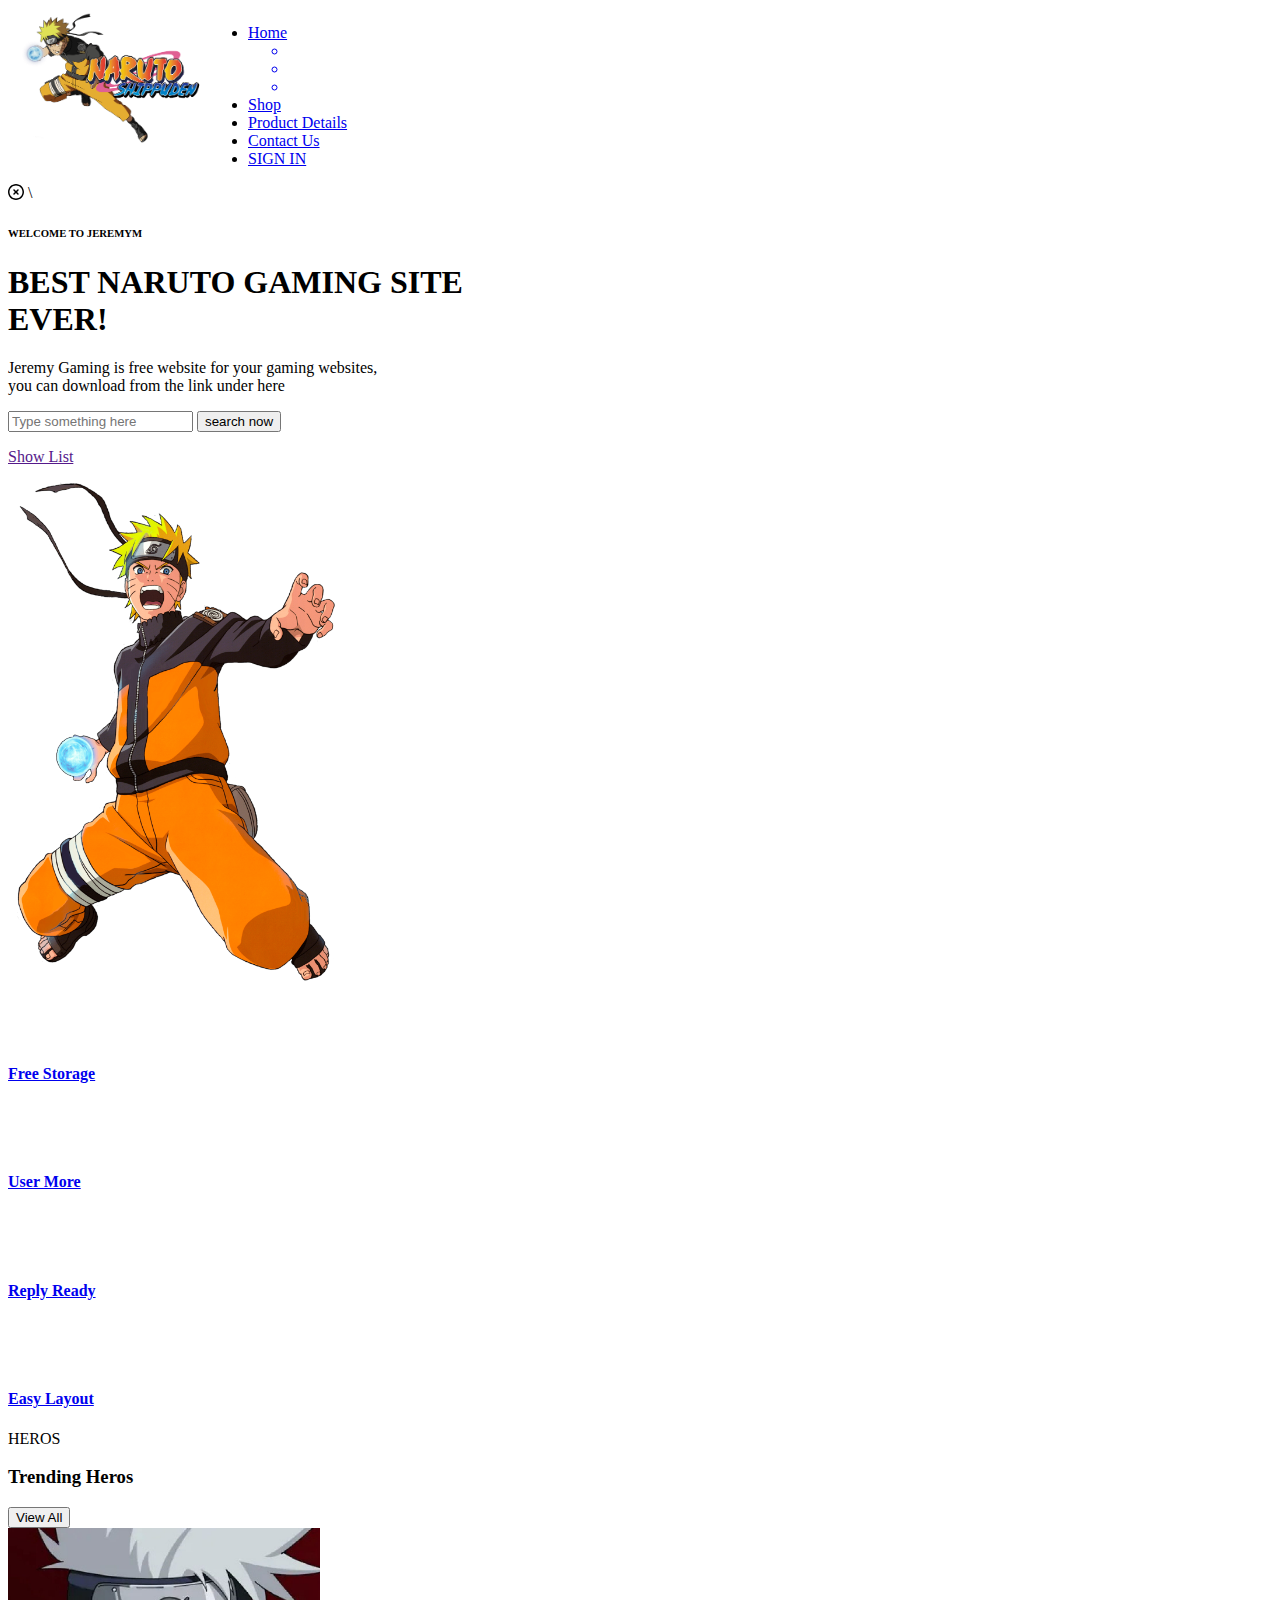
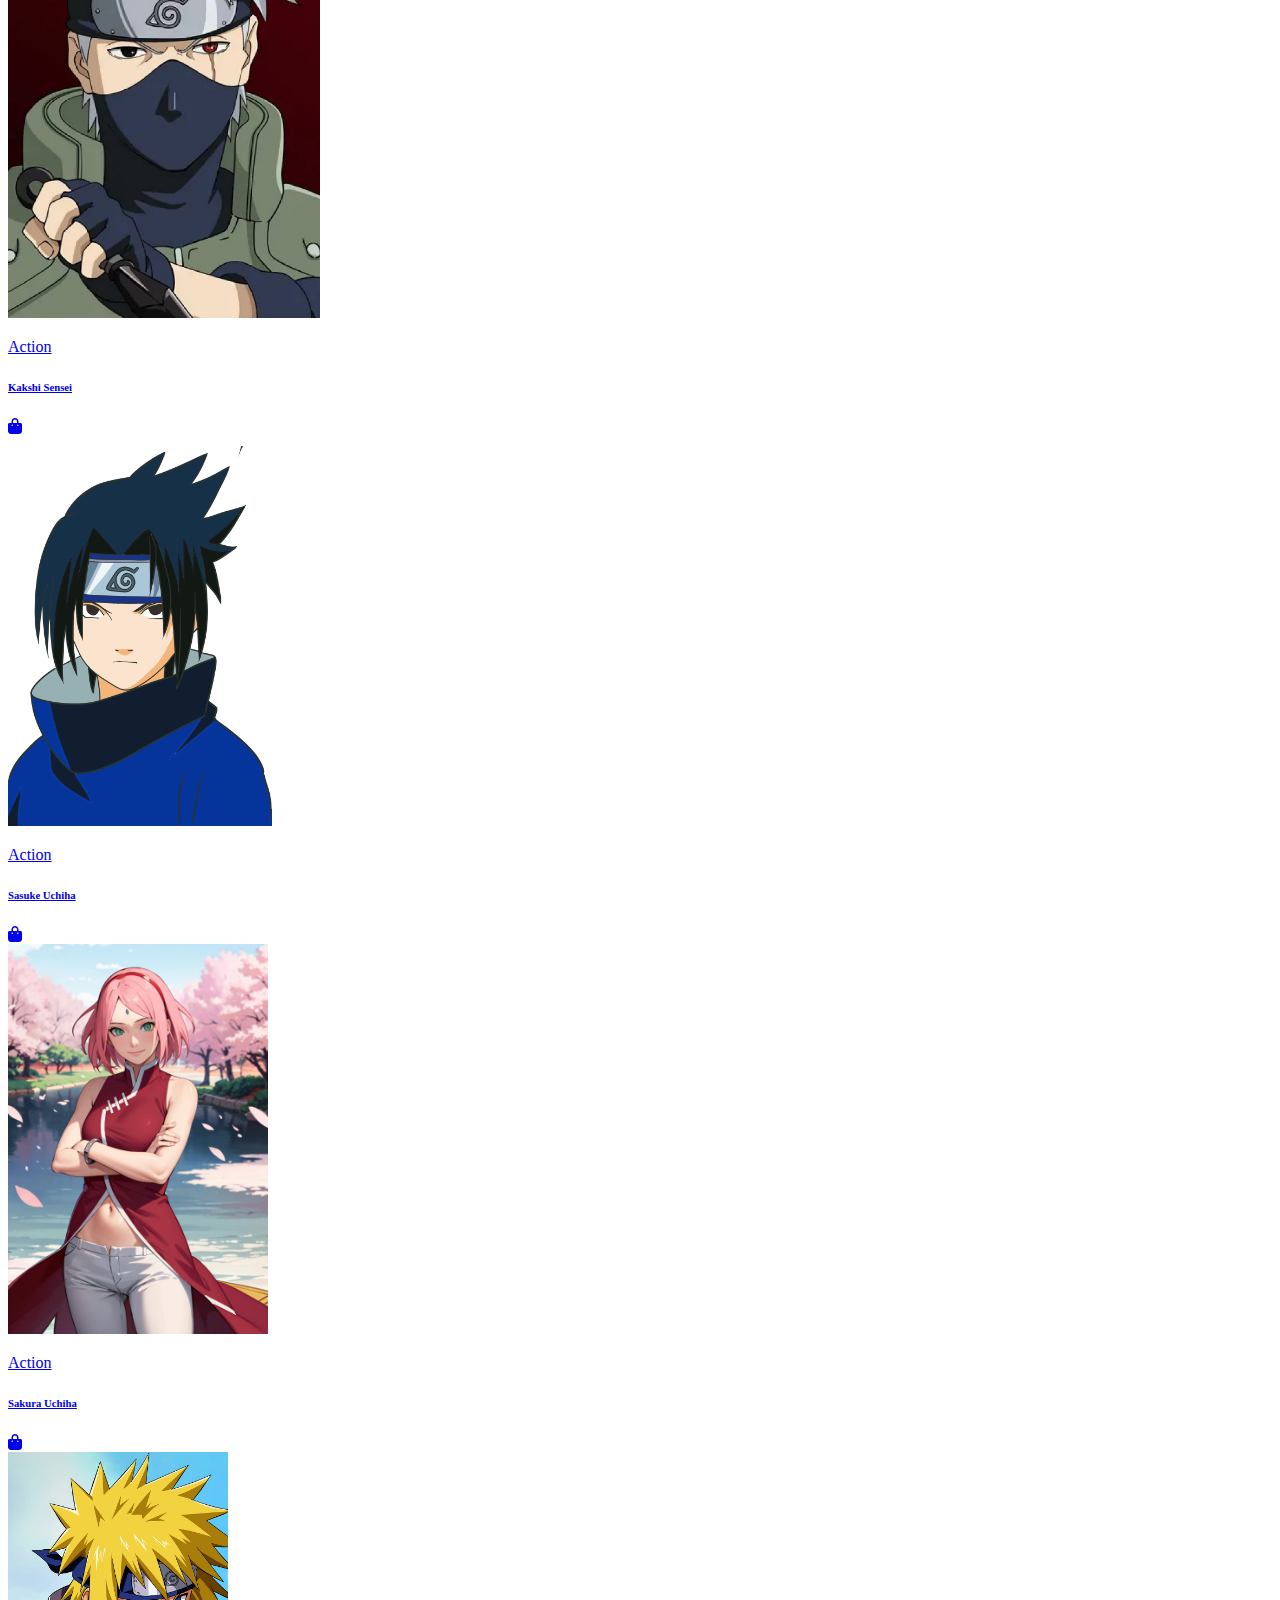
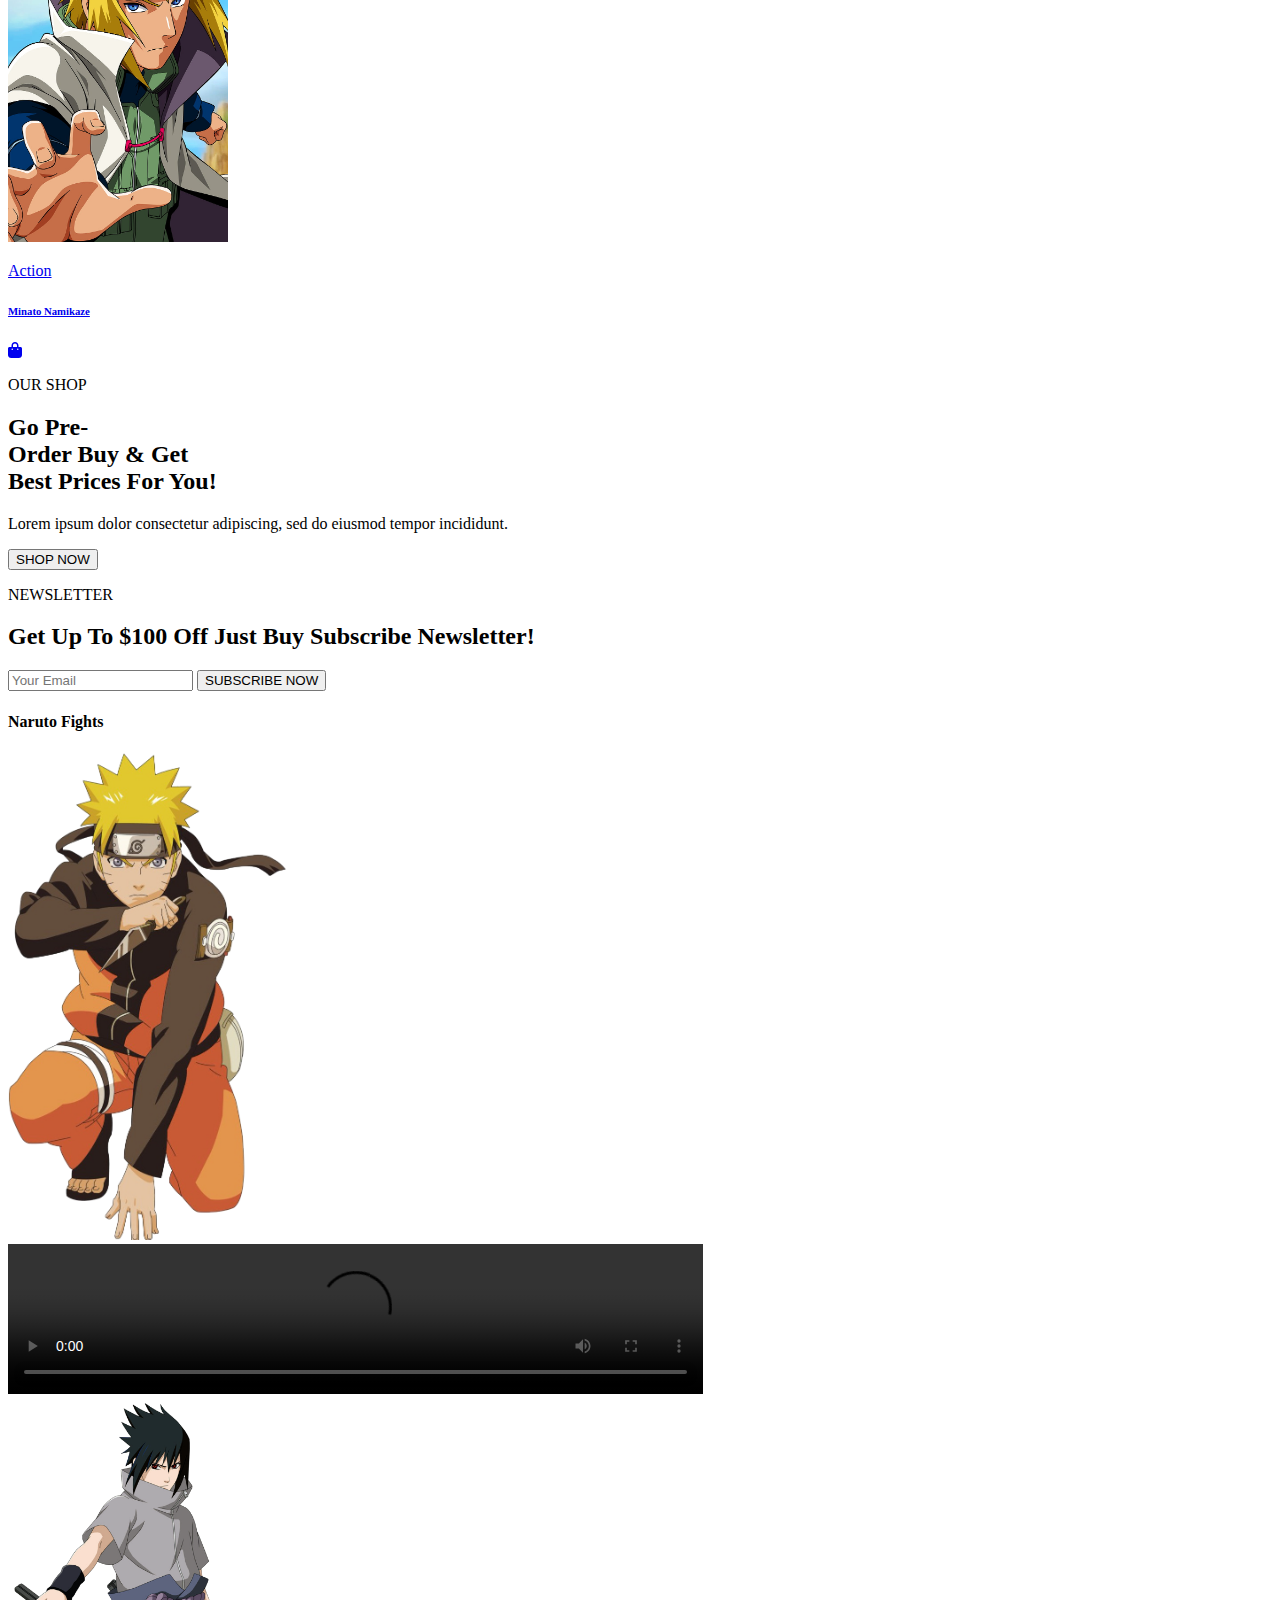
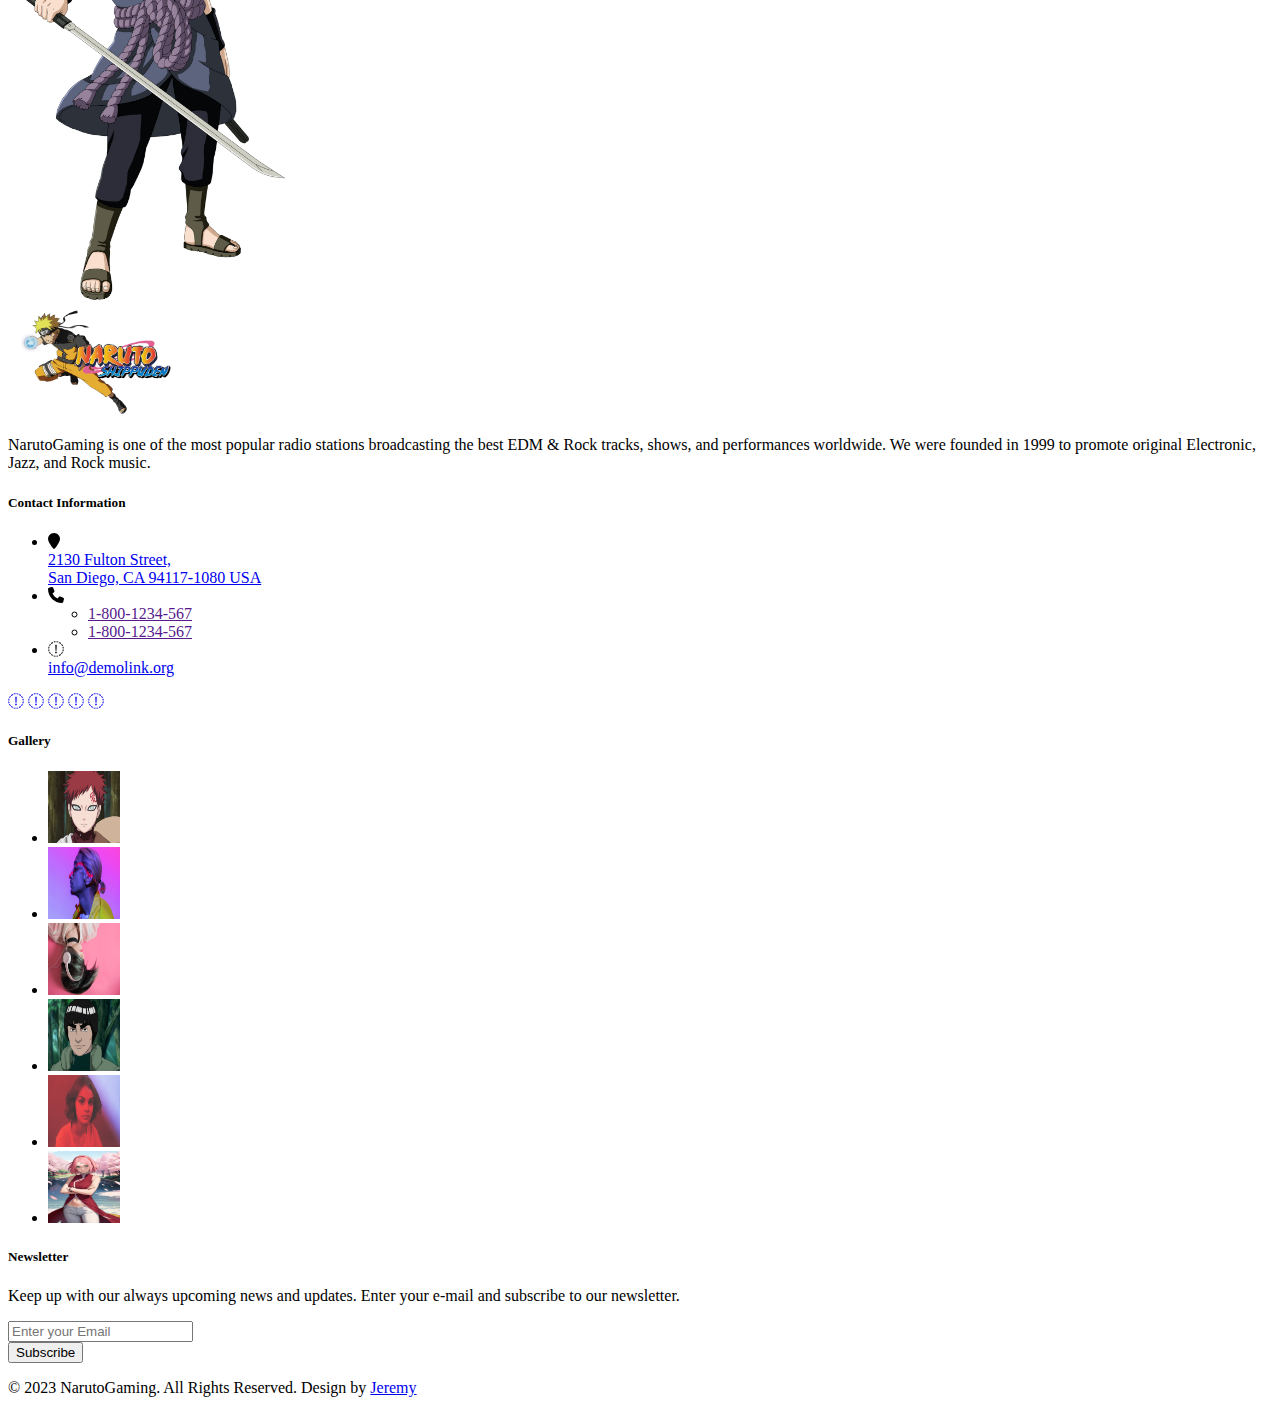
==== commit 0520f786: "Update 13/6" ====
--- a/index.html
+++ b/index.html
@@ -54,15 +54,14 @@
                             
                         </div>
                     </nav>
-
+                <div class="ads" style="display: block;">
+                        <i class="fa-regular fa-circle-xmark closeads"></i>
+\                </div>
                     <!-- Responsive Navbar -->
                 </div>
             </header>
 
-            <div class="ads" style="display: block;">
-                    <i class="fa-regular fa-circle-xmark closeads"></i>
-                    Lorem ipsum dolor sit amet consectetur adipisicing elit. Itaque praesentium nisi architecto sequi ipsum beatae impedit, expedita corporis animi suscipit cum minus ex, repellat amet error cumque, quisquam commodi adipisci?
-            </div>
+
             <!-- Login Page (Absolute)  --> 
 
             <div class="overlay" id="overlayid" style="display: block;" >
@@ -361,30 +360,28 @@
         <script src="js/script.js"></script>
         <script src="js/all.min.js"></script>
         <script>
-            $(document).ready(function (){
-                // animate(css properties , duration , callBackFunction)
-
-                $('.ads').animate({
-                    'top' : '150px'
-                } , 1000 , function (){
-                    $(this).delay(3000).animate({
-                        'top' : '-500px'
-                        
-                    },2000);
-                });
-
-                $('.closeads').click(function (){
-                    $('.ads').hide();
-                });
-
-                $(window).scroll(function (){
-                    if($(window).scrollTop() > 400 ){
-                        $('.top').fadeIn();
-                    }else{
-                        $('.top').fadeOut();
-                    }
-                });
-            });
+            
+         $('.ads').animate({
+            'top' : '100px'
+        } , 3000 , function (){
+            $(this).delay(3000).animate({
+                'top' : '-600px',
+                
+            },2000);
+        });
+
+        $('.closeads').click(function (){
+            $('.ads').hide();
+        });
+
+        $(window).scroll(function (){
+            if($(window).scrollTop() > 400 ){
+                $('.top').fadeIn();
+            }else{
+                $('.top').fadeOut();
+            }
+        });
+
         </script>
 </body>
 </html>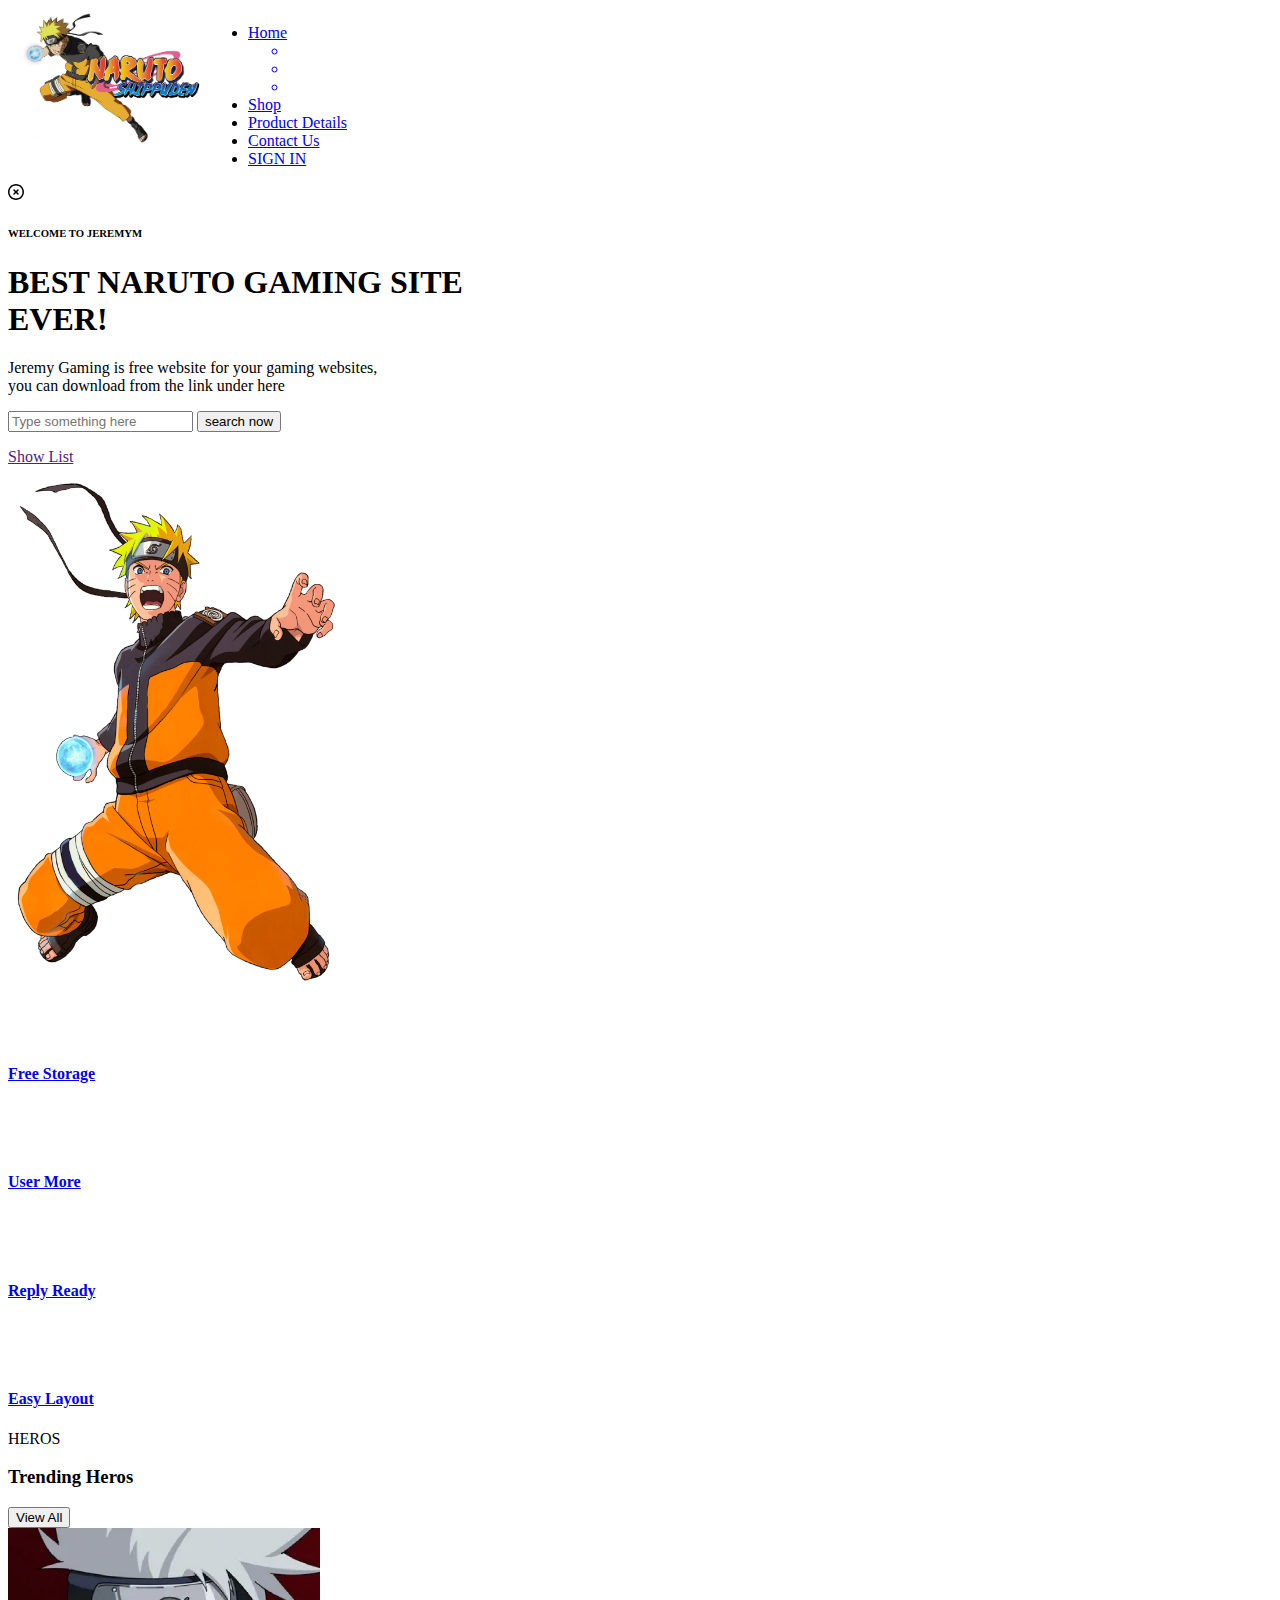
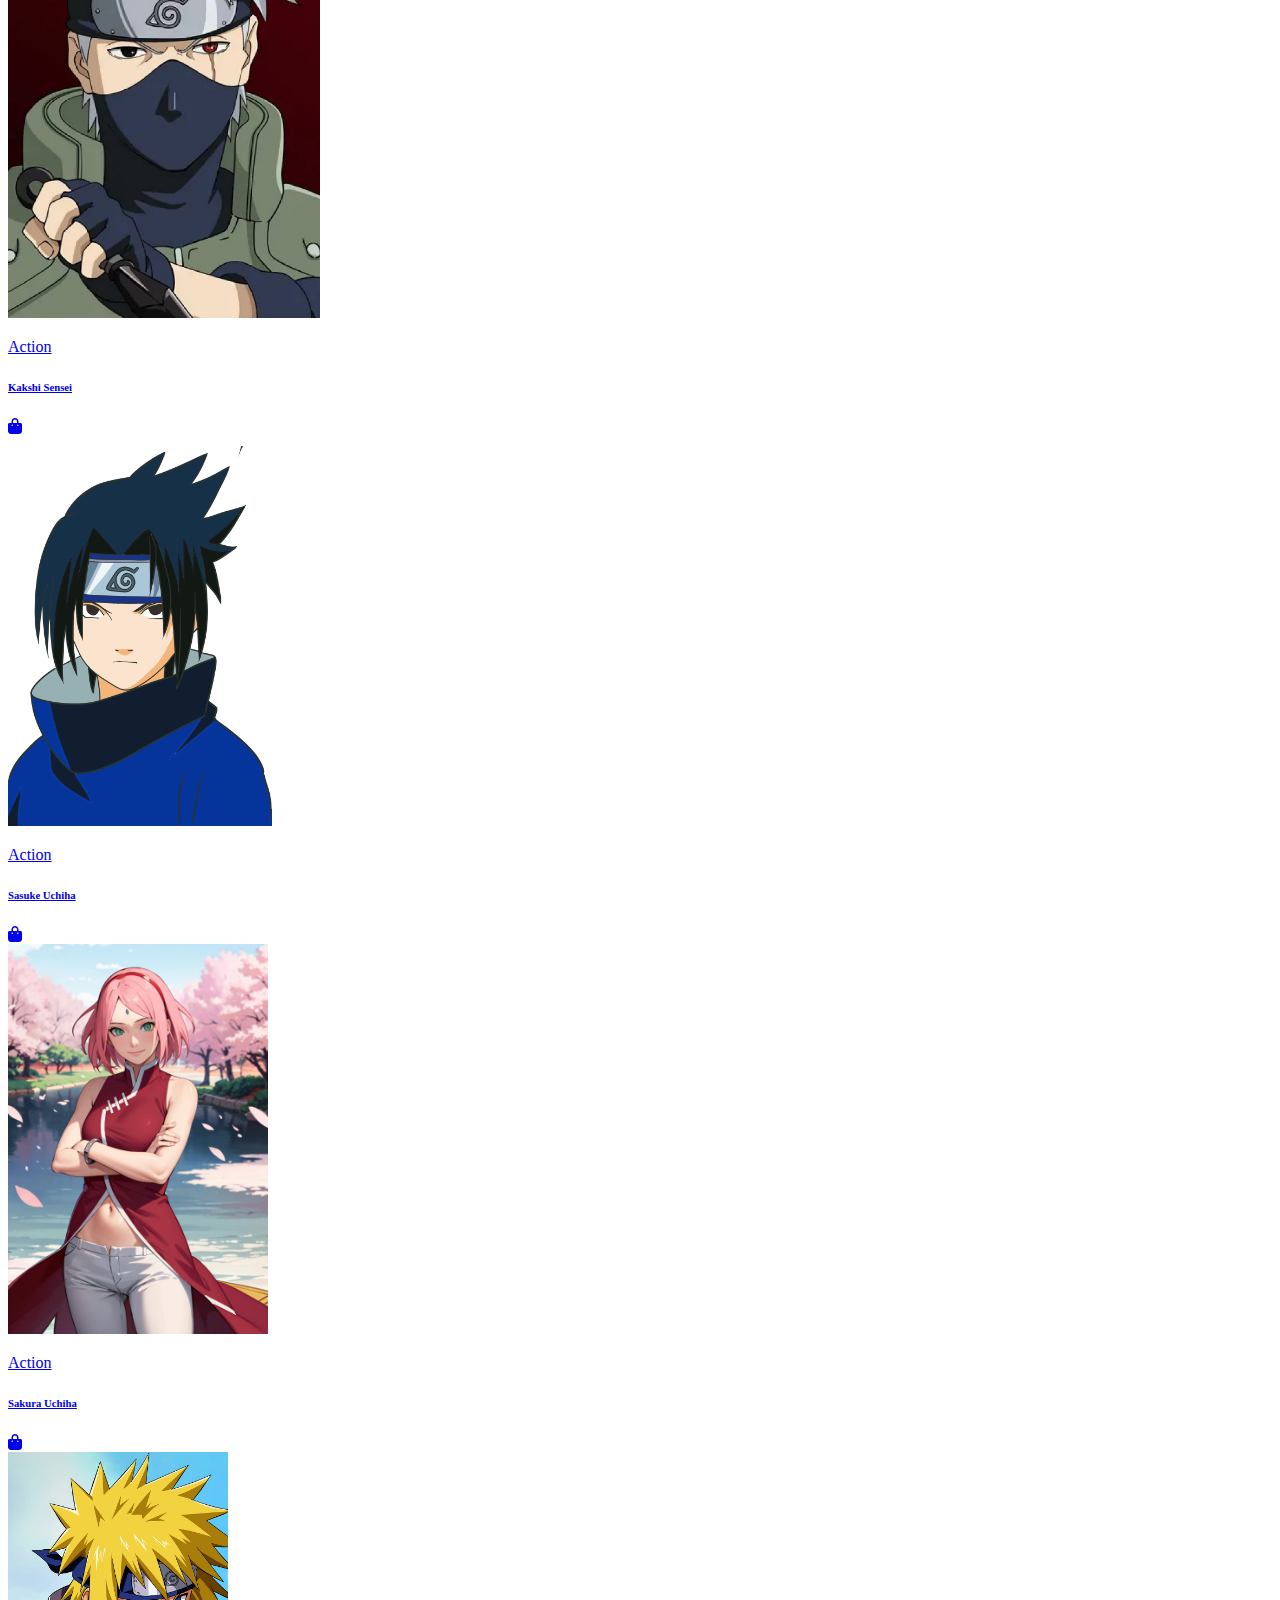
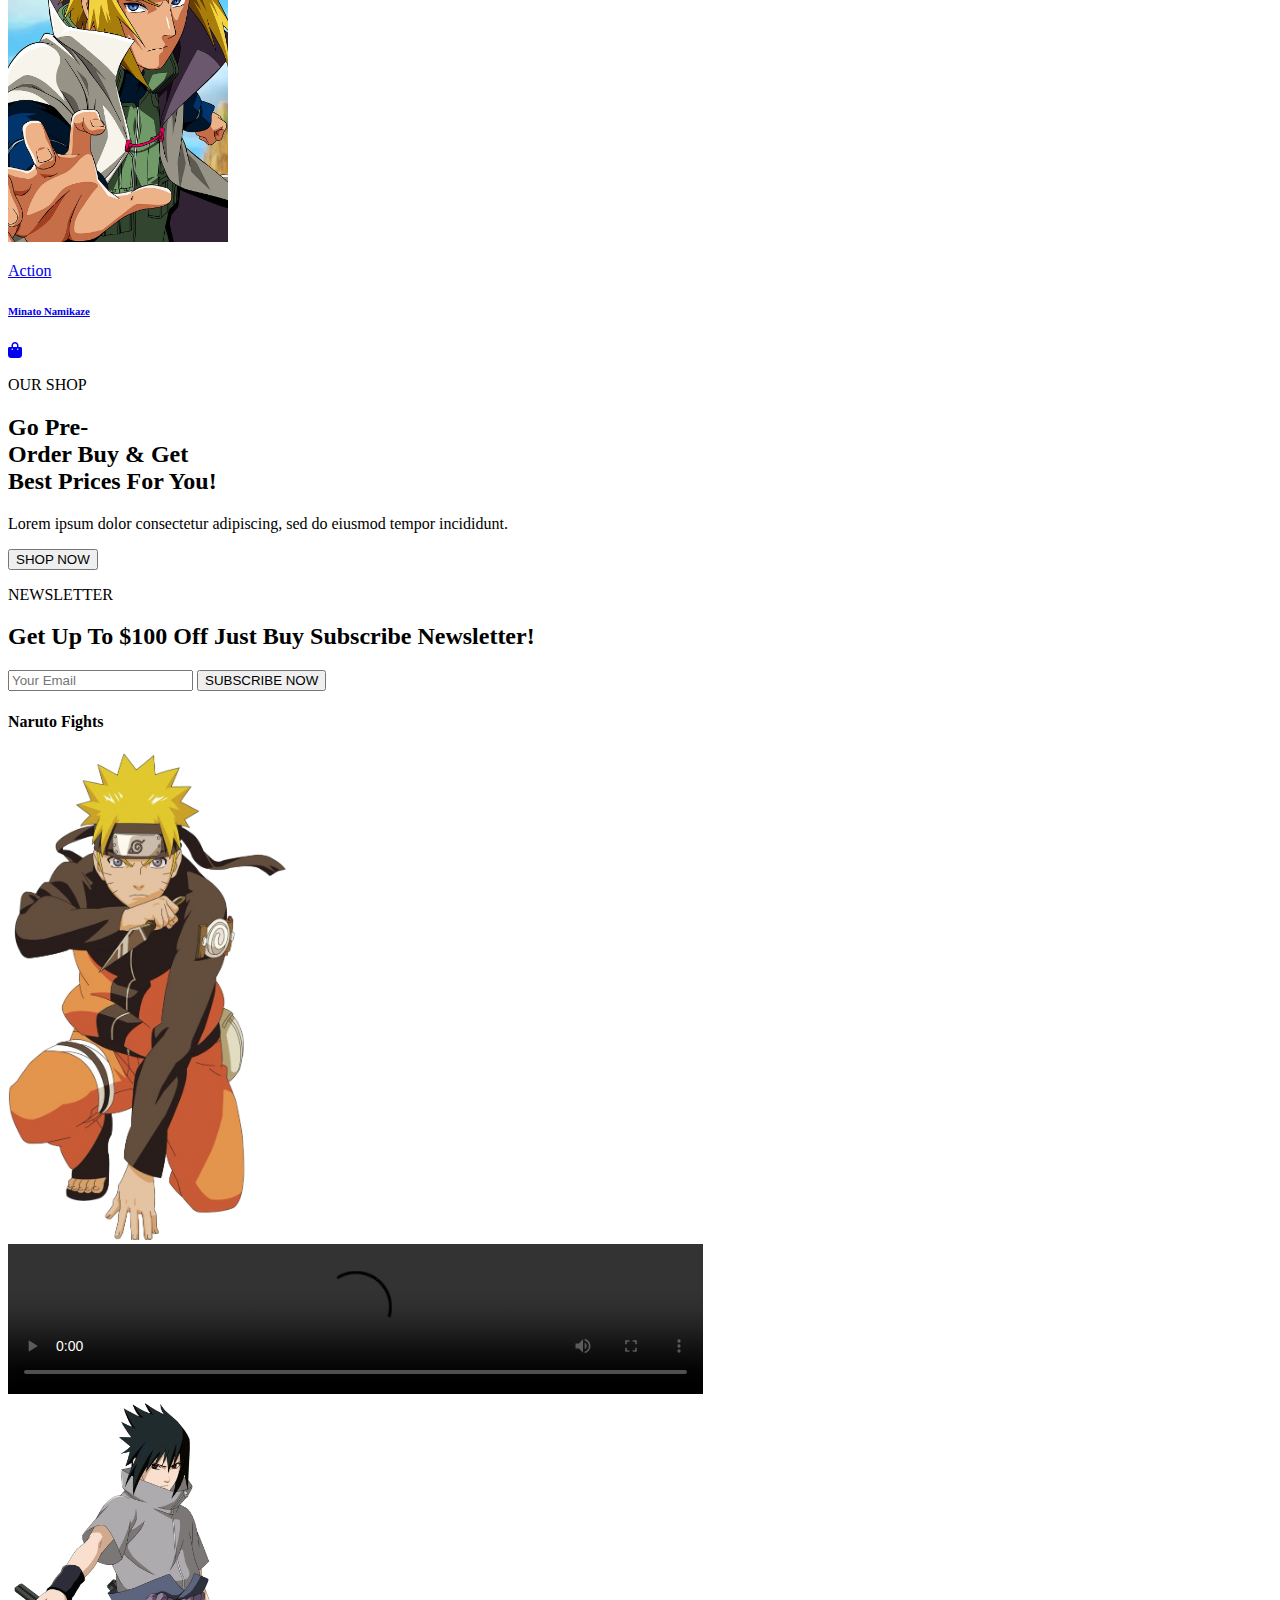
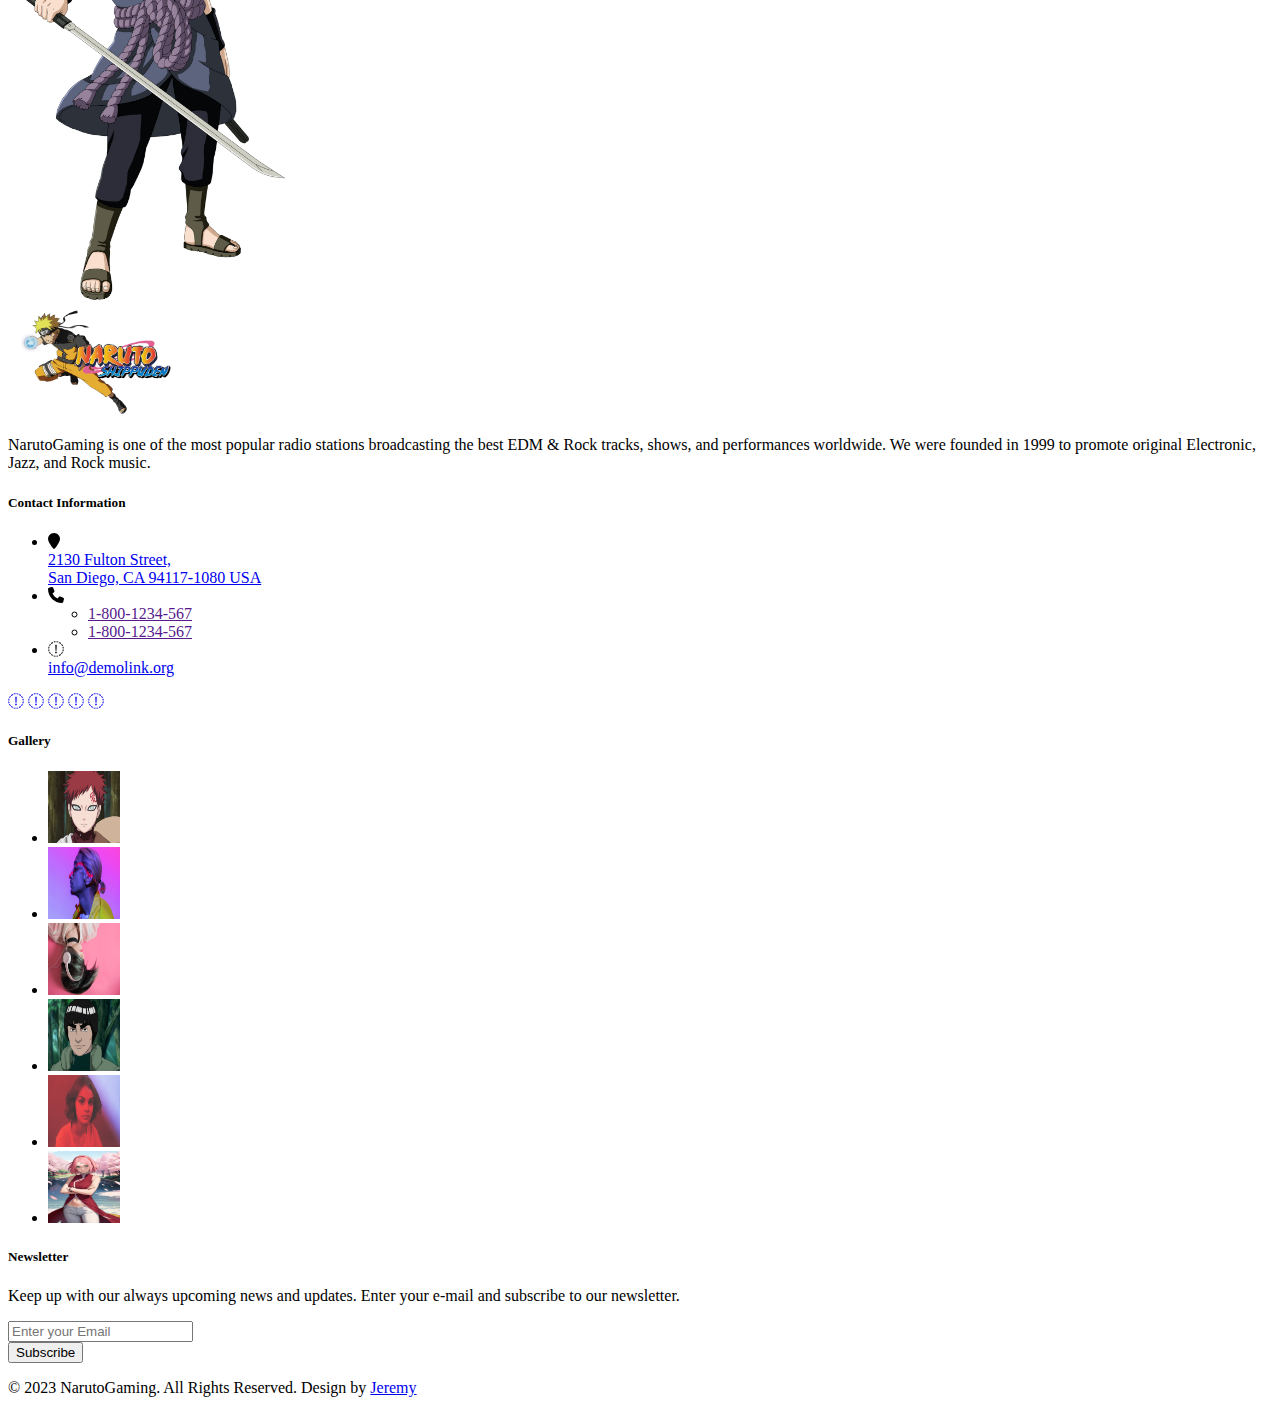
==== commit 7b3404ba: "edit weds" ====
--- a/index.html
+++ b/index.html
@@ -54,12 +54,13 @@
                             
                         </div>
                     </nav>
-                <div class="ads" style="display: block;">
-                        <i class="fa-regular fa-circle-xmark closeads"></i>
-\                </div>
+                    <div id="adsid" class="ads" style="display: block;">
+                        <i id="closeadsid" class="fa-regular fa-circle-xmark closeads" onclick="closeads()"></i>
+                   </div>
                     <!-- Responsive Navbar -->
                 </div>
             </header>
+
 
 
             <!-- Login Page (Absolute)  --> 
@@ -175,9 +176,9 @@
                 </div>
 
                 <div class="trending-comp"> <!--        Takes Flex      -->
-                    <div class="trending-item">
-                        <a href="#">
-                            <img src="images/kakashi.png" height="390px"/>
+                    <div class="trending-item" onclick="heros()">
+                        <a href="#">
+                            <img class="heros" src="images/kakashi.png" height="390px"/>
                             <div class="trending-desc">
                                 <p>Action</p>
                                 <h6>Kakshi Sensei</h6>
@@ -185,9 +186,9 @@
                             </div>
                         </a>
                     </div>
-                    <div class="trending-item">
-                        <a href="#">
-                            <img src="images/sasuke.png" height="390px"/>
+                    <div class="trending-item" onclick="heros()">
+                        <a href="#">
+                            <img class="heros" src="images/sasuke.png" height="390px"/>
                             <div class="trending-desc">
                                 <p>Action</p>
                                 <h6>Sasuke Uchiha</h6>
@@ -195,9 +196,9 @@
                             </div>
                         </a>
                     </div>
-                    <div class="trending-item">
-                        <a href="#">
-                            <img src="images/sakura.png" height="390px"/>
+                    <div class="trending-item" onclick="heros()">
+                        <a href="#">
+                            <img class="heros" src="images/sakura.png" height="390px"/>
                             <div class="trending-desc">
                                 <p>Action</p>
                                 <h6>Sakura Uchiha</h6>
@@ -205,9 +206,9 @@
                             </div>
                         </a>
                     </div>
-                    <div class="trending-item">
-                        <a href="#">
-                            <img src="images/minato.png" height="390px"/>
+                    <div class="trending-item" onclick="heros()">
+                        <a href="#">
+                            <img class="heros" src="images/minato.png" height="390px"/>
                             <div class="trending-desc">
                                 <p>Action</p>
                                 <h6>Minato Namikaze</h6>
@@ -362,7 +363,7 @@
         <script>
             
          $('.ads').animate({
-            'top' : '100px'
+            'top' : '70px'
         } , 3000 , function (){
             $(this).delay(3000).animate({
                 'top' : '-600px',
@@ -370,9 +371,6 @@
             },2000);
         });
 
-        $('.closeads').click(function (){
-            $('.ads').hide();
-        });
 
         $(window).scroll(function (){
             if($(window).scrollTop() > 400 ){
